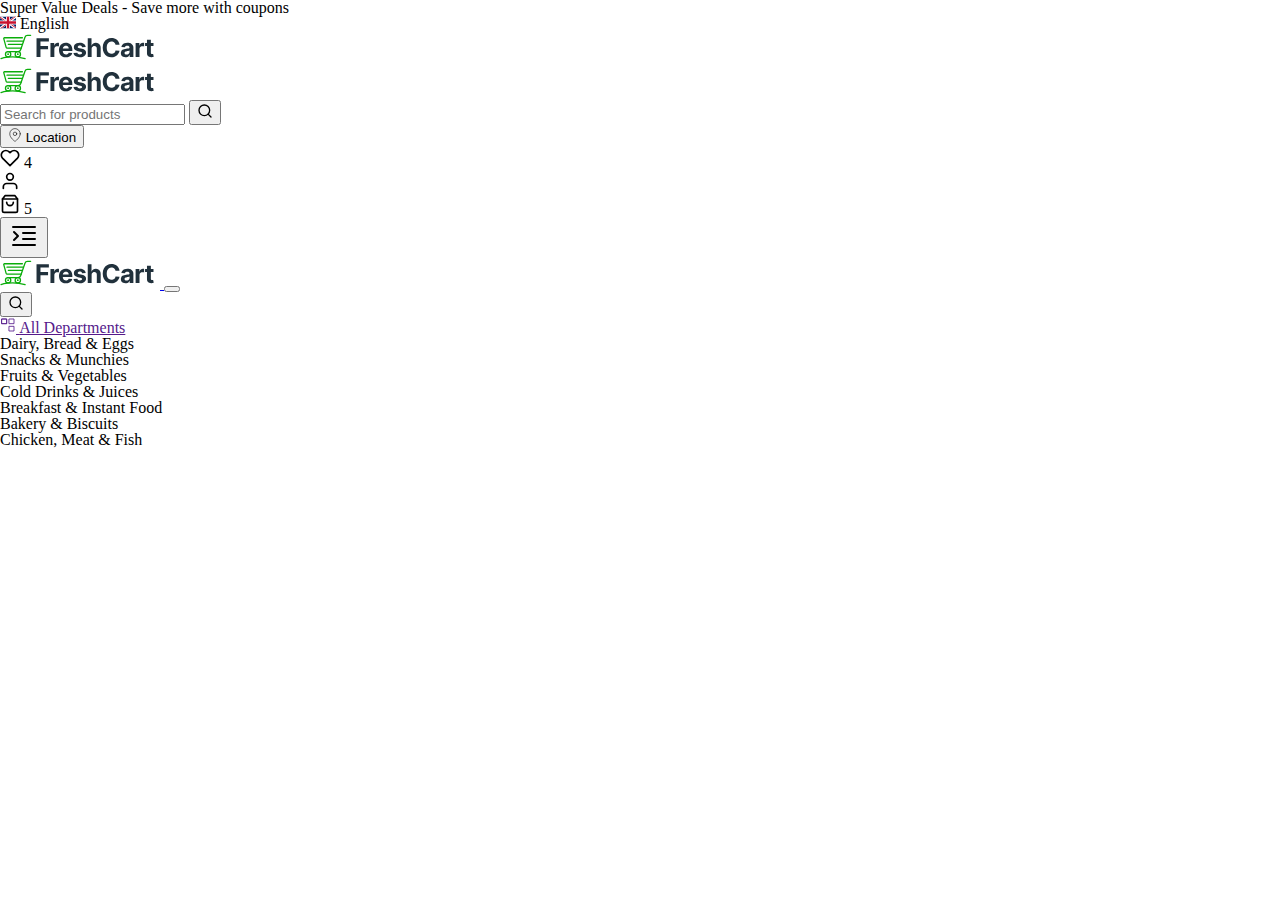
==== freshcart/index.html @ 1ed7e711 "Freshcard website with Bootstrap" ====
<!DOCTYPE html>
<html lang="en">
<head>
    <meta charset="UTF-8">
    <meta name="viewport" content="width=device-width, initial-scale=1.0">
    <title>Home | FreshCar - eCommerce</title>
    <link rel="stylesheet" href="./css/reset.css">
    <link href="https://cdn.jsdelivr.net/npm/bootstrap@5.3.5/dist/css/bootstrap.min.css" rel="stylesheet" integrity="sha384-SgOJa3DmI69IUzQ2PVdRZhwQ+dy64/BUtbMJw1MZ8t5HZApcHrRKUc4W0kG879m7" crossorigin="anonymous">
    <link rel="stylesheet" href="./css/style.css">

</head>
<body>
    <header>
        <div class="border-bottom">
            <div class="py-1 bg-light">
                <div class="container">
                    <div class="row">
                        <div class="text-center text-md-start col-md-6 col-12">
                            <span>Super Value Deals - Save more with coupons</span>
                        </div>
                        <div class="text-end d-none d-md-block col">
                            <div class="selectBox dropdown">
                                <span class="dropdown-toggle selectValue text-reset cursor-pointer">
                                    <img src="./assets/icons/english-icon.svg" alt="" class="me-2">
                                    English
                                </span> 
                            </div>
                        </div>
                    </div>
                </div>
            </div>
            <div class="py-4">
                <div class="container">
                    <div class="w-100 align-items-center gx-lg-2 gx-0 row">
                        <div class="col-xxl-2 col-lg-3 col-md-6 col-5">
                            <a class="d-none d-lg-block navbar-brand" href="/">
                                <img src="./assets/logo/freshcart-logo.svg" alt="">
                            </a>
                            <div class="d-flex justify-content-between w-100 d-lg-none">
                                <a href="/" class="navbar-brand">
                                    <img src="./assets/logo/freshcart-logo.svg" alt="FreshCar">
                                </a>
                            </div>
                        </div>
                        <div class="d-none d-lg-block col-xxl-5 col-lg-5">
                            <form action="">
                                <div class="input-group">
                                    <input placeholder="Search for products" class="rounded form-control" type="search">
                                    <span class="input-group-append">
                                        <button type="button" class="border border-start-0 ms-n10 rounded-0 rounded-end btn btn-white">
                                            <svg width="16" height="16" viewBox="0 0 24 24" fill="none" stroke="currentColor" stroke-width="2" stroke-linecap="round" stroke-linejoin="round">
                                                <circle cx="11" cy="11" r="8"></circle>
                                                <line x1="21" y1="21" x2="16.65" y2="16.65"></line>
                                            </svg>
                                        </button>
                                    </span>
                                </div>
                            </form>
                        </div>
                        <div class="d-none d-lg-block col-xxl-3 col-md-2">
                            <button type="button" class="text-muted btn btn-outline-gray-400 border">
                                <svg width="14" heigh="14" viewBox="0 0 24 24" fill="none" stroke="currentColor" strok-width="2" stroke-linecap="round" stroke-linejoin="round" class="me-2">
                                    <path d="M21 10c0 7-9 13-9 13s-9-6-9-13a9 9 0 0 1 18 0z"></path>
                                    <circle cx="12" cy="10" r="3"></circle>
                                </svg>
                                Location
                            </button>
                        </div>
                        <div class="text-end col-xxl-2 col-lg-2 col-md-6 col-7">
                            <div class="list-inline">
                                <div role="button" class="s-me-5 text-muted position-relative list-inline-item">
                                    <svg width="20" height="20" viewBox="0 0 24 24" fill="none" stroke="currentColor" stroke-width="2" stroke-linecap="round" stroke-linejoin="round">
                                        <path d="M 20.84 4.61 a 5.5 5.5 0 0 0 -7.78 0 L 12 5.67 l -1.06 -1.06 a 5.5 5.5 0 0 0 -7.78 7.78 l 1.06 1.06 L 12 21.23 l 7.78 -7.78 l 1.06 -1.06 a 5.5 5.5 0 0 0 0 -7.78 Z"></path>
                                    </svg>
                                    <span class="custom-badge position-absolute top-0 start-100 translate-middle badge rounded-pill bg-success">4</span>
                                </div>
                                <div role="button" class="text-muted s-me-5 list-inline-item">
                                    <svg width="20" height="20" viewBox="0 0 24 24" fill="none" stroke="currentColor" stroke-width="2" stroke-linecap="round" stroke-linejoin="round">
                                        <path d="M 20 21 v -2 a 4 4 0 0 0 -4 -4 H 8 a 4 4 0 0 0 -4 4 v 2"></path>
                                        <circle cx="12" cy="7" r="4"></circle>
                                    </svg>
                                    <span class="custom-badge position-absolute top-0 start-100 translate-middle badge rounded-pill bg-success"></span>
                                </div>
                                <div role="button" class="s-me-5 me-lg-0 text-muted position-relative list-inline-item">
                                    <svg width="20" height="20" viewBox="0 0 24 24" fill="none" stroke="currentColor" stroke-width="2" stroke-linecap="round" stroke-linejoin="round">
                                        <path d="M 6 2 L 3 6 v 14 a 2 2 0 0 0 2 2 h 14 a 2 2 0 0 0 2 -2 V 6 l -3 -4 Z"></path>
                                        <line x1="3" y1="6" x2="21" y2="6"></line>
                                        <path d="M 16 10 a 4 4 0 0 1 -8 0"></path>
                                    </svg>
                                    <span class="custom-badge position-absolute top-0 start-100 translate-middle badge rounded-pill bg-success">5</span>
                                </div>
                                <div role="button" class="d-inline-block d-lg-none list-inline-item">
                                    <button type="button" aria-label="Toggle navigation" class="navbar-toggler collapsed">
                                        <svg viewBox="0 0 16 16" width="32" height="32" fill="currentColor" class="bi bi-text-indent-left text-success">
                                            <path d="M 2 3.5 a 0.5 0.5 0 0 1 0.5 -0.5 h 11 a 0.5 0.5 0 0 1 0 1 h -11 a 0.5 0.5 0 0 1 -0.5 -0.5 m 0.646 2.146 a 0.5 0.5 0 0 1 0.708 0 l 2 2 a 0.5 0.5 0 0 1 0 0.708 l -2 2 a 0.5 0.5 0 0 1 -0.708 -0.708 L 4.293 8 L 2.646 6.354 a 0.5 0.5 0 0 1 0 -0.708 M 7 6.5 a 0.5 0.5 0 0 1 0.5 -0.5 h 6 a 0.5 0.5 0 0 1 0 1 h -6 a 0.5 0.5 0 0 1 -0.5 -0.5 m 0 3 a 0.5 0.5 0 0 1 0.5 -0.5 h 6 a 0.5 0.5 0 0 1 0 1 h -6 a 0.5 0.5 0 0 1 -0.5 -0.5 m -5 3 a 0.5 0.5 0 0 1 0.5 -0.5 h 11 a 0.5 0.5 0 0 1 0 1 h -11 a 0.5 0.5 0 0 1 -0.5 -0.5"></path>
                                        </svg>
                                    </button>
                                </div>
                            </div>
                        </div>
                    </div>
                </div>
            </div>
            <div class="py-0 pb-lg-4 navbar-default navbar navbar-expand-lg navbar-light">
                <div class="container">
                    <div id="navbar-default" class="offcanvas-lg offcanvas-start">
                        <div class="pb-1 offcanvas-header">
                            <a href="/">
                                <img src="./assets/logo/freshcart-logo.svg" alt="" class>
                            </a>
                            <button type="button" class="btn btn-close"></button>
                        </div>
                        <div class="offcanvas-body">
                            <div class="d-block d-lg-none mb-4">
                                <form action="" class>
                                    <div class="input-group-append">
                                        <button type="button" class="border border-start-0 ms-n10 rouneded-0 rounded-end btn btn-white">
                                            <svg width="16" height="16" viewBox="0 0 24 24" fill="none" stroke="currentColor" stroke-width="2" stroke-linecap="round" stroke-linejoin="round">
                                                <circle cx="11" cy="11" r="8"></circle>
                                                <line x1="21" y1="21" x2="16.65" y2="16.65"></line>
                                            </svg>
                                        </button>
                                    </div>
                                </form>
                            </div>
                            <div class="d-block d-lg-none mb-4">
                                <a href="" role="button" tabindex="0" class="w-100 d-flex justify-content-center align-items-center btn btn-primary">
                                    <span class="me-2">
                                        <svg width="16" height="16" viewBox="0 0 24 24" fill="none" stroke="currentColor" stroke-width="1.25" stroke-linecap="round" stroke-linejoin="round">
                                            <rect x="3" y="3" width="7" height="7"></rect>
                                            <rect x="14" y="3" width="7" height="7"></rect>
                                            <rect x="14" y="14" width="7" height="7"></rect>
                                            <rect x="3" y="3" width="7" height="7"></rect>
                                        </svg>
                                    </span>
                                    All Departments
                                </a>
                                <div id="collapseExample" class="mt-2 collapse">   
                                    <div class="card">
                                        <div class="card-body">
                                            <ul class="mb-0 list-unstyled">
                                                <li class="dropdown-item">Dairy, Bread & Eggs</li>
                                                <li class="dropdown-item">Snacks & Munchies</li>
                                                <li class="dropdown-item">Fruits & Vegetables</li>
                                                <li class="dropdown-item">Cold Drinks & Juices</li>
                                                <li class="dropdown-item">Breakfast & Instant Food</li>
                                                <li class="dropdown-item">Bakery & Biscuits</li>
                                                <li class="dropdown-item">Chicken, Meat & Fish</li>
                                            </ul>
                                        </div>
                                    </div>
                                </div>
                            </div>
                            <div class="me-3 d-none d-lg-block dropdown">
                                
                            </div>
                            <div>
                                <div class="align-items-center underfined navbar-nav">
                                    <div></div>
                                    <div></div>
                                    <div></div>
                                    <div></div>
                                    <div></div>
                                    <div></div>
                                    <div></div>
                                    <div></div>
                                </div>
                            </div>
                        </div>
                    </div>
                </div>
            </div>
        </div>
    </header>
    <main></main>
    <footer></footer>
    <script src="https://cdn.jsdelivr.net/npm/bootstrap@5.3.5/dist/js/bootstrap.bundle.min.js" integrity="sha384-k6d4wzSIapyDyv1kpU366/PK5hCdSbCRGRCMv+eplOQJWyd1fbcAu9OCUj5zNLiq" crossorigin="anonymous"></script>
</body>
</html>
---- freshcart/css/style.css ----
.s-me-5 {
    margin-right: 1.25rem !important;
}
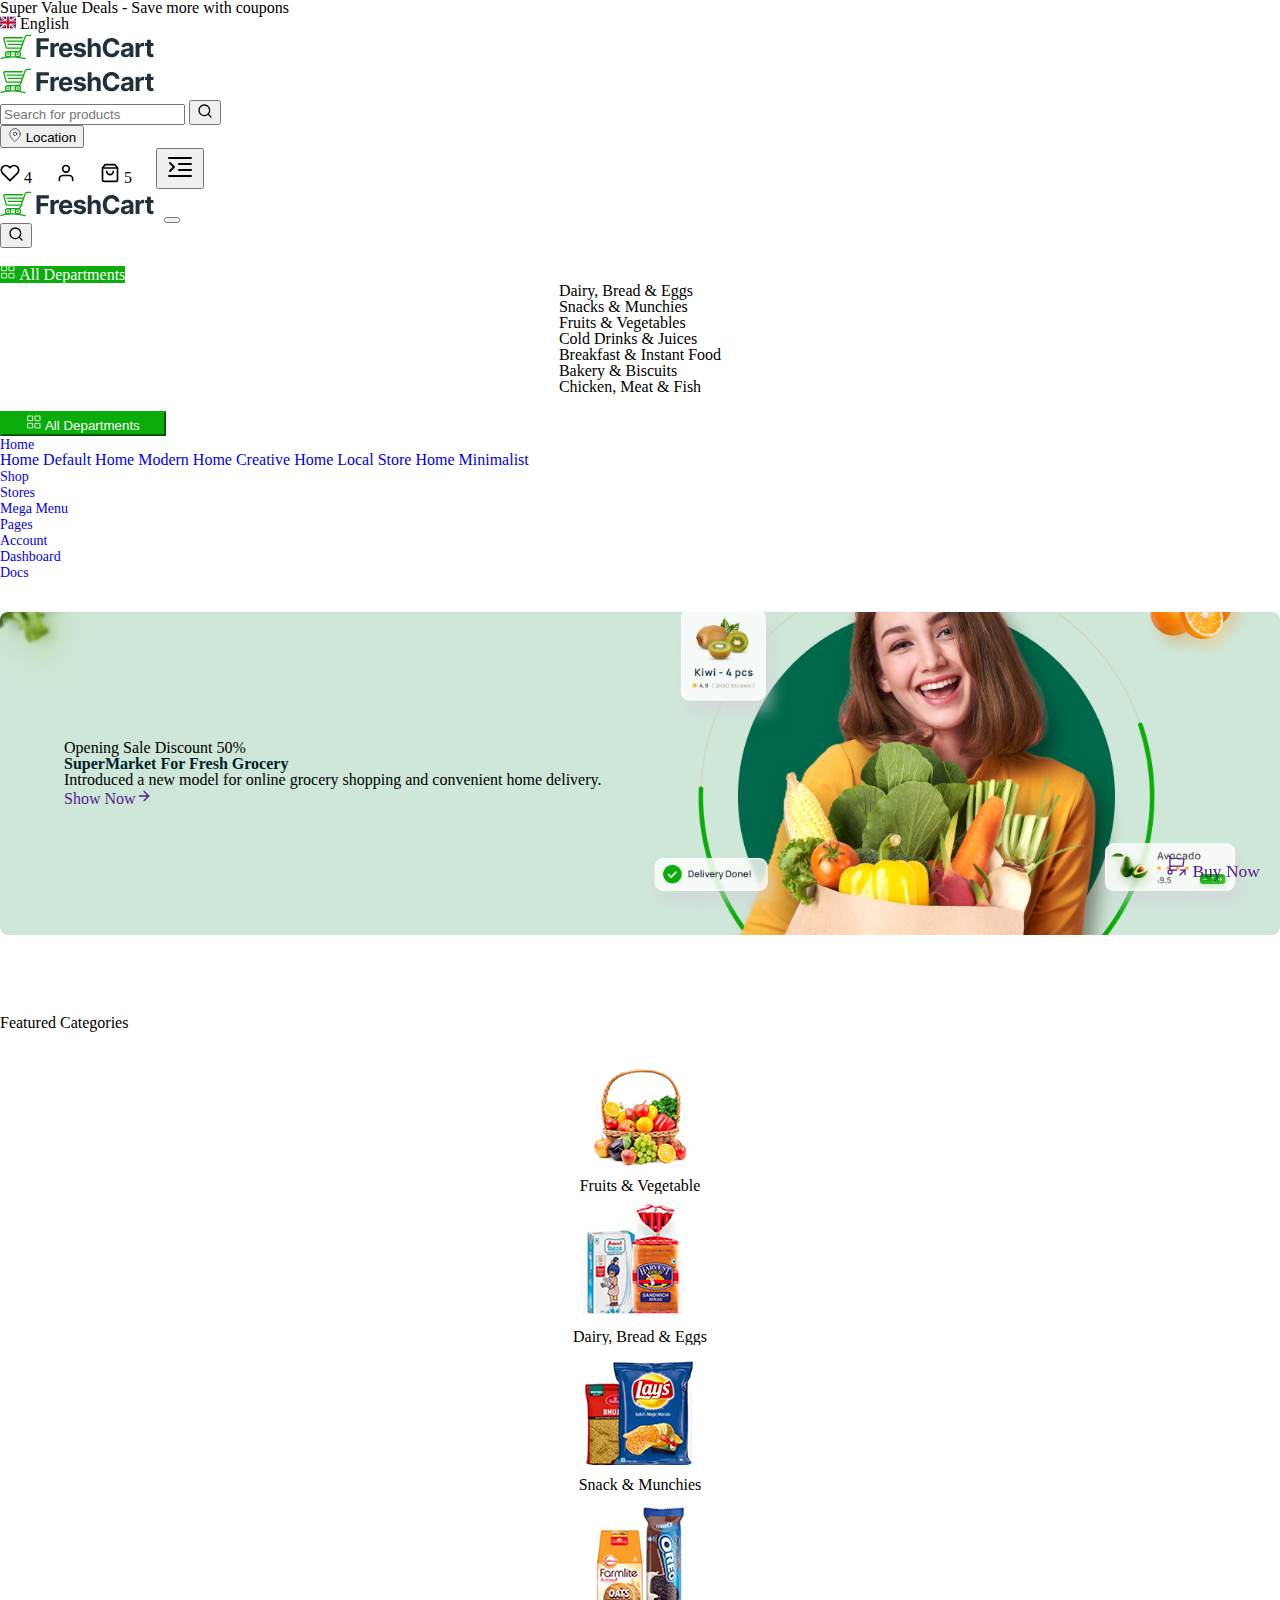
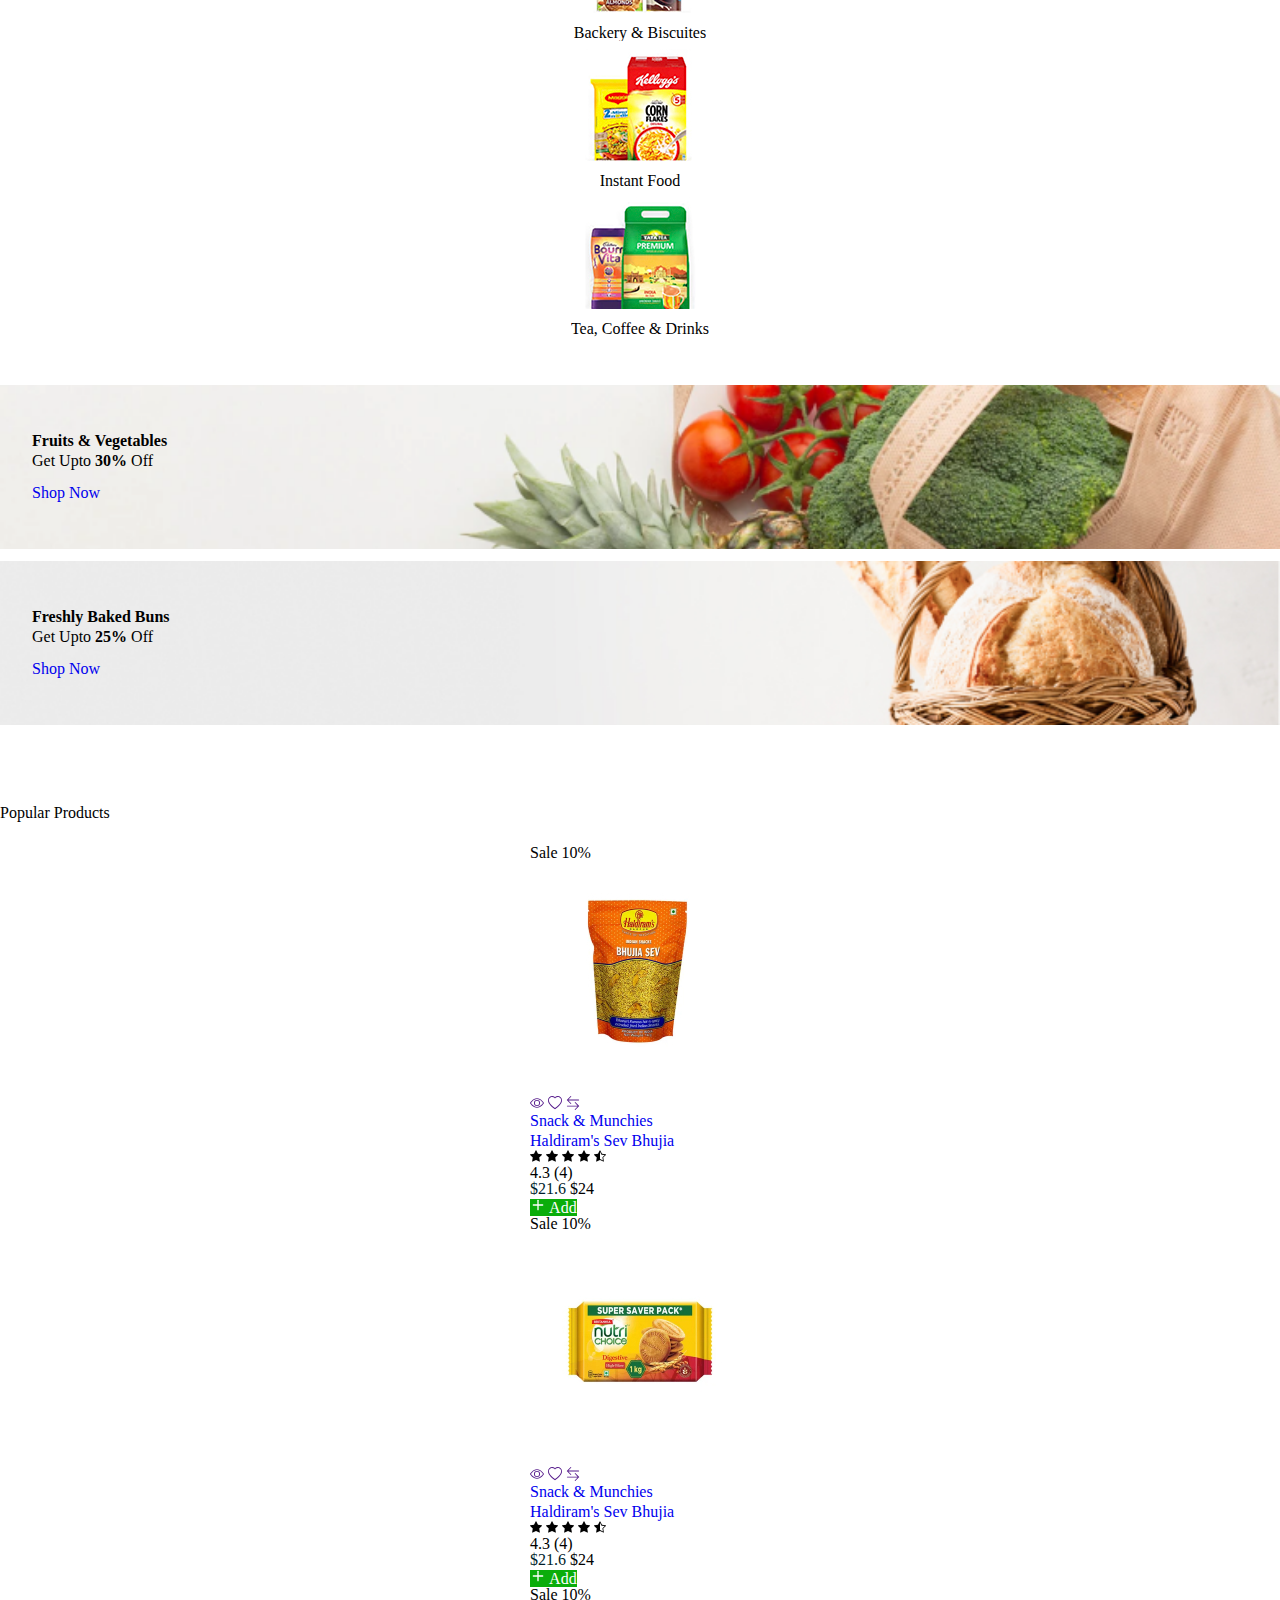
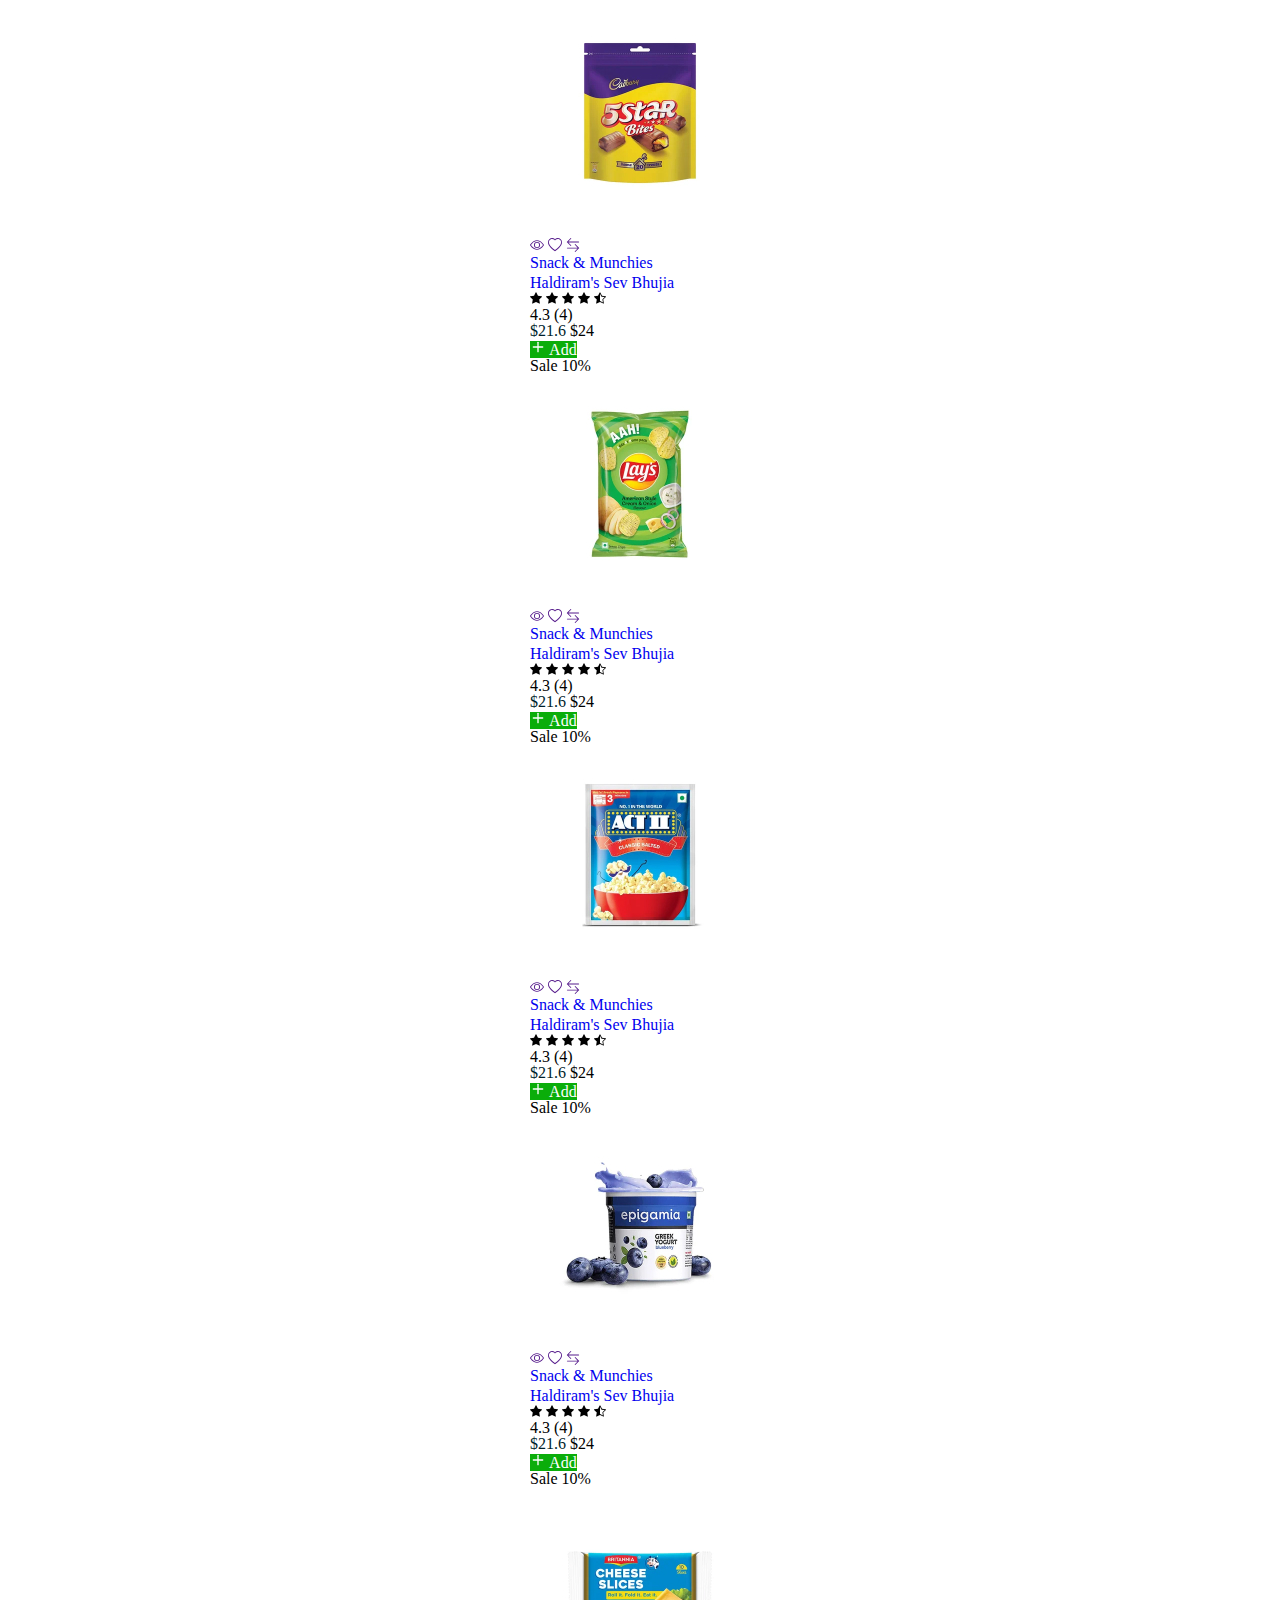
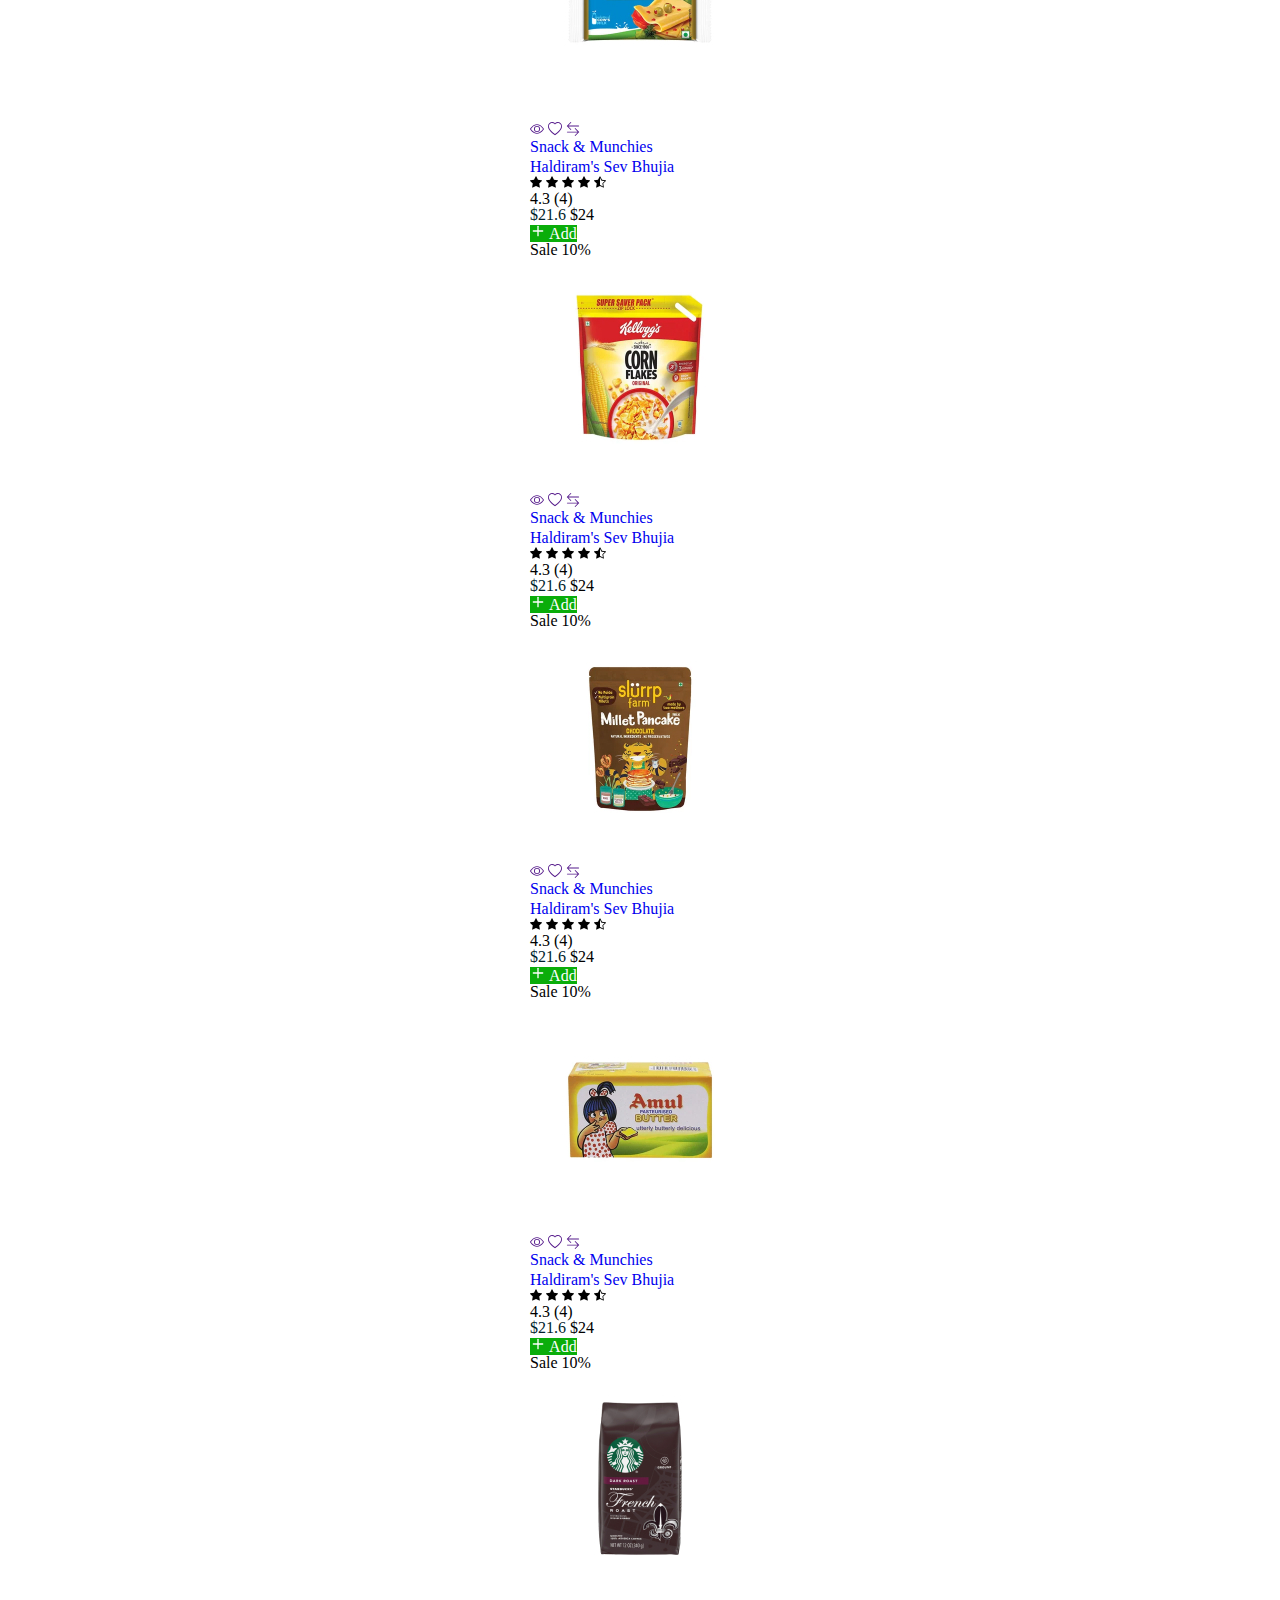
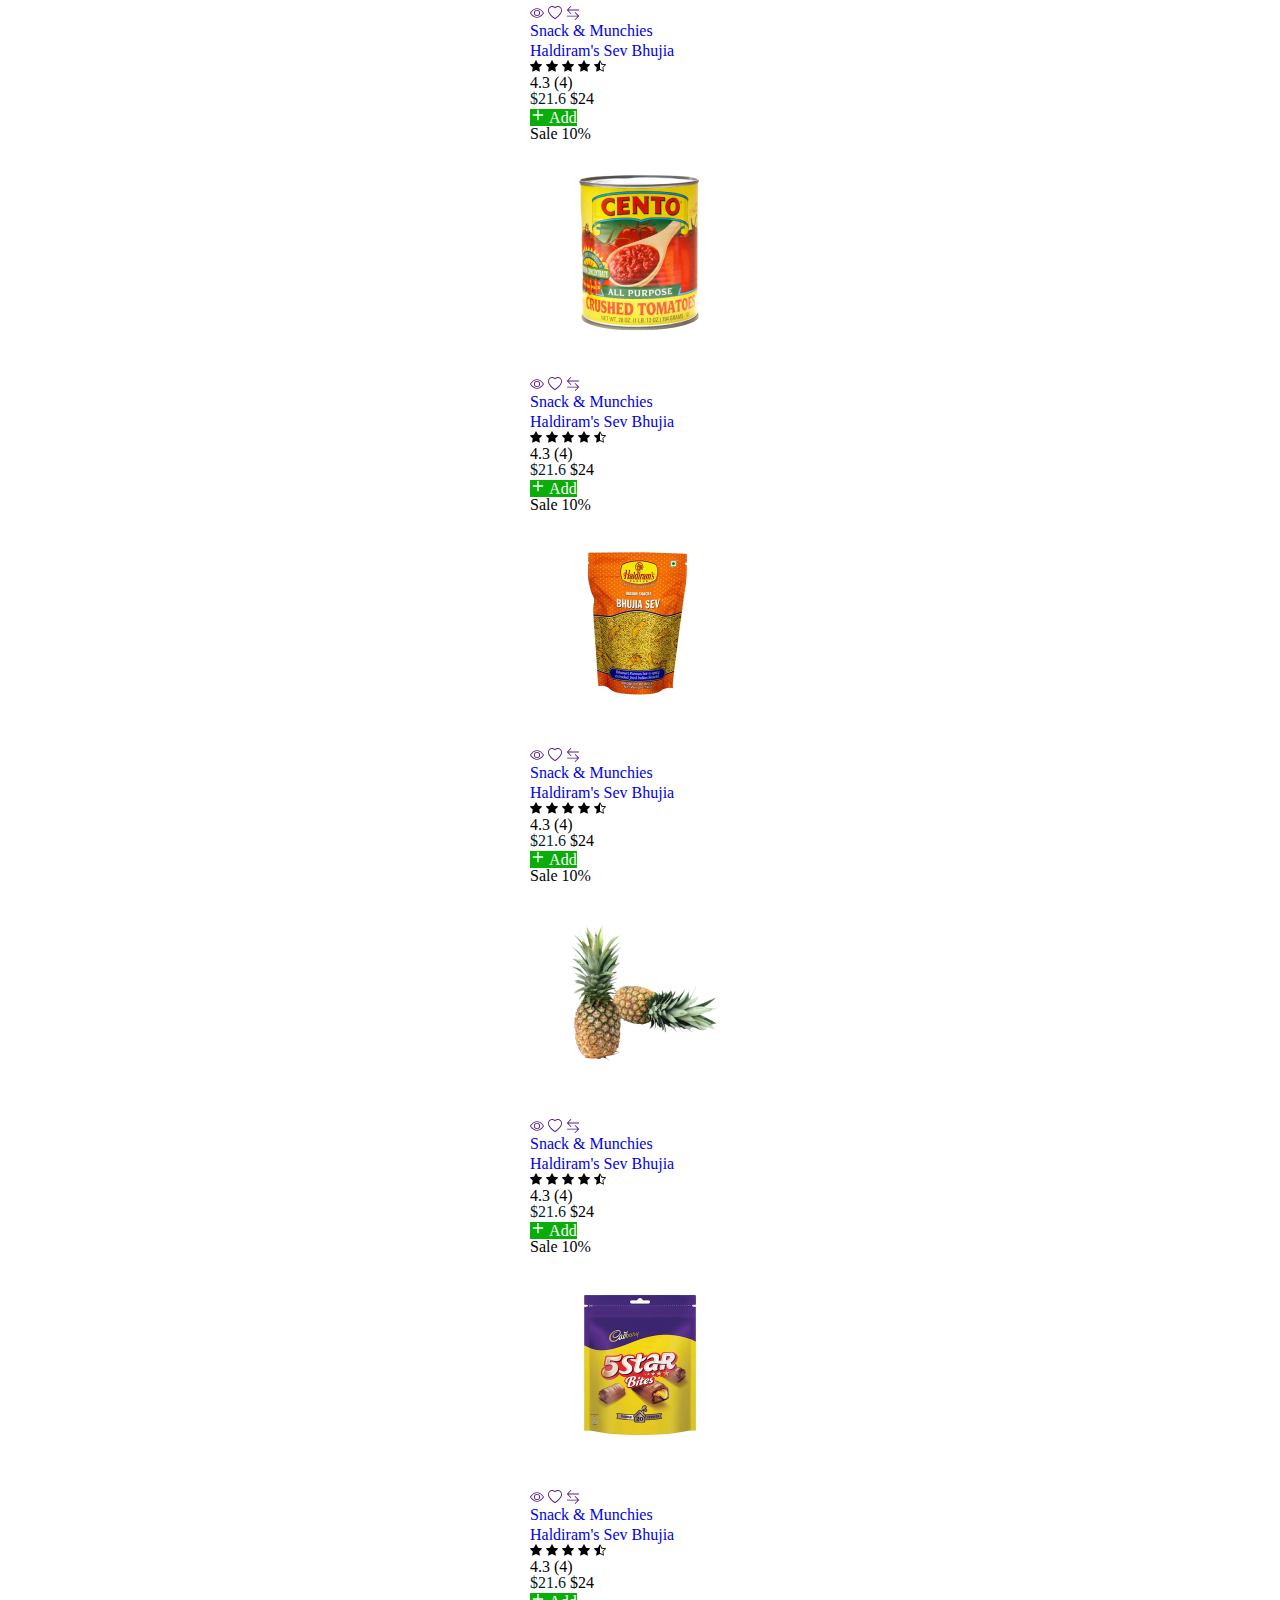
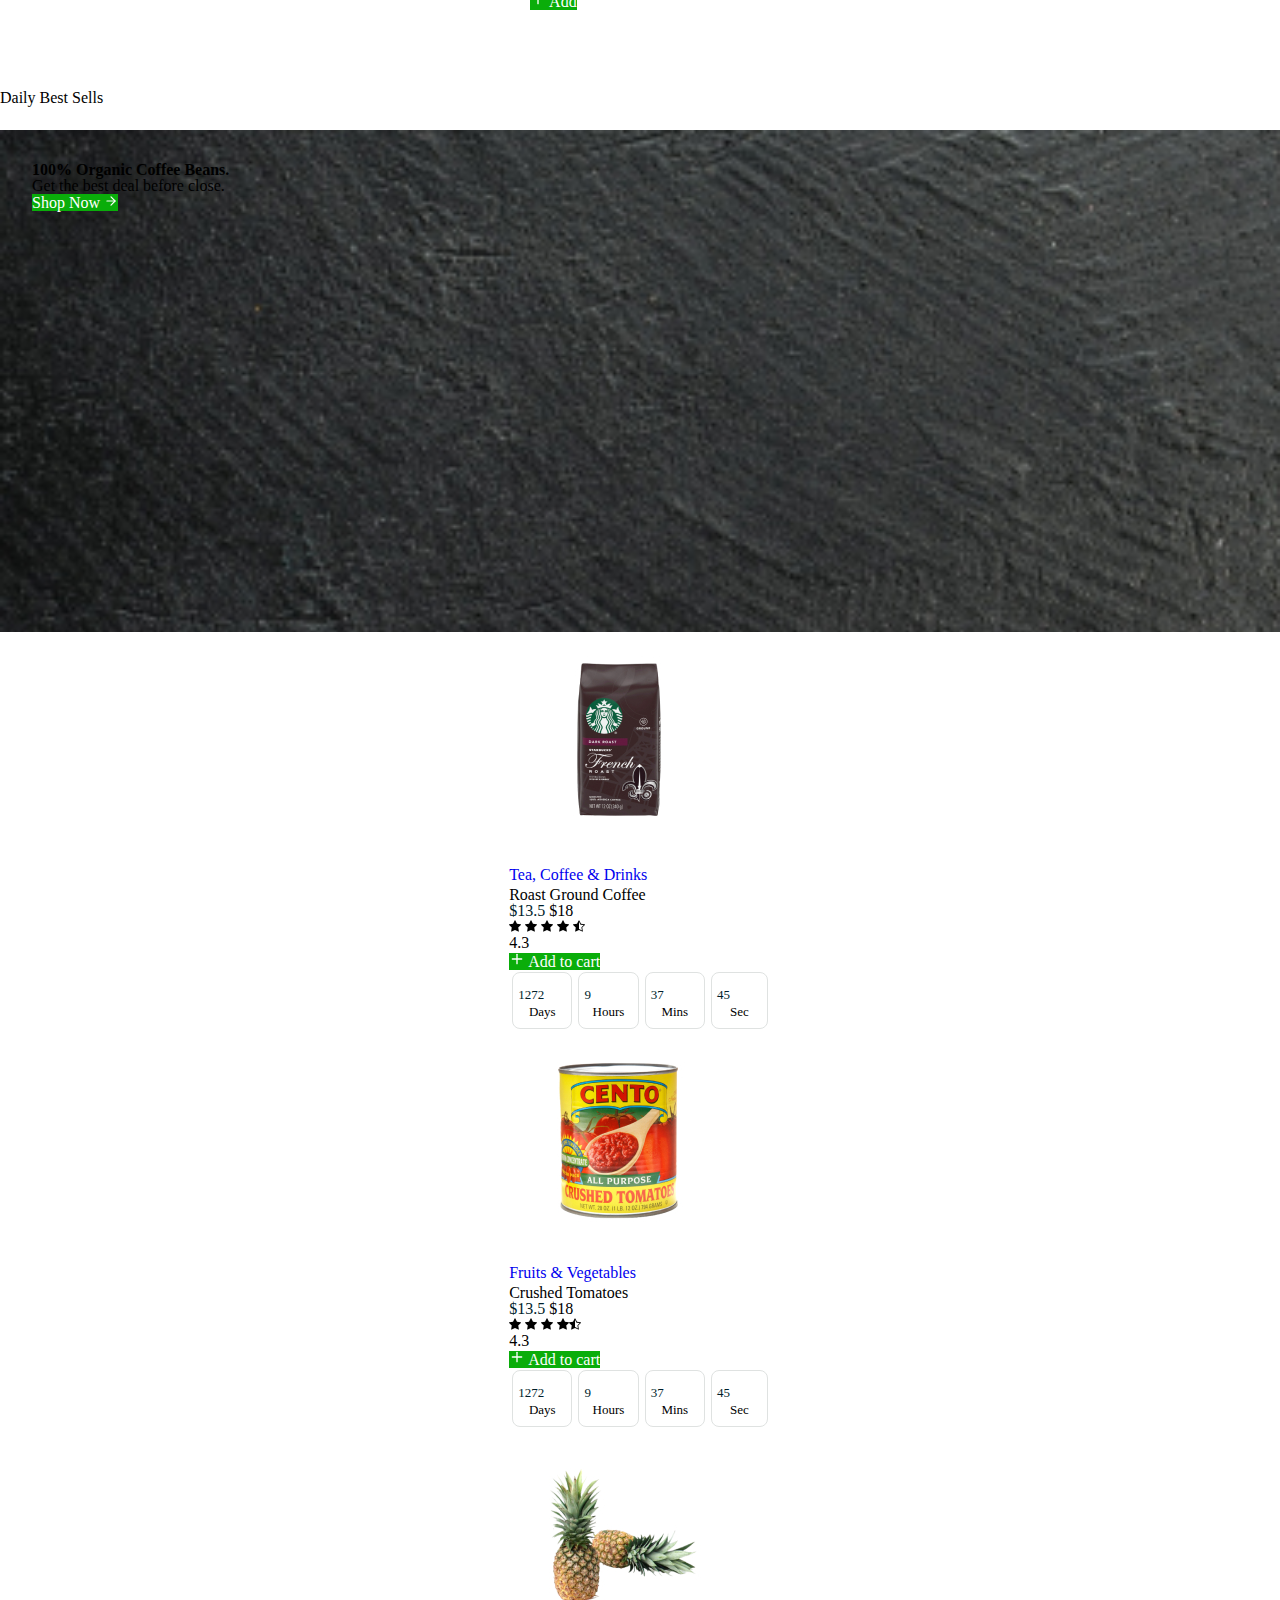
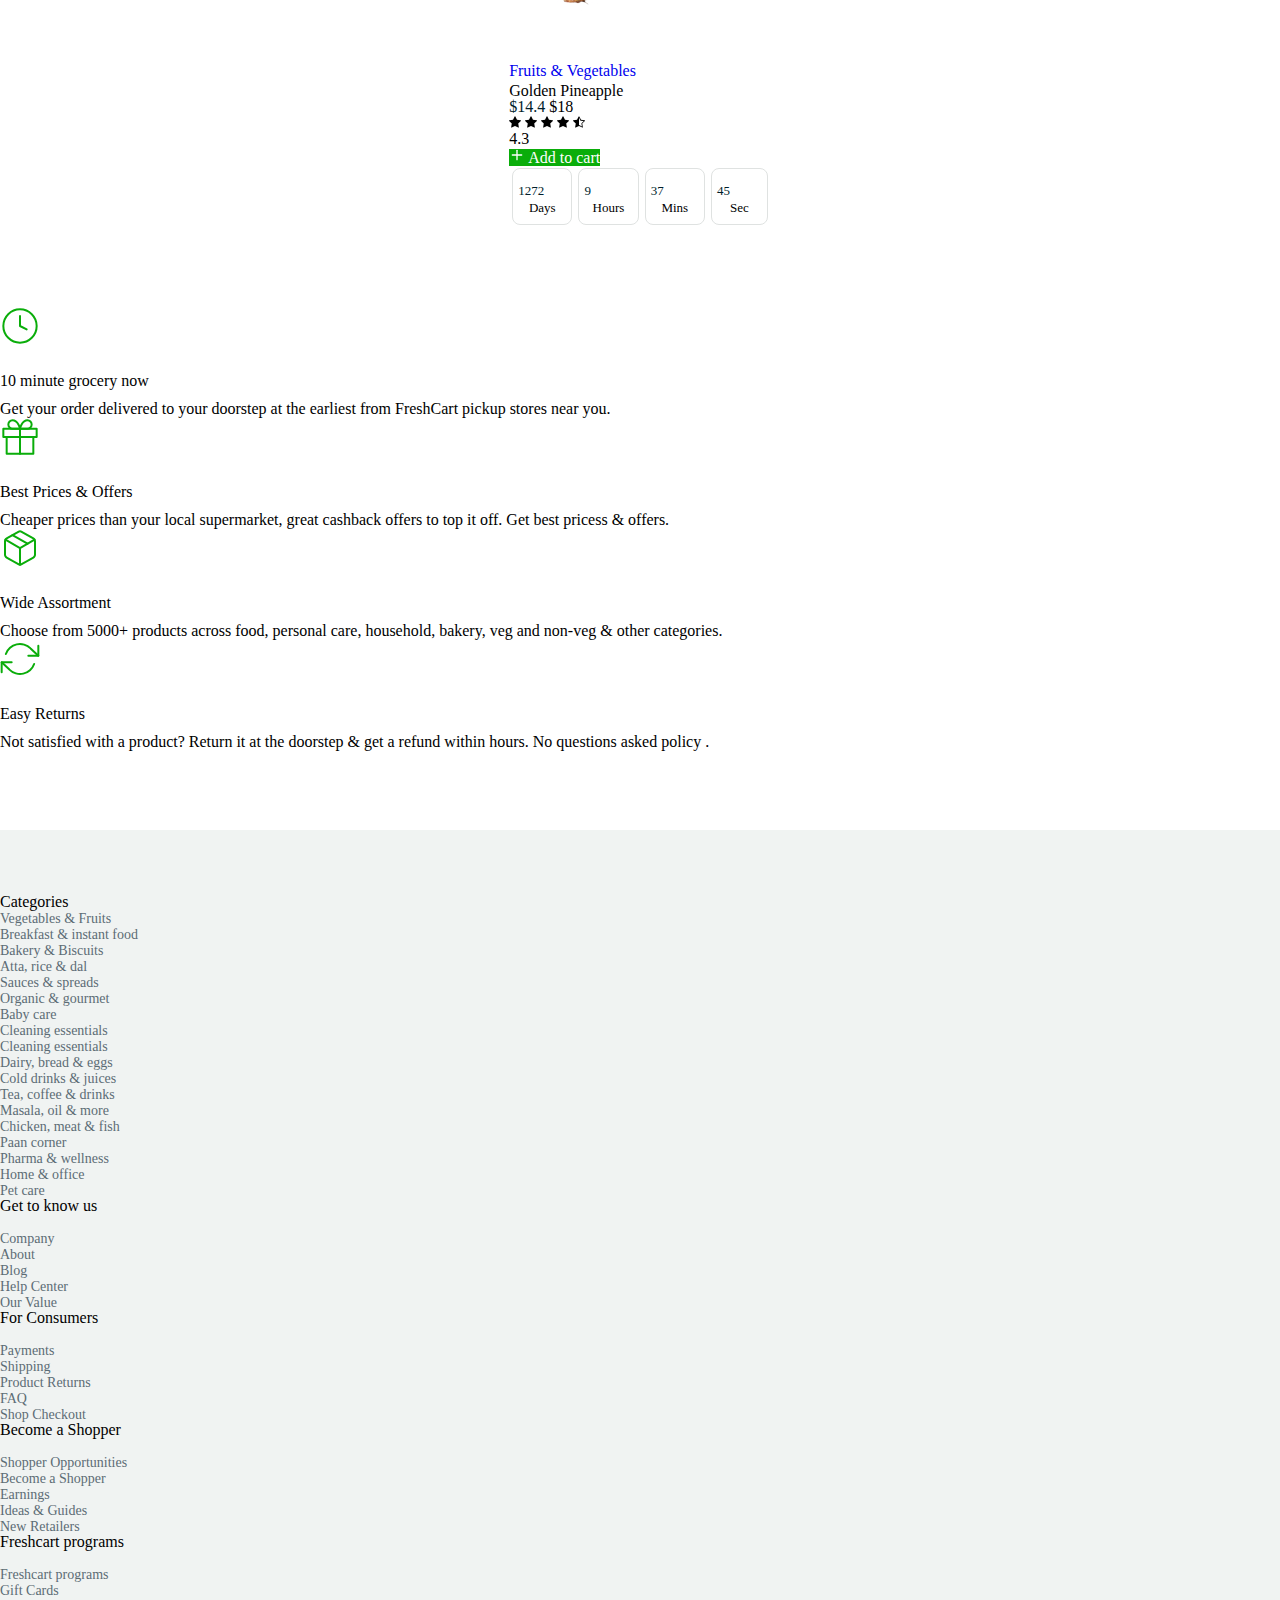
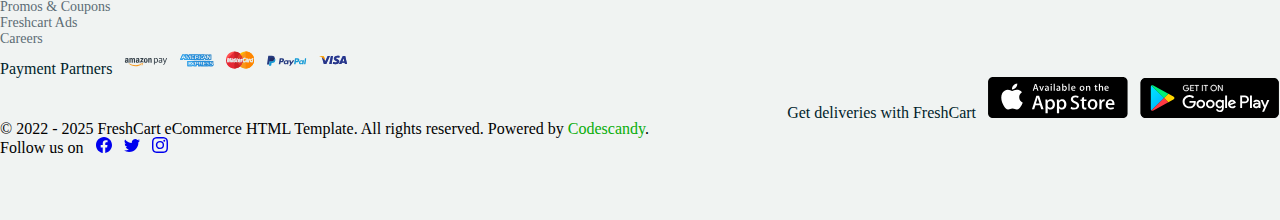
==== commit 59c57ece: "Completed: Fresh Cart website template with responsive" ====
--- a/freshcart/index.html
+++ b/freshcart/index.html
@@ -130,7 +130,7 @@
                                             <rect x="3" y="3" width="7" height="7"></rect>
                                             <rect x="14" y="3" width="7" height="7"></rect>
                                             <rect x="14" y="14" width="7" height="7"></rect>
-                                            <rect x="3" y="3" width="7" height="7"></rect>
+                                            <rect x="3" y="14" width="7" height="7"></rect>
                                         </svg>
                                     </span>
                                     All Departments
@@ -152,18 +152,67 @@
                                 </div>
                             </div>
                             <div class="me-3 d-none d-lg-block dropdown">
-                                
+                                <button type="button" id="dropdownMenuButton1" class="px-6 btn btn-primary ">
+                                    <span class="me-1">
+                                        <svg width="16" height="16" viewBox="0 0 24 24" fill="none" stroke="currentColor" stroke-width="1.25" stroke-linecap="round" stroke-linejoin="round">
+                                            <rect x="3" y="3" width="7" height="7"></rect>
+                                            <rect x="14" y="3" width="7" height="7"></rect>
+                                            <rect x="14" y="14" width="7" height="7"></rect>
+                                            <rect x="3" y="14" width="7" height="7"></rect>
+                                        </svg>
+                                    </span>
+                                    All Departments
+                                </button>
                             </div>
                             <div>
                                 <div class="align-items-center underfined navbar-nav">
-                                    <div></div>
-                                    <div></div>
-                                    <div></div>
-                                    <div></div>
-                                    <div></div>
-                                    <div></div>
-                                    <div></div>
-                                    <div></div>
+                                    <div class="w-100 w-lg-auto nav-item dropdown">
+                                        <a href="#" aria-expanded="false" role="button" class="dropdown-toggle nav-link" tabindex="0">
+                                            Home
+                                        </a>
+                                        <div aria-labelledby data-bs-popper="static" class="dropdown-menu">
+                                            <a href="/" class="w-100 w-lg-auto dropdown-item">Home Default</a>
+                                            <a href="/" class="w-100 w-lg-auto dropdown-item">Home Modern</a>
+                                            <a href="/" class="w-100 w-lg-auto dropdown-item">Home Creative</a>
+                                            <a href="/" class="w-100 w-lg-auto dropdown-item">Home Local Store</a>
+                                            <a href="/" class="w-100 w-lg-auto dropdown-item">Home Minimalist</a>
+                                        </div>
+                                    </div>
+                                    <div class="w-100 w-lg-auto nav-item dropdown">
+                                        <a href="#" aria-expanded="false" role="button" class="dropdown-toggle nav-link" tabindex="0">
+                                            Shop
+                                        </a>
+                                    </div>
+                                    <div class="w-100 w-lg-auto nav-item dropdown">
+                                        <a href="#" aria-expanded="false" role="button" class="dropdown-toggle nav-link" tabindex="0">
+                                            Stores
+                                        </a>
+                                    </div>
+                                    <div class="w-100 w-lg-auto dropdown-fullwidth nav-item dropdown">
+                                        <a href="#" aria-expanded="false" role="button" class="dropdown-toggle nav-link" tabindex="0">
+                                            Mega Menu
+                                        </a>
+                                    </div>
+                                    <div class="w-100 w-lg-auto nav-item dropdown">
+                                        <a href="#" aria-expanded="false" role="button" class="dropdown-toggle nav-link" tabindex="0">
+                                            Pages
+                                        </a>
+                                    </div>
+                                    <div class="w-100 w-lg-auto nav-item dropdown">
+                                        <a href="#" aria-expanded="false" role="button" class="dropdown-toggle nav-link" tabindex="0">
+                                            Account
+                                        </a>
+                                    </div>
+                                    <div class="w-100 w-lg-auto nav-item">
+                                        <a href="#" aria-expanded="false" role="button" class="nav-link" tabindex="0">
+                                            Dashboard
+                                        </a>
+                                    </div>
+                                    <div class="w-100 w-lg-auto dropdown-flyout dropdown">
+                                        <a href="#" aria-expanded="false" role="button" class="nav-link" tabindex="0">
+                                            Docs
+                                        </a>
+                                    </div>
                                 </div>
                             </div>
                         </div>
@@ -172,8 +221,1889 @@
             </div>
         </div>
     </header>
-    <main></main>
-    <footer></footer>
+    <main>
+        <div class="mt-8">
+            <div class="container">
+                <div class="slick-slider hero-slider slick-initialized">
+                    <div style="background: url('./assets/slide/slide-1.jpg') center center / cover no-repeat; border-radius: 0.5rem;">
+                        <div class="ps-lg-12 py-lg-16 py-14 px-8 text-xs-center col-xxl-5 col-md-7">
+                            <span class="custom-badge text-bg-warning badge rounded-pill bg-warning">Opening Sale Discount 50%</span>
+                            <h2 class="text-dark display-5 fw-bold mt-4">SuperMarket For Fresh Grocery</h2>
+                            <p class="lead"> Introduced a new model for online grocery shopping and convenient home delivery.</p>
+                            <a role="button" tabindex="0" href="" class="mt-3 btn btn-dark">Show Now<svg xmlns="http://www.w3.org/2000/svg" width="16" height="16" viewBox="0 0 24 24" fill="none" stroke="currentColor" stroke-width="2" stroke-linecap="round" stroke-linejoin="round" class="ms-1"><line x1="5" y1="12" x2="19" y2="12"></line><polyline points="12 5 19 12 12 19"></polyline></svg></a>
+                        </div>
+                    </div>
+                    <ul class="slick-dots">
+                        <li class="slick-active">
+                            <a href=""></a>
+                        </li>
+                        <li>
+                            <a href=""></a>
+                        </li>
+                    </ul>
+                </div>
+            </div>
+        </div>
+        <div class="mb-lg-10 mt-lg-14 my-8">
+            <div class="container">
+                <div class="row">
+                    <div class="mb-6 col-12">
+                        <h3 class="mb-0">Featured Categories</h3>
+                    </div>
+                </div>
+                <div class="slick-slider category-slider slick-initialized" dir="ltr">
+                    <!-- <span class="slick-prev" style="background-color: #889397; opacity: 0.5;">
+                        <svg xmlns="http://www.w3.org/2000/svg" width="24" height="24" viewBox="0 0 24 24" fill="none" stroke="currentColor" stroke-width="2" stroke-linecap="round" stroke-linejoin="round"><polyline points="15 18 9 12 15 6"></polyline></svg>
+                    </span> -->
+                    <div class="row">
+                        <div class="col">
+                            <div class="card">
+                                <div class="text-center py-8 card-body">
+                                    <img src="./assets/images/category/category-fruits-vegetables.jpg" alt="">
+                                    <div class="text-truncate">Fruits & Vegetable</div>
+                                </div>
+                            </div>
+                        </div>
+                        <div class="col">
+                            <div class="card">
+                                <div class="text-center py-8 card-body">
+                                    <img src="./assets/images/category/category-dairy-bread-eggs.jpg" alt="" class="mb-3 img-fluid">
+                                    <div class="text-truncate">Dairy, Bread & Eggs</div>
+                                </div>
+                            </div>
+                        </div>
+                        <div class="col">
+                            <div class="card">
+                                <div class="text-center py-8 card-body"></div>
+                                <img src="./assets/images/category/category-snack-munchies.jpg" alt="" class="mb-3 img-fluid">
+                                <div class="text-truncate">Snack & Munchies</div>
+                            </div>
+                        </div>
+                        <div class="col">
+                            <div class="card">
+                                <div class="text-center py-8 card-body"></div>
+                                <img src="./assets/images/category/category-bakery-biscuits.jpg" alt="" class="mb-3 img-fluid">
+                                <div class="text-truncate">Backery & Biscuites</div>
+                            </div>
+                        </div>
+                        <div class="col">
+                            <div class="card">
+                                <div class="text-center py-8 card-body"></div>
+                                <img src="./assets/images/category/category-instant-food.jpg" alt="" class="mb-3 img-fluid">
+                                <div class="text-truncate">Instant Food</div>
+                            </div>
+                        </div>
+                        <div class="col">
+                            <div class="card">
+                                <div class="text-center py-8 card-body"></div>
+                                <img src="./assets/images/category/category-tea-coffee-drinks.jpg" alt="" class="mb-3 img-fluid">
+                                <div class="text-truncate">Tea, Coffee & Drinks</div>
+                            </div>
+                        </div>
+                    </div>
+                    <!-- <span class="slick-next" style="background-color: #889397; opacity: 0.5;">
+                        <svg xmlns="http://www.w3.org/2000/svg" width="24" height="24" viewBox="0 0 24 24" fill="none" stroke="currentColor" stroke-width="2" stroke-linecap="round" stroke-linejoin="round"><polyline points="9 18 15 12 9 6"></polyline></svg>
+                    </span> -->
+                </div>
+            </div>
+        </div>
+        <div class="">
+            <div class="container">
+                <div class="row">
+                    <div class="mb-3 mb-lg-0 col-md-6 col-12">
+                        <div class="py-10 px-8 rounded" style="background-image: url(&quot;./assets/images/banner/grocery-banner.png&quot;); background-repeat: no-repeat; background-size: cover; background-position: center center;">
+                            <div>
+                                <h3 class="fw-bold mb-1">Fruits &amp; Vegetables</h3>
+                                <p class="mb-4">Get Upto <span class="fw-bold">30%</span> Off</p>
+                                <a role="button" tabindex="0" href="#!" class="btn btn-dark">Shop Now</a>
+                            </div>
+                        </div>
+                    </div>
+                    <div class="mb-3 mb-lg-0 col-md-6 col-12">
+                        <div class="py-10 px-8 rounded" style="background-image: url(&quot;./assets/images/banner/grocery-banner-2.jpg&quot;); background-repeat: no-repeat; background-size: cover; background-position: center center;">
+                            <div>
+                                <h3 class="fw-bold mb-1">Freshly Baked Buns</h3>
+                                <p class="mb-4">Get Upto <span class="fw-bold">25%</span> Off</p>
+                                <a role="button" tabindex="0" href="#!" class="btn btn-dark">Shop Now</a>
+                            </div>
+                        </div>
+                    </div>
+                </div>
+            </div>
+        </div>
+        <div class="my-lg-14 my-8">
+            <div class="container">
+                <div class="row">
+                    <div class="mb-6 col-12">
+                        <h3 class="mb-0">Popular Products</h3>
+                    </div>
+                    <div class="g-4 row row-cols-lg-5 row-cols-md-3 row-cols-2">
+                        <div class="col">
+                            <div class="card-product card">
+                                <div class="card-body">
+                                    <div class="text-center position-relative">
+                                        <div class="position-absolute top-0 start-0 ">
+                                            <div class="d-flex gap-1 flex-column">
+                                                <span class="custom-badge  badge bg-danger">Sale</span>
+                                                <span class="custom-badge  badge bg-success">10%</span>
+                                            </div>
+                                        </div>
+                                        <a href="/shop/haldirams-sev-bhujia">
+                                            <img src="./assets/images/products/product-img-1.jpg" alt="Grocery Ecommerce Template" class="mb-3 img-fluid">
+                                        </a>
+                                        <div class="card-product-action d-flex gap-1 justify-content-center">
+                                            <a class="btn-action" href="">
+                                                <svg xmlns="http://www.w3.org/2000/svg" viewBox="0 0 16 16" width="14" height="14" fill="currentColor" class="bi bi-eye">
+                                                    <path d="M16 8s-3-5.5-8-5.5S0 8 0 8s3 5.5 8 5.5S16 8 16 8M1.173 8a13 13 0 0 1 1.66-2.043C4.12 4.668 5.88 3.5 8 3.5s3.879 1.168 5.168 2.457A13 13 0 0 1 14.828 8q-.086.13-.195.288c-.335.48-.83 1.12-1.465 1.755C11.879 11.332 10.119 12.5 8 12.5s-3.879-1.168-5.168-2.457A13 13 0 0 1 1.172 8z"></path>
+                                                    <path d="M8 5.5a2.5 2.5 0 1 0 0 5 2.5 2.5 0 0 0 0-5M4.5 8a3.5 3.5 0 1 1 7 0 3.5 3.5 0 0 1-7 0"></path>
+                                                </svg>
+                                            </a>
+                                            <a class="btn-action" href="">
+                                                <svg xmlns="http://www.w3.org/2000/svg" viewBox="0 0 16 16" width="14" height="14" fill="currentColor" class="bi bi-heart">
+                                                    <path d="m8 2.748-.717-.737C5.6.281 2.514.878 1.4 3.053c-.523 1.023-.641 2.5.314 4.385.92 1.815 2.834 3.989 6.286 6.357 3.452-2.368 5.365-4.542 6.286-6.357.955-1.886.838-3.362.314-4.385C13.486.878 10.4.28 8.717 2.01zM8 15C-7.333 4.868 3.279-3.04 7.824 1.143q.09.083.176.171a3 3 0 0 1 .176-.17C12.72-3.042 23.333 4.867 8 15"></path>
+                                                </svg>
+                                            </a>
+                                            <a class="btn-action" href="">
+                                                <svg xmlns="http://www.w3.org/2000/svg" viewBox="0 0 16 16" width="14" height="14" fill="currentColor" class="bi bi-arrow-left-right">
+                                                    <path fill-rule="evenodd" d="M1 11.5a.5.5 0 0 0 .5.5h11.793l-3.147 3.146a.5.5 0 0 0 .708.708l4-4a.5.5 0 0 0 0-.708l-4-4a.5.5 0 0 0-.708.708L13.293 11H1.5a.5.5 0 0 0-.5.5m14-7a.5.5 0 0 1-.5.5H2.707l3.147 3.146a.5.5 0 1 1-.708.708l-4-4a.5.5 0 0 1 0-.708l4-4a.5.5 0 1 1 .708.708L2.707 4H14.5a.5.5 0 0 1 .5.5"></path>
+                                                </svg>
+                                            </a>
+                                        </div>
+                                    </div>
+                                    <div class="text-small mb-1">
+                                        <a class="text-decoration-none text-muted" href="#!"><small>Snack &amp; Munchies</small>
+                                        </a>
+                                    </div>
+                                    <h2 class="fs-6">
+                                        <a class="text-inherit text-decoration-none" href="/shop/haldirams-sev-bhujia">Haldiram's Sev Bhujia</a>
+                                    </h2>
+                                    <div class="d-inline-flex gap-1 align-items-center ">
+                                        <small class="text-warning">
+                                            <div class="d-flex gap-1">
+                                                <svg xmlns="http://www.w3.org/2000/svg" viewBox="0 0 16 16" width="12" height="12" fill="currentColor" class="bi bi-star-fill text-warning">
+                                                    <path d="M3.612 15.443c-.386.198-.824-.149-.746-.592l.83-4.73L.173 6.765c-.329-.314-.158-.888.283-.95l4.898-.696L7.538.792c.197-.39.73-.39.927 0l2.184 4.327 4.898.696c.441.062.612.636.282.95l-3.522 3.356.83 4.73c.078.443-.36.79-.746.592L8 13.187l-4.389 2.256z"></path>
+                                                </svg>
+                                                <svg xmlns="http://www.w3.org/2000/svg" viewBox="0 0 16 16" width="12" height="12" fill="currentColor" class="bi bi-star-fill text-warning">
+                                                    <path d="M3.612 15.443c-.386.198-.824-.149-.746-.592l.83-4.73L.173 6.765c-.329-.314-.158-.888.283-.95l4.898-.696L7.538.792c.197-.39.73-.39.927 0l2.184 4.327 4.898.696c.441.062.612.636.282.95l-3.522 3.356.83 4.73c.078.443-.36.79-.746.592L8 13.187l-4.389 2.256z"></path>
+                                                </svg>
+                                                <svg xmlns="http://www.w3.org/2000/svg" viewBox="0 0 16 16" width="12" height="12" fill="currentColor" class="bi bi-star-fill text-warning">
+                                                    <path d="M3.612 15.443c-.386.198-.824-.149-.746-.592l.83-4.73L.173 6.765c-.329-.314-.158-.888.283-.95l4.898-.696L7.538.792c.197-.39.73-.39.927 0l2.184 4.327 4.898.696c.441.062.612.636.282.95l-3.522 3.356.83 4.73c.078.443-.36.79-.746.592L8 13.187l-4.389 2.256z"></path>
+                                                </svg>
+                                                <svg xmlns="http://www.w3.org/2000/svg" viewBox="0 0 16 16" width="12" height="12" fill="currentColor" class="bi bi-star-fill text-warning">
+                                                    <path d="M3.612 15.443c-.386.198-.824-.149-.746-.592l.83-4.73L.173 6.765c-.329-.314-.158-.888.283-.95l4.898-.696L7.538.792c.197-.39.73-.39.927 0l2.184 4.327 4.898.696c.441.062.612.636.282.95l-3.522 3.356.83 4.73c.078.443-.36.79-.746.592L8 13.187l-4.389 2.256z"></path>
+                                                </svg>
+                                                <svg xmlns="http://www.w3.org/2000/svg" viewBox="0 0 16 16" width="12" height="12" fill="currentColor" class="bi bi-star-half text-warning">
+                                                    <path d="M5.354 5.119 7.538.792A.52.52 0 0 1 8 .5c.183 0 .366.097.465.292l2.184 4.327 4.898.696A.54.54 0 0 1 16 6.32a.55.55 0 0 1-.17.445l-3.523 3.356.83 4.73c.078.443-.36.79-.746.592L8 13.187l-4.389 2.256a.5.5 0 0 1-.146.05c-.342.06-.668-.254-.6-.642l.83-4.73L.173 6.765a.55.55 0 0 1-.172-.403.6.6 0 0 1 .085-.302.51.51 0 0 1 .37-.245zM8 12.027a.5.5 0 0 1 .232.056l3.686 1.894-.694-3.957a.56.56 0 0 1 .162-.505l2.907-2.77-4.052-.576a.53.53 0 0 1-.393-.288L8.001 2.223 8 2.226z"></path>
+                                                </svg>
+                                            </div>
+                                        </small>
+                                        <span class="text-muted small">4.3 (4)</span>
+                                    </div>
+                                    <div class="d-flex justify-content-between align-items-center mt-3">
+                                        <div>
+                                            <span class="text-dark">$21.6 </span>
+                                            <span class="text-decoration-line-through text-muted">$24</span>
+                                        </div>
+                                        <div>
+                                            <a role="button" tabindex="0" href="#!" class="btn btn-primary btn-sm btn btn-primary">
+                                                <svg xmlns="http://www.w3.org/2000/svg" width="16" height="16" viewBox="0 0 24 24" fill="none" stroke="currentColor" stroke-width="2" stroke-linecap="round" stroke-linejoin="round">
+                                                    <line x1="12" y1="5" x2="12" y2="19"></line>
+                                                    <line x1="5" y1="12" x2="19" y2="12"></line>
+                                                </svg>
+                                                Add
+                                            </a>
+                                        </div>
+                                    </div>
+                                </div>
+                            </div>
+                        </div>
+                        <div class="col">
+                            <div class="card-product card">
+                                <div class="card-body">
+                                    <div class="text-center position-relative">
+                                        <div class="position-absolute top-0 start-0 ">
+                                            <div class="d-flex gap-1 flex-column">
+                                                <span class="custom-badge  badge bg-danger">Sale</span>
+                                                <span class="custom-badge  badge bg-success">10%</span>
+                                            </div>
+                                        </div>
+                                        <a href="/shop/haldirams-sev-bhujia">
+                                            <img src="./assets/images/products/product-img-2.jpg" alt="Grocery Ecommerce Template" class="mb-3 img-fluid">
+                                        </a>
+                                        <div class="card-product-action d-flex gap-1 justify-content-center">
+                                            <a class="btn-action" href="">
+                                                <svg xmlns="http://www.w3.org/2000/svg" viewBox="0 0 16 16" width="14" height="14" fill="currentColor" class="bi bi-eye">
+                                                    <path d="M16 8s-3-5.5-8-5.5S0 8 0 8s3 5.5 8 5.5S16 8 16 8M1.173 8a13 13 0 0 1 1.66-2.043C4.12 4.668 5.88 3.5 8 3.5s3.879 1.168 5.168 2.457A13 13 0 0 1 14.828 8q-.086.13-.195.288c-.335.48-.83 1.12-1.465 1.755C11.879 11.332 10.119 12.5 8 12.5s-3.879-1.168-5.168-2.457A13 13 0 0 1 1.172 8z"></path>
+                                                    <path d="M8 5.5a2.5 2.5 0 1 0 0 5 2.5 2.5 0 0 0 0-5M4.5 8a3.5 3.5 0 1 1 7 0 3.5 3.5 0 0 1-7 0"></path>
+                                                </svg>
+                                            </a>
+                                            <a class="btn-action" href="">
+                                                <svg xmlns="http://www.w3.org/2000/svg" viewBox="0 0 16 16" width="14" height="14" fill="currentColor" class="bi bi-heart">
+                                                    <path d="m8 2.748-.717-.737C5.6.281 2.514.878 1.4 3.053c-.523 1.023-.641 2.5.314 4.385.92 1.815 2.834 3.989 6.286 6.357 3.452-2.368 5.365-4.542 6.286-6.357.955-1.886.838-3.362.314-4.385C13.486.878 10.4.28 8.717 2.01zM8 15C-7.333 4.868 3.279-3.04 7.824 1.143q.09.083.176.171a3 3 0 0 1 .176-.17C12.72-3.042 23.333 4.867 8 15"></path>
+                                                </svg>
+                                            </a>
+                                            <a class="btn-action" href="">
+                                                <svg xmlns="http://www.w3.org/2000/svg" viewBox="0 0 16 16" width="14" height="14" fill="currentColor" class="bi bi-arrow-left-right">
+                                                    <path fill-rule="evenodd" d="M1 11.5a.5.5 0 0 0 .5.5h11.793l-3.147 3.146a.5.5 0 0 0 .708.708l4-4a.5.5 0 0 0 0-.708l-4-4a.5.5 0 0 0-.708.708L13.293 11H1.5a.5.5 0 0 0-.5.5m14-7a.5.5 0 0 1-.5.5H2.707l3.147 3.146a.5.5 0 1 1-.708.708l-4-4a.5.5 0 0 1 0-.708l4-4a.5.5 0 1 1 .708.708L2.707 4H14.5a.5.5 0 0 1 .5.5"></path>
+                                                </svg>
+                                            </a>
+                                        </div>
+                                    </div>
+                                    <div class="text-small mb-1">
+                                        <a class="text-decoration-none text-muted" href="#!"><small>Snack &amp; Munchies</small>
+                                        </a>
+                                    </div>
+                                    <h2 class="fs-6">
+                                        <a class="text-inherit text-decoration-none" href="/shop/haldirams-sev-bhujia">Haldiram's Sev Bhujia</a>
+                                    </h2>
+                                    <div class="d-inline-flex gap-1 align-items-center ">
+                                        <small class="text-warning">
+                                            <div class="d-flex gap-1">
+                                                <svg xmlns="http://www.w3.org/2000/svg" viewBox="0 0 16 16" width="12" height="12" fill="currentColor" class="bi bi-star-fill text-warning">
+                                                    <path d="M3.612 15.443c-.386.198-.824-.149-.746-.592l.83-4.73L.173 6.765c-.329-.314-.158-.888.283-.95l4.898-.696L7.538.792c.197-.39.73-.39.927 0l2.184 4.327 4.898.696c.441.062.612.636.282.95l-3.522 3.356.83 4.73c.078.443-.36.79-.746.592L8 13.187l-4.389 2.256z"></path>
+                                                </svg>
+                                                <svg xmlns="http://www.w3.org/2000/svg" viewBox="0 0 16 16" width="12" height="12" fill="currentColor" class="bi bi-star-fill text-warning">
+                                                    <path d="M3.612 15.443c-.386.198-.824-.149-.746-.592l.83-4.73L.173 6.765c-.329-.314-.158-.888.283-.95l4.898-.696L7.538.792c.197-.39.73-.39.927 0l2.184 4.327 4.898.696c.441.062.612.636.282.95l-3.522 3.356.83 4.73c.078.443-.36.79-.746.592L8 13.187l-4.389 2.256z"></path>
+                                                </svg>
+                                                <svg xmlns="http://www.w3.org/2000/svg" viewBox="0 0 16 16" width="12" height="12" fill="currentColor" class="bi bi-star-fill text-warning">
+                                                    <path d="M3.612 15.443c-.386.198-.824-.149-.746-.592l.83-4.73L.173 6.765c-.329-.314-.158-.888.283-.95l4.898-.696L7.538.792c.197-.39.73-.39.927 0l2.184 4.327 4.898.696c.441.062.612.636.282.95l-3.522 3.356.83 4.73c.078.443-.36.79-.746.592L8 13.187l-4.389 2.256z"></path>
+                                                </svg>
+                                                <svg xmlns="http://www.w3.org/2000/svg" viewBox="0 0 16 16" width="12" height="12" fill="currentColor" class="bi bi-star-fill text-warning">
+                                                    <path d="M3.612 15.443c-.386.198-.824-.149-.746-.592l.83-4.73L.173 6.765c-.329-.314-.158-.888.283-.95l4.898-.696L7.538.792c.197-.39.73-.39.927 0l2.184 4.327 4.898.696c.441.062.612.636.282.95l-3.522 3.356.83 4.73c.078.443-.36.79-.746.592L8 13.187l-4.389 2.256z"></path>
+                                                </svg>
+                                                <svg xmlns="http://www.w3.org/2000/svg" viewBox="0 0 16 16" width="12" height="12" fill="currentColor" class="bi bi-star-half text-warning">
+                                                    <path d="M5.354 5.119 7.538.792A.52.52 0 0 1 8 .5c.183 0 .366.097.465.292l2.184 4.327 4.898.696A.54.54 0 0 1 16 6.32a.55.55 0 0 1-.17.445l-3.523 3.356.83 4.73c.078.443-.36.79-.746.592L8 13.187l-4.389 2.256a.5.5 0 0 1-.146.05c-.342.06-.668-.254-.6-.642l.83-4.73L.173 6.765a.55.55 0 0 1-.172-.403.6.6 0 0 1 .085-.302.51.51 0 0 1 .37-.245zM8 12.027a.5.5 0 0 1 .232.056l3.686 1.894-.694-3.957a.56.56 0 0 1 .162-.505l2.907-2.77-4.052-.576a.53.53 0 0 1-.393-.288L8.001 2.223 8 2.226z"></path>
+                                                </svg>
+                                            </div>
+                                        </small>
+                                        <span class="text-muted small">4.3 (4)</span>
+                                    </div>
+                                    <div class="d-flex justify-content-between align-items-center mt-3">
+                                        <div>
+                                            <span class="text-dark">$21.6 </span>
+                                            <span class="text-decoration-line-through text-muted">$24</span>
+                                        </div>
+                                        <div>
+                                            <a role="button" tabindex="0" href="#!" class="btn btn-primary btn-sm btn btn-primary">
+                                                <svg xmlns="http://www.w3.org/2000/svg" width="16" height="16" viewBox="0 0 24 24" fill="none" stroke="currentColor" stroke-width="2" stroke-linecap="round" stroke-linejoin="round">
+                                                    <line x1="12" y1="5" x2="12" y2="19"></line>
+                                                    <line x1="5" y1="12" x2="19" y2="12"></line>
+                                                </svg>
+                                                Add
+                                            </a>
+                                        </div>
+                                    </div>
+                                </div>
+                            </div>
+                        </div>
+                        <div class="col">
+                            <div class="card-product card">
+                                <div class="card-body">
+                                    <div class="text-center position-relative">
+                                        <div class="position-absolute top-0 start-0 ">
+                                            <div class="d-flex gap-1 flex-column">
+                                                <span class="custom-badge  badge bg-danger">Sale</span>
+                                                <span class="custom-badge  badge bg-success">10%</span>
+                                            </div>
+                                        </div>
+                                        <a href="/shop/haldirams-sev-bhujia">
+                                            <img src="./assets/images/products/product-img-3.jpg" alt="Grocery Ecommerce Template" class="mb-3 img-fluid">
+                                        </a>
+                                        <div class="card-product-action d-flex gap-1 justify-content-center">
+                                            <a class="btn-action" href="">
+                                                <svg xmlns="http://www.w3.org/2000/svg" viewBox="0 0 16 16" width="14" height="14" fill="currentColor" class="bi bi-eye">
+                                                    <path d="M16 8s-3-5.5-8-5.5S0 8 0 8s3 5.5 8 5.5S16 8 16 8M1.173 8a13 13 0 0 1 1.66-2.043C4.12 4.668 5.88 3.5 8 3.5s3.879 1.168 5.168 2.457A13 13 0 0 1 14.828 8q-.086.13-.195.288c-.335.48-.83 1.12-1.465 1.755C11.879 11.332 10.119 12.5 8 12.5s-3.879-1.168-5.168-2.457A13 13 0 0 1 1.172 8z"></path>
+                                                    <path d="M8 5.5a2.5 2.5 0 1 0 0 5 2.5 2.5 0 0 0 0-5M4.5 8a3.5 3.5 0 1 1 7 0 3.5 3.5 0 0 1-7 0"></path>
+                                                </svg>
+                                            </a>
+                                            <a class="btn-action" href="">
+                                                <svg xmlns="http://www.w3.org/2000/svg" viewBox="0 0 16 16" width="14" height="14" fill="currentColor" class="bi bi-heart">
+                                                    <path d="m8 2.748-.717-.737C5.6.281 2.514.878 1.4 3.053c-.523 1.023-.641 2.5.314 4.385.92 1.815 2.834 3.989 6.286 6.357 3.452-2.368 5.365-4.542 6.286-6.357.955-1.886.838-3.362.314-4.385C13.486.878 10.4.28 8.717 2.01zM8 15C-7.333 4.868 3.279-3.04 7.824 1.143q.09.083.176.171a3 3 0 0 1 .176-.17C12.72-3.042 23.333 4.867 8 15"></path>
+                                                </svg>
+                                            </a>
+                                            <a class="btn-action" href="">
+                                                <svg xmlns="http://www.w3.org/2000/svg" viewBox="0 0 16 16" width="14" height="14" fill="currentColor" class="bi bi-arrow-left-right">
+                                                    <path fill-rule="evenodd" d="M1 11.5a.5.5 0 0 0 .5.5h11.793l-3.147 3.146a.5.5 0 0 0 .708.708l4-4a.5.5 0 0 0 0-.708l-4-4a.5.5 0 0 0-.708.708L13.293 11H1.5a.5.5 0 0 0-.5.5m14-7a.5.5 0 0 1-.5.5H2.707l3.147 3.146a.5.5 0 1 1-.708.708l-4-4a.5.5 0 0 1 0-.708l4-4a.5.5 0 1 1 .708.708L2.707 4H14.5a.5.5 0 0 1 .5.5"></path>
+                                                </svg>
+                                            </a>
+                                        </div>
+                                    </div>
+                                    <div class="text-small mb-1">
+                                        <a class="text-decoration-none text-muted" href="#!"><small>Snack &amp; Munchies</small>
+                                        </a>
+                                    </div>
+                                    <h2 class="fs-6">
+                                        <a class="text-inherit text-decoration-none" href="/shop/haldirams-sev-bhujia">Haldiram's Sev Bhujia</a>
+                                    </h2>
+                                    <div class="d-inline-flex gap-1 align-items-center ">
+                                        <small class="text-warning">
+                                            <div class="d-flex gap-1">
+                                                <svg xmlns="http://www.w3.org/2000/svg" viewBox="0 0 16 16" width="12" height="12" fill="currentColor" class="bi bi-star-fill text-warning">
+                                                    <path d="M3.612 15.443c-.386.198-.824-.149-.746-.592l.83-4.73L.173 6.765c-.329-.314-.158-.888.283-.95l4.898-.696L7.538.792c.197-.39.73-.39.927 0l2.184 4.327 4.898.696c.441.062.612.636.282.95l-3.522 3.356.83 4.73c.078.443-.36.79-.746.592L8 13.187l-4.389 2.256z"></path>
+                                                </svg>
+                                                <svg xmlns="http://www.w3.org/2000/svg" viewBox="0 0 16 16" width="12" height="12" fill="currentColor" class="bi bi-star-fill text-warning">
+                                                    <path d="M3.612 15.443c-.386.198-.824-.149-.746-.592l.83-4.73L.173 6.765c-.329-.314-.158-.888.283-.95l4.898-.696L7.538.792c.197-.39.73-.39.927 0l2.184 4.327 4.898.696c.441.062.612.636.282.95l-3.522 3.356.83 4.73c.078.443-.36.79-.746.592L8 13.187l-4.389 2.256z"></path>
+                                                </svg>
+                                                <svg xmlns="http://www.w3.org/2000/svg" viewBox="0 0 16 16" width="12" height="12" fill="currentColor" class="bi bi-star-fill text-warning">
+                                                    <path d="M3.612 15.443c-.386.198-.824-.149-.746-.592l.83-4.73L.173 6.765c-.329-.314-.158-.888.283-.95l4.898-.696L7.538.792c.197-.39.73-.39.927 0l2.184 4.327 4.898.696c.441.062.612.636.282.95l-3.522 3.356.83 4.73c.078.443-.36.79-.746.592L8 13.187l-4.389 2.256z"></path>
+                                                </svg>
+                                                <svg xmlns="http://www.w3.org/2000/svg" viewBox="0 0 16 16" width="12" height="12" fill="currentColor" class="bi bi-star-fill text-warning">
+                                                    <path d="M3.612 15.443c-.386.198-.824-.149-.746-.592l.83-4.73L.173 6.765c-.329-.314-.158-.888.283-.95l4.898-.696L7.538.792c.197-.39.73-.39.927 0l2.184 4.327 4.898.696c.441.062.612.636.282.95l-3.522 3.356.83 4.73c.078.443-.36.79-.746.592L8 13.187l-4.389 2.256z"></path>
+                                                </svg>
+                                                <svg xmlns="http://www.w3.org/2000/svg" viewBox="0 0 16 16" width="12" height="12" fill="currentColor" class="bi bi-star-half text-warning">
+                                                    <path d="M5.354 5.119 7.538.792A.52.52 0 0 1 8 .5c.183 0 .366.097.465.292l2.184 4.327 4.898.696A.54.54 0 0 1 16 6.32a.55.55 0 0 1-.17.445l-3.523 3.356.83 4.73c.078.443-.36.79-.746.592L8 13.187l-4.389 2.256a.5.5 0 0 1-.146.05c-.342.06-.668-.254-.6-.642l.83-4.73L.173 6.765a.55.55 0 0 1-.172-.403.6.6 0 0 1 .085-.302.51.51 0 0 1 .37-.245zM8 12.027a.5.5 0 0 1 .232.056l3.686 1.894-.694-3.957a.56.56 0 0 1 .162-.505l2.907-2.77-4.052-.576a.53.53 0 0 1-.393-.288L8.001 2.223 8 2.226z"></path>
+                                                </svg>
+                                            </div>
+                                        </small>
+                                        <span class="text-muted small">4.3 (4)</span>
+                                    </div>
+                                    <div class="d-flex justify-content-between align-items-center mt-3">
+                                        <div>
+                                            <span class="text-dark">$21.6 </span>
+                                            <span class="text-decoration-line-through text-muted">$24</span>
+                                        </div>
+                                        <div>
+                                            <a role="button" tabindex="0" href="#!" class="btn btn-primary btn-sm btn btn-primary">
+                                                <svg xmlns="http://www.w3.org/2000/svg" width="16" height="16" viewBox="0 0 24 24" fill="none" stroke="currentColor" stroke-width="2" stroke-linecap="round" stroke-linejoin="round">
+                                                    <line x1="12" y1="5" x2="12" y2="19"></line>
+                                                    <line x1="5" y1="12" x2="19" y2="12"></line>
+                                                </svg>
+                                                Add
+                                            </a>
+                                        </div>
+                                    </div>
+                                </div>
+                            </div>
+                        </div>
+                        <div class="col">
+                            <div class="card-product card">
+                                <div class="card-body">
+                                    <div class="text-center position-relative">
+                                        <div class="position-absolute top-0 start-0 ">
+                                            <div class="d-flex gap-1 flex-column">
+                                                <span class="custom-badge  badge bg-danger">Sale</span>
+                                                <span class="custom-badge  badge bg-success">10%</span>
+                                            </div>
+                                        </div>
+                                        <a href="/shop/haldirams-sev-bhujia">
+                                            <img src="./assets/images/products/product-img-4.jpg" alt="Grocery Ecommerce Template" class="mb-3 img-fluid">
+                                        </a>
+                                        <div class="card-product-action d-flex gap-1 justify-content-center">
+                                            <a class="btn-action" href="">
+                                                <svg xmlns="http://www.w3.org/2000/svg" viewBox="0 0 16 16" width="14" height="14" fill="currentColor" class="bi bi-eye">
+                                                    <path d="M16 8s-3-5.5-8-5.5S0 8 0 8s3 5.5 8 5.5S16 8 16 8M1.173 8a13 13 0 0 1 1.66-2.043C4.12 4.668 5.88 3.5 8 3.5s3.879 1.168 5.168 2.457A13 13 0 0 1 14.828 8q-.086.13-.195.288c-.335.48-.83 1.12-1.465 1.755C11.879 11.332 10.119 12.5 8 12.5s-3.879-1.168-5.168-2.457A13 13 0 0 1 1.172 8z"></path>
+                                                    <path d="M8 5.5a2.5 2.5 0 1 0 0 5 2.5 2.5 0 0 0 0-5M4.5 8a3.5 3.5 0 1 1 7 0 3.5 3.5 0 0 1-7 0"></path>
+                                                </svg>
+                                            </a>
+                                            <a class="btn-action" href="">
+                                                <svg xmlns="http://www.w3.org/2000/svg" viewBox="0 0 16 16" width="14" height="14" fill="currentColor" class="bi bi-heart">
+                                                    <path d="m8 2.748-.717-.737C5.6.281 2.514.878 1.4 3.053c-.523 1.023-.641 2.5.314 4.385.92 1.815 2.834 3.989 6.286 6.357 3.452-2.368 5.365-4.542 6.286-6.357.955-1.886.838-3.362.314-4.385C13.486.878 10.4.28 8.717 2.01zM8 15C-7.333 4.868 3.279-3.04 7.824 1.143q.09.083.176.171a3 3 0 0 1 .176-.17C12.72-3.042 23.333 4.867 8 15"></path>
+                                                </svg>
+                                            </a>
+                                            <a class="btn-action" href="">
+                                                <svg xmlns="http://www.w3.org/2000/svg" viewBox="0 0 16 16" width="14" height="14" fill="currentColor" class="bi bi-arrow-left-right">
+                                                    <path fill-rule="evenodd" d="M1 11.5a.5.5 0 0 0 .5.5h11.793l-3.147 3.146a.5.5 0 0 0 .708.708l4-4a.5.5 0 0 0 0-.708l-4-4a.5.5 0 0 0-.708.708L13.293 11H1.5a.5.5 0 0 0-.5.5m14-7a.5.5 0 0 1-.5.5H2.707l3.147 3.146a.5.5 0 1 1-.708.708l-4-4a.5.5 0 0 1 0-.708l4-4a.5.5 0 1 1 .708.708L2.707 4H14.5a.5.5 0 0 1 .5.5"></path>
+                                                </svg>
+                                            </a>
+                                        </div>
+                                    </div>
+                                    <div class="text-small mb-1">
+                                        <a class="text-decoration-none text-muted" href="#!"><small>Snack &amp; Munchies</small>
+                                        </a>
+                                    </div>
+                                    <h2 class="fs-6">
+                                        <a class="text-inherit text-decoration-none" href="/shop/haldirams-sev-bhujia">Haldiram's Sev Bhujia</a>
+                                    </h2>
+                                    <div class="d-inline-flex gap-1 align-items-center ">
+                                        <small class="text-warning">
+                                            <div class="d-flex gap-1">
+                                                <svg xmlns="http://www.w3.org/2000/svg" viewBox="0 0 16 16" width="12" height="12" fill="currentColor" class="bi bi-star-fill text-warning">
+                                                    <path d="M3.612 15.443c-.386.198-.824-.149-.746-.592l.83-4.73L.173 6.765c-.329-.314-.158-.888.283-.95l4.898-.696L7.538.792c.197-.39.73-.39.927 0l2.184 4.327 4.898.696c.441.062.612.636.282.95l-3.522 3.356.83 4.73c.078.443-.36.79-.746.592L8 13.187l-4.389 2.256z"></path>
+                                                </svg>
+                                                <svg xmlns="http://www.w3.org/2000/svg" viewBox="0 0 16 16" width="12" height="12" fill="currentColor" class="bi bi-star-fill text-warning">
+                                                    <path d="M3.612 15.443c-.386.198-.824-.149-.746-.592l.83-4.73L.173 6.765c-.329-.314-.158-.888.283-.95l4.898-.696L7.538.792c.197-.39.73-.39.927 0l2.184 4.327 4.898.696c.441.062.612.636.282.95l-3.522 3.356.83 4.73c.078.443-.36.79-.746.592L8 13.187l-4.389 2.256z"></path>
+                                                </svg>
+                                                <svg xmlns="http://www.w3.org/2000/svg" viewBox="0 0 16 16" width="12" height="12" fill="currentColor" class="bi bi-star-fill text-warning">
+                                                    <path d="M3.612 15.443c-.386.198-.824-.149-.746-.592l.83-4.73L.173 6.765c-.329-.314-.158-.888.283-.95l4.898-.696L7.538.792c.197-.39.73-.39.927 0l2.184 4.327 4.898.696c.441.062.612.636.282.95l-3.522 3.356.83 4.73c.078.443-.36.79-.746.592L8 13.187l-4.389 2.256z"></path>
+                                                </svg>
+                                                <svg xmlns="http://www.w3.org/2000/svg" viewBox="0 0 16 16" width="12" height="12" fill="currentColor" class="bi bi-star-fill text-warning">
+                                                    <path d="M3.612 15.443c-.386.198-.824-.149-.746-.592l.83-4.73L.173 6.765c-.329-.314-.158-.888.283-.95l4.898-.696L7.538.792c.197-.39.73-.39.927 0l2.184 4.327 4.898.696c.441.062.612.636.282.95l-3.522 3.356.83 4.73c.078.443-.36.79-.746.592L8 13.187l-4.389 2.256z"></path>
+                                                </svg>
+                                                <svg xmlns="http://www.w3.org/2000/svg" viewBox="0 0 16 16" width="12" height="12" fill="currentColor" class="bi bi-star-half text-warning">
+                                                    <path d="M5.354 5.119 7.538.792A.52.52 0 0 1 8 .5c.183 0 .366.097.465.292l2.184 4.327 4.898.696A.54.54 0 0 1 16 6.32a.55.55 0 0 1-.17.445l-3.523 3.356.83 4.73c.078.443-.36.79-.746.592L8 13.187l-4.389 2.256a.5.5 0 0 1-.146.05c-.342.06-.668-.254-.6-.642l.83-4.73L.173 6.765a.55.55 0 0 1-.172-.403.6.6 0 0 1 .085-.302.51.51 0 0 1 .37-.245zM8 12.027a.5.5 0 0 1 .232.056l3.686 1.894-.694-3.957a.56.56 0 0 1 .162-.505l2.907-2.77-4.052-.576a.53.53 0 0 1-.393-.288L8.001 2.223 8 2.226z"></path>
+                                                </svg>
+                                            </div>
+                                        </small>
+                                        <span class="text-muted small">4.3 (4)</span>
+                                    </div>
+                                    <div class="d-flex justify-content-between align-items-center mt-3">
+                                        <div>
+                                            <span class="text-dark">$21.6 </span>
+                                            <span class="text-decoration-line-through text-muted">$24</span>
+                                        </div>
+                                        <div>
+                                            <a role="button" tabindex="0" href="#!" class="btn btn-primary btn-sm btn btn-primary">
+                                                <svg xmlns="http://www.w3.org/2000/svg" width="16" height="16" viewBox="0 0 24 24" fill="none" stroke="currentColor" stroke-width="2" stroke-linecap="round" stroke-linejoin="round">
+                                                    <line x1="12" y1="5" x2="12" y2="19"></line>
+                                                    <line x1="5" y1="12" x2="19" y2="12"></line>
+                                                </svg>
+                                                Add
+                                            </a>
+                                        </div>
+                                    </div>
+                                </div>
+                            </div>
+                        </div>
+                        <div class="col">
+                            <div class="card-product card">
+                                <div class="card-body">
+                                    <div class="text-center position-relative">
+                                        <div class="position-absolute top-0 start-0 ">
+                                            <div class="d-flex gap-1 flex-column">
+                                                <span class="custom-badge  badge bg-danger">Sale</span>
+                                                <span class="custom-badge  badge bg-success">10%</span>
+                                            </div>
+                                        </div>
+                                        <a href="/shop/haldirams-sev-bhujia">
+                                            <img src="./assets/images/products/product-img-5.jpg" alt="Grocery Ecommerce Template" class="mb-3 img-fluid">
+                                        </a>
+                                        <div class="card-product-action d-flex gap-1 justify-content-center">
+                                            <a class="btn-action" href="">
+                                                <svg xmlns="http://www.w3.org/2000/svg" viewBox="0 0 16 16" width="14" height="14" fill="currentColor" class="bi bi-eye">
+                                                    <path d="M16 8s-3-5.5-8-5.5S0 8 0 8s3 5.5 8 5.5S16 8 16 8M1.173 8a13 13 0 0 1 1.66-2.043C4.12 4.668 5.88 3.5 8 3.5s3.879 1.168 5.168 2.457A13 13 0 0 1 14.828 8q-.086.13-.195.288c-.335.48-.83 1.12-1.465 1.755C11.879 11.332 10.119 12.5 8 12.5s-3.879-1.168-5.168-2.457A13 13 0 0 1 1.172 8z"></path>
+                                                    <path d="M8 5.5a2.5 2.5 0 1 0 0 5 2.5 2.5 0 0 0 0-5M4.5 8a3.5 3.5 0 1 1 7 0 3.5 3.5 0 0 1-7 0"></path>
+                                                </svg>
+                                            </a>
+                                            <a class="btn-action" href="">
+                                                <svg xmlns="http://www.w3.org/2000/svg" viewBox="0 0 16 16" width="14" height="14" fill="currentColor" class="bi bi-heart">
+                                                    <path d="m8 2.748-.717-.737C5.6.281 2.514.878 1.4 3.053c-.523 1.023-.641 2.5.314 4.385.92 1.815 2.834 3.989 6.286 6.357 3.452-2.368 5.365-4.542 6.286-6.357.955-1.886.838-3.362.314-4.385C13.486.878 10.4.28 8.717 2.01zM8 15C-7.333 4.868 3.279-3.04 7.824 1.143q.09.083.176.171a3 3 0 0 1 .176-.17C12.72-3.042 23.333 4.867 8 15"></path>
+                                                </svg>
+                                            </a>
+                                            <a class="btn-action" href="">
+                                                <svg xmlns="http://www.w3.org/2000/svg" viewBox="0 0 16 16" width="14" height="14" fill="currentColor" class="bi bi-arrow-left-right">
+                                                    <path fill-rule="evenodd" d="M1 11.5a.5.5 0 0 0 .5.5h11.793l-3.147 3.146a.5.5 0 0 0 .708.708l4-4a.5.5 0 0 0 0-.708l-4-4a.5.5 0 0 0-.708.708L13.293 11H1.5a.5.5 0 0 0-.5.5m14-7a.5.5 0 0 1-.5.5H2.707l3.147 3.146a.5.5 0 1 1-.708.708l-4-4a.5.5 0 0 1 0-.708l4-4a.5.5 0 1 1 .708.708L2.707 4H14.5a.5.5 0 0 1 .5.5"></path>
+                                                </svg>
+                                            </a>
+                                        </div>
+                                    </div>
+                                    <div class="text-small mb-1">
+                                        <a class="text-decoration-none text-muted" href="#!"><small>Snack &amp; Munchies</small>
+                                        </a>
+                                    </div>
+                                    <h2 class="fs-6">
+                                        <a class="text-inherit text-decoration-none" href="/shop/haldirams-sev-bhujia">Haldiram's Sev Bhujia</a>
+                                    </h2>
+                                    <div class="d-inline-flex gap-1 align-items-center ">
+                                        <small class="text-warning">
+                                            <div class="d-flex gap-1">
+                                                <svg xmlns="http://www.w3.org/2000/svg" viewBox="0 0 16 16" width="12" height="12" fill="currentColor" class="bi bi-star-fill text-warning">
+                                                    <path d="M3.612 15.443c-.386.198-.824-.149-.746-.592l.83-4.73L.173 6.765c-.329-.314-.158-.888.283-.95l4.898-.696L7.538.792c.197-.39.73-.39.927 0l2.184 4.327 4.898.696c.441.062.612.636.282.95l-3.522 3.356.83 4.73c.078.443-.36.79-.746.592L8 13.187l-4.389 2.256z"></path>
+                                                </svg>
+                                                <svg xmlns="http://www.w3.org/2000/svg" viewBox="0 0 16 16" width="12" height="12" fill="currentColor" class="bi bi-star-fill text-warning">
+                                                    <path d="M3.612 15.443c-.386.198-.824-.149-.746-.592l.83-4.73L.173 6.765c-.329-.314-.158-.888.283-.95l4.898-.696L7.538.792c.197-.39.73-.39.927 0l2.184 4.327 4.898.696c.441.062.612.636.282.95l-3.522 3.356.83 4.73c.078.443-.36.79-.746.592L8 13.187l-4.389 2.256z"></path>
+                                                </svg>
+                                                <svg xmlns="http://www.w3.org/2000/svg" viewBox="0 0 16 16" width="12" height="12" fill="currentColor" class="bi bi-star-fill text-warning">
+                                                    <path d="M3.612 15.443c-.386.198-.824-.149-.746-.592l.83-4.73L.173 6.765c-.329-.314-.158-.888.283-.95l4.898-.696L7.538.792c.197-.39.73-.39.927 0l2.184 4.327 4.898.696c.441.062.612.636.282.95l-3.522 3.356.83 4.73c.078.443-.36.79-.746.592L8 13.187l-4.389 2.256z"></path>
+                                                </svg>
+                                                <svg xmlns="http://www.w3.org/2000/svg" viewBox="0 0 16 16" width="12" height="12" fill="currentColor" class="bi bi-star-fill text-warning">
+                                                    <path d="M3.612 15.443c-.386.198-.824-.149-.746-.592l.83-4.73L.173 6.765c-.329-.314-.158-.888.283-.95l4.898-.696L7.538.792c.197-.39.73-.39.927 0l2.184 4.327 4.898.696c.441.062.612.636.282.95l-3.522 3.356.83 4.73c.078.443-.36.79-.746.592L8 13.187l-4.389 2.256z"></path>
+                                                </svg>
+                                                <svg xmlns="http://www.w3.org/2000/svg" viewBox="0 0 16 16" width="12" height="12" fill="currentColor" class="bi bi-star-half text-warning">
+                                                    <path d="M5.354 5.119 7.538.792A.52.52 0 0 1 8 .5c.183 0 .366.097.465.292l2.184 4.327 4.898.696A.54.54 0 0 1 16 6.32a.55.55 0 0 1-.17.445l-3.523 3.356.83 4.73c.078.443-.36.79-.746.592L8 13.187l-4.389 2.256a.5.5 0 0 1-.146.05c-.342.06-.668-.254-.6-.642l.83-4.73L.173 6.765a.55.55 0 0 1-.172-.403.6.6 0 0 1 .085-.302.51.51 0 0 1 .37-.245zM8 12.027a.5.5 0 0 1 .232.056l3.686 1.894-.694-3.957a.56.56 0 0 1 .162-.505l2.907-2.77-4.052-.576a.53.53 0 0 1-.393-.288L8.001 2.223 8 2.226z"></path>
+                                                </svg>
+                                            </div>
+                                        </small>
+                                        <span class="text-muted small">4.3 (4)</span>
+                                    </div>
+                                    <div class="d-flex justify-content-between align-items-center mt-3">
+                                        <div>
+                                            <span class="text-dark">$21.6 </span>
+                                            <span class="text-decoration-line-through text-muted">$24</span>
+                                        </div>
+                                        <div>
+                                            <a role="button" tabindex="0" href="#!" class="btn btn-primary btn-sm btn btn-primary">
+                                                <svg xmlns="http://www.w3.org/2000/svg" width="16" height="16" viewBox="0 0 24 24" fill="none" stroke="currentColor" stroke-width="2" stroke-linecap="round" stroke-linejoin="round">
+                                                    <line x1="12" y1="5" x2="12" y2="19"></line>
+                                                    <line x1="5" y1="12" x2="19" y2="12"></line>
+                                                </svg>
+                                                Add
+                                            </a>
+                                        </div>
+                                    </div>
+                                </div>
+                            </div>
+                        </div>
+                        <div class="col">
+                            <div class="card-product card">
+                                <div class="card-body">
+                                    <div class="text-center position-relative">
+                                        <div class="position-absolute top-0 start-0 ">
+                                            <div class="d-flex gap-1 flex-column">
+                                                <span class="custom-badge  badge bg-danger">Sale</span>
+                                                <span class="custom-badge  badge bg-success">10%</span>
+                                            </div>
+                                        </div>
+                                        <a href="/shop/haldirams-sev-bhujia">
+                                            <img src="./assets/images/products/product-img-6.jpg" alt="Grocery Ecommerce Template" class="mb-3 img-fluid">
+                                        </a>
+                                        <div class="card-product-action d-flex gap-1 justify-content-center">
+                                            <a class="btn-action" href="">
+                                                <svg xmlns="http://www.w3.org/2000/svg" viewBox="0 0 16 16" width="14" height="14" fill="currentColor" class="bi bi-eye">
+                                                    <path d="M16 8s-3-5.5-8-5.5S0 8 0 8s3 5.5 8 5.5S16 8 16 8M1.173 8a13 13 0 0 1 1.66-2.043C4.12 4.668 5.88 3.5 8 3.5s3.879 1.168 5.168 2.457A13 13 0 0 1 14.828 8q-.086.13-.195.288c-.335.48-.83 1.12-1.465 1.755C11.879 11.332 10.119 12.5 8 12.5s-3.879-1.168-5.168-2.457A13 13 0 0 1 1.172 8z"></path>
+                                                    <path d="M8 5.5a2.5 2.5 0 1 0 0 5 2.5 2.5 0 0 0 0-5M4.5 8a3.5 3.5 0 1 1 7 0 3.5 3.5 0 0 1-7 0"></path>
+                                                </svg>
+                                            </a>
+                                            <a class="btn-action" href="">
+                                                <svg xmlns="http://www.w3.org/2000/svg" viewBox="0 0 16 16" width="14" height="14" fill="currentColor" class="bi bi-heart">
+                                                    <path d="m8 2.748-.717-.737C5.6.281 2.514.878 1.4 3.053c-.523 1.023-.641 2.5.314 4.385.92 1.815 2.834 3.989 6.286 6.357 3.452-2.368 5.365-4.542 6.286-6.357.955-1.886.838-3.362.314-4.385C13.486.878 10.4.28 8.717 2.01zM8 15C-7.333 4.868 3.279-3.04 7.824 1.143q.09.083.176.171a3 3 0 0 1 .176-.17C12.72-3.042 23.333 4.867 8 15"></path>
+                                                </svg>
+                                            </a>
+                                            <a class="btn-action" href="">
+                                                <svg xmlns="http://www.w3.org/2000/svg" viewBox="0 0 16 16" width="14" height="14" fill="currentColor" class="bi bi-arrow-left-right">
+                                                    <path fill-rule="evenodd" d="M1 11.5a.5.5 0 0 0 .5.5h11.793l-3.147 3.146a.5.5 0 0 0 .708.708l4-4a.5.5 0 0 0 0-.708l-4-4a.5.5 0 0 0-.708.708L13.293 11H1.5a.5.5 0 0 0-.5.5m14-7a.5.5 0 0 1-.5.5H2.707l3.147 3.146a.5.5 0 1 1-.708.708l-4-4a.5.5 0 0 1 0-.708l4-4a.5.5 0 1 1 .708.708L2.707 4H14.5a.5.5 0 0 1 .5.5"></path>
+                                                </svg>
+                                            </a>
+                                        </div>
+                                    </div>
+                                    <div class="text-small mb-1">
+                                        <a class="text-decoration-none text-muted" href="#!"><small>Snack &amp; Munchies</small>
+                                        </a>
+                                    </div>
+                                    <h2 class="fs-6">
+                                        <a class="text-inherit text-decoration-none" href="/shop/haldirams-sev-bhujia">Haldiram's Sev Bhujia</a>
+                                    </h2>
+                                    <div class="d-inline-flex gap-1 align-items-center ">
+                                        <small class="text-warning">
+                                            <div class="d-flex gap-1">
+                                                <svg xmlns="http://www.w3.org/2000/svg" viewBox="0 0 16 16" width="12" height="12" fill="currentColor" class="bi bi-star-fill text-warning">
+                                                    <path d="M3.612 15.443c-.386.198-.824-.149-.746-.592l.83-4.73L.173 6.765c-.329-.314-.158-.888.283-.95l4.898-.696L7.538.792c.197-.39.73-.39.927 0l2.184 4.327 4.898.696c.441.062.612.636.282.95l-3.522 3.356.83 4.73c.078.443-.36.79-.746.592L8 13.187l-4.389 2.256z"></path>
+                                                </svg>
+                                                <svg xmlns="http://www.w3.org/2000/svg" viewBox="0 0 16 16" width="12" height="12" fill="currentColor" class="bi bi-star-fill text-warning">
+                                                    <path d="M3.612 15.443c-.386.198-.824-.149-.746-.592l.83-4.73L.173 6.765c-.329-.314-.158-.888.283-.95l4.898-.696L7.538.792c.197-.39.73-.39.927 0l2.184 4.327 4.898.696c.441.062.612.636.282.95l-3.522 3.356.83 4.73c.078.443-.36.79-.746.592L8 13.187l-4.389 2.256z"></path>
+                                                </svg>
+                                                <svg xmlns="http://www.w3.org/2000/svg" viewBox="0 0 16 16" width="12" height="12" fill="currentColor" class="bi bi-star-fill text-warning">
+                                                    <path d="M3.612 15.443c-.386.198-.824-.149-.746-.592l.83-4.73L.173 6.765c-.329-.314-.158-.888.283-.95l4.898-.696L7.538.792c.197-.39.73-.39.927 0l2.184 4.327 4.898.696c.441.062.612.636.282.95l-3.522 3.356.83 4.73c.078.443-.36.79-.746.592L8 13.187l-4.389 2.256z"></path>
+                                                </svg>
+                                                <svg xmlns="http://www.w3.org/2000/svg" viewBox="0 0 16 16" width="12" height="12" fill="currentColor" class="bi bi-star-fill text-warning">
+                                                    <path d="M3.612 15.443c-.386.198-.824-.149-.746-.592l.83-4.73L.173 6.765c-.329-.314-.158-.888.283-.95l4.898-.696L7.538.792c.197-.39.73-.39.927 0l2.184 4.327 4.898.696c.441.062.612.636.282.95l-3.522 3.356.83 4.73c.078.443-.36.79-.746.592L8 13.187l-4.389 2.256z"></path>
+                                                </svg>
+                                                <svg xmlns="http://www.w3.org/2000/svg" viewBox="0 0 16 16" width="12" height="12" fill="currentColor" class="bi bi-star-half text-warning">
+                                                    <path d="M5.354 5.119 7.538.792A.52.52 0 0 1 8 .5c.183 0 .366.097.465.292l2.184 4.327 4.898.696A.54.54 0 0 1 16 6.32a.55.55 0 0 1-.17.445l-3.523 3.356.83 4.73c.078.443-.36.79-.746.592L8 13.187l-4.389 2.256a.5.5 0 0 1-.146.05c-.342.06-.668-.254-.6-.642l.83-4.73L.173 6.765a.55.55 0 0 1-.172-.403.6.6 0 0 1 .085-.302.51.51 0 0 1 .37-.245zM8 12.027a.5.5 0 0 1 .232.056l3.686 1.894-.694-3.957a.56.56 0 0 1 .162-.505l2.907-2.77-4.052-.576a.53.53 0 0 1-.393-.288L8.001 2.223 8 2.226z"></path>
+                                                </svg>
+                                            </div>
+                                        </small>
+                                        <span class="text-muted small">4.3 (4)</span>
+                                    </div>
+                                    <div class="d-flex justify-content-between align-items-center mt-3">
+                                        <div>
+                                            <span class="text-dark">$21.6 </span>
+                                            <span class="text-decoration-line-through text-muted">$24</span>
+                                        </div>
+                                        <div>
+                                            <a role="button" tabindex="0" href="#!" class="btn btn-primary btn-sm btn btn-primary">
+                                                <svg xmlns="http://www.w3.org/2000/svg" width="16" height="16" viewBox="0 0 24 24" fill="none" stroke="currentColor" stroke-width="2" stroke-linecap="round" stroke-linejoin="round">
+                                                    <line x1="12" y1="5" x2="12" y2="19"></line>
+                                                    <line x1="5" y1="12" x2="19" y2="12"></line>
+                                                </svg>
+                                                Add
+                                            </a>
+                                        </div>
+                                    </div>
+                                </div>
+                            </div>
+                        </div>
+                        <div class="col">
+                            <div class="card-product card">
+                                <div class="card-body">
+                                    <div class="text-center position-relative">
+                                        <div class="position-absolute top-0 start-0 ">
+                                            <div class="d-flex gap-1 flex-column">
+                                                <span class="custom-badge  badge bg-danger">Sale</span>
+                                                <span class="custom-badge  badge bg-success">10%</span>
+                                            </div>
+                                        </div>
+                                        <a href="/shop/haldirams-sev-bhujia">
+                                            <img src="./assets/images/products/product-img-7.jpg" alt="Grocery Ecommerce Template" class="mb-3 img-fluid">
+                                        </a>
+                                        <div class="card-product-action d-flex gap-1 justify-content-center">
+                                            <a class="btn-action" href="">
+                                                <svg xmlns="http://www.w3.org/2000/svg" viewBox="0 0 16 16" width="14" height="14" fill="currentColor" class="bi bi-eye">
+                                                    <path d="M16 8s-3-5.5-8-5.5S0 8 0 8s3 5.5 8 5.5S16 8 16 8M1.173 8a13 13 0 0 1 1.66-2.043C4.12 4.668 5.88 3.5 8 3.5s3.879 1.168 5.168 2.457A13 13 0 0 1 14.828 8q-.086.13-.195.288c-.335.48-.83 1.12-1.465 1.755C11.879 11.332 10.119 12.5 8 12.5s-3.879-1.168-5.168-2.457A13 13 0 0 1 1.172 8z"></path>
+                                                    <path d="M8 5.5a2.5 2.5 0 1 0 0 5 2.5 2.5 0 0 0 0-5M4.5 8a3.5 3.5 0 1 1 7 0 3.5 3.5 0 0 1-7 0"></path>
+                                                </svg>
+                                            </a>
+                                            <a class="btn-action" href="">
+                                                <svg xmlns="http://www.w3.org/2000/svg" viewBox="0 0 16 16" width="14" height="14" fill="currentColor" class="bi bi-heart">
+                                                    <path d="m8 2.748-.717-.737C5.6.281 2.514.878 1.4 3.053c-.523 1.023-.641 2.5.314 4.385.92 1.815 2.834 3.989 6.286 6.357 3.452-2.368 5.365-4.542 6.286-6.357.955-1.886.838-3.362.314-4.385C13.486.878 10.4.28 8.717 2.01zM8 15C-7.333 4.868 3.279-3.04 7.824 1.143q.09.083.176.171a3 3 0 0 1 .176-.17C12.72-3.042 23.333 4.867 8 15"></path>
+                                                </svg>
+                                            </a>
+                                            <a class="btn-action" href="">
+                                                <svg xmlns="http://www.w3.org/2000/svg" viewBox="0 0 16 16" width="14" height="14" fill="currentColor" class="bi bi-arrow-left-right">
+                                                    <path fill-rule="evenodd" d="M1 11.5a.5.5 0 0 0 .5.5h11.793l-3.147 3.146a.5.5 0 0 0 .708.708l4-4a.5.5 0 0 0 0-.708l-4-4a.5.5 0 0 0-.708.708L13.293 11H1.5a.5.5 0 0 0-.5.5m14-7a.5.5 0 0 1-.5.5H2.707l3.147 3.146a.5.5 0 1 1-.708.708l-4-4a.5.5 0 0 1 0-.708l4-4a.5.5 0 1 1 .708.708L2.707 4H14.5a.5.5 0 0 1 .5.5"></path>
+                                                </svg>
+                                            </a>
+                                        </div>
+                                    </div>
+                                    <div class="text-small mb-1">
+                                        <a class="text-decoration-none text-muted" href="#!"><small>Snack &amp; Munchies</small>
+                                        </a>
+                                    </div>
+                                    <h2 class="fs-6">
+                                        <a class="text-inherit text-decoration-none" href="/shop/haldirams-sev-bhujia">Haldiram's Sev Bhujia</a>
+                                    </h2>
+                                    <div class="d-inline-flex gap-1 align-items-center ">
+                                        <small class="text-warning">
+                                            <div class="d-flex gap-1">
+                                                <svg xmlns="http://www.w3.org/2000/svg" viewBox="0 0 16 16" width="12" height="12" fill="currentColor" class="bi bi-star-fill text-warning">
+                                                    <path d="M3.612 15.443c-.386.198-.824-.149-.746-.592l.83-4.73L.173 6.765c-.329-.314-.158-.888.283-.95l4.898-.696L7.538.792c.197-.39.73-.39.927 0l2.184 4.327 4.898.696c.441.062.612.636.282.95l-3.522 3.356.83 4.73c.078.443-.36.79-.746.592L8 13.187l-4.389 2.256z"></path>
+                                                </svg>
+                                                <svg xmlns="http://www.w3.org/2000/svg" viewBox="0 0 16 16" width="12" height="12" fill="currentColor" class="bi bi-star-fill text-warning">
+                                                    <path d="M3.612 15.443c-.386.198-.824-.149-.746-.592l.83-4.73L.173 6.765c-.329-.314-.158-.888.283-.95l4.898-.696L7.538.792c.197-.39.73-.39.927 0l2.184 4.327 4.898.696c.441.062.612.636.282.95l-3.522 3.356.83 4.73c.078.443-.36.79-.746.592L8 13.187l-4.389 2.256z"></path>
+                                                </svg>
+                                                <svg xmlns="http://www.w3.org/2000/svg" viewBox="0 0 16 16" width="12" height="12" fill="currentColor" class="bi bi-star-fill text-warning">
+                                                    <path d="M3.612 15.443c-.386.198-.824-.149-.746-.592l.83-4.73L.173 6.765c-.329-.314-.158-.888.283-.95l4.898-.696L7.538.792c.197-.39.73-.39.927 0l2.184 4.327 4.898.696c.441.062.612.636.282.95l-3.522 3.356.83 4.73c.078.443-.36.79-.746.592L8 13.187l-4.389 2.256z"></path>
+                                                </svg>
+                                                <svg xmlns="http://www.w3.org/2000/svg" viewBox="0 0 16 16" width="12" height="12" fill="currentColor" class="bi bi-star-fill text-warning">
+                                                    <path d="M3.612 15.443c-.386.198-.824-.149-.746-.592l.83-4.73L.173 6.765c-.329-.314-.158-.888.283-.95l4.898-.696L7.538.792c.197-.39.73-.39.927 0l2.184 4.327 4.898.696c.441.062.612.636.282.95l-3.522 3.356.83 4.73c.078.443-.36.79-.746.592L8 13.187l-4.389 2.256z"></path>
+                                                </svg>
+                                                <svg xmlns="http://www.w3.org/2000/svg" viewBox="0 0 16 16" width="12" height="12" fill="currentColor" class="bi bi-star-half text-warning">
+                                                    <path d="M5.354 5.119 7.538.792A.52.52 0 0 1 8 .5c.183 0 .366.097.465.292l2.184 4.327 4.898.696A.54.54 0 0 1 16 6.32a.55.55 0 0 1-.17.445l-3.523 3.356.83 4.73c.078.443-.36.79-.746.592L8 13.187l-4.389 2.256a.5.5 0 0 1-.146.05c-.342.06-.668-.254-.6-.642l.83-4.73L.173 6.765a.55.55 0 0 1-.172-.403.6.6 0 0 1 .085-.302.51.51 0 0 1 .37-.245zM8 12.027a.5.5 0 0 1 .232.056l3.686 1.894-.694-3.957a.56.56 0 0 1 .162-.505l2.907-2.77-4.052-.576a.53.53 0 0 1-.393-.288L8.001 2.223 8 2.226z"></path>
+                                                </svg>
+                                            </div>
+                                        </small>
+                                        <span class="text-muted small">4.3 (4)</span>
+                                    </div>
+                                    <div class="d-flex justify-content-between align-items-center mt-3">
+                                        <div>
+                                            <span class="text-dark">$21.6 </span>
+                                            <span class="text-decoration-line-through text-muted">$24</span>
+                                        </div>
+                                        <div>
+                                            <a role="button" tabindex="0" href="#!" class="btn btn-primary btn-sm btn btn-primary">
+                                                <svg xmlns="http://www.w3.org/2000/svg" width="16" height="16" viewBox="0 0 24 24" fill="none" stroke="currentColor" stroke-width="2" stroke-linecap="round" stroke-linejoin="round">
+                                                    <line x1="12" y1="5" x2="12" y2="19"></line>
+                                                    <line x1="5" y1="12" x2="19" y2="12"></line>
+                                                </svg>
+                                                Add
+                                            </a>
+                                        </div>
+                                    </div>
+                                </div>
+                            </div>
+                        </div>
+                        <div class="col">
+                            <div class="card-product card">
+                                <div class="card-body">
+                                    <div class="text-center position-relative">
+                                        <div class="position-absolute top-0 start-0 ">
+                                            <div class="d-flex gap-1 flex-column">
+                                                <span class="custom-badge  badge bg-danger">Sale</span>
+                                                <span class="custom-badge  badge bg-success">10%</span>
+                                            </div>
+                                        </div>
+                                        <a href="/shop/haldirams-sev-bhujia">
+                                            <img src="./assets/images/products/product-img-8.jpg" alt="Grocery Ecommerce Template" class="mb-3 img-fluid">
+                                        </a>
+                                        <div class="card-product-action d-flex gap-1 justify-content-center">
+                                            <a class="btn-action" href="">
+                                                <svg xmlns="http://www.w3.org/2000/svg" viewBox="0 0 16 16" width="14" height="14" fill="currentColor" class="bi bi-eye">
+                                                    <path d="M16 8s-3-5.5-8-5.5S0 8 0 8s3 5.5 8 5.5S16 8 16 8M1.173 8a13 13 0 0 1 1.66-2.043C4.12 4.668 5.88 3.5 8 3.5s3.879 1.168 5.168 2.457A13 13 0 0 1 14.828 8q-.086.13-.195.288c-.335.48-.83 1.12-1.465 1.755C11.879 11.332 10.119 12.5 8 12.5s-3.879-1.168-5.168-2.457A13 13 0 0 1 1.172 8z"></path>
+                                                    <path d="M8 5.5a2.5 2.5 0 1 0 0 5 2.5 2.5 0 0 0 0-5M4.5 8a3.5 3.5 0 1 1 7 0 3.5 3.5 0 0 1-7 0"></path>
+                                                </svg>
+                                            </a>
+                                            <a class="btn-action" href="">
+                                                <svg xmlns="http://www.w3.org/2000/svg" viewBox="0 0 16 16" width="14" height="14" fill="currentColor" class="bi bi-heart">
+                                                    <path d="m8 2.748-.717-.737C5.6.281 2.514.878 1.4 3.053c-.523 1.023-.641 2.5.314 4.385.92 1.815 2.834 3.989 6.286 6.357 3.452-2.368 5.365-4.542 6.286-6.357.955-1.886.838-3.362.314-4.385C13.486.878 10.4.28 8.717 2.01zM8 15C-7.333 4.868 3.279-3.04 7.824 1.143q.09.083.176.171a3 3 0 0 1 .176-.17C12.72-3.042 23.333 4.867 8 15"></path>
+                                                </svg>
+                                            </a>
+                                            <a class="btn-action" href="">
+                                                <svg xmlns="http://www.w3.org/2000/svg" viewBox="0 0 16 16" width="14" height="14" fill="currentColor" class="bi bi-arrow-left-right">
+                                                    <path fill-rule="evenodd" d="M1 11.5a.5.5 0 0 0 .5.5h11.793l-3.147 3.146a.5.5 0 0 0 .708.708l4-4a.5.5 0 0 0 0-.708l-4-4a.5.5 0 0 0-.708.708L13.293 11H1.5a.5.5 0 0 0-.5.5m14-7a.5.5 0 0 1-.5.5H2.707l3.147 3.146a.5.5 0 1 1-.708.708l-4-4a.5.5 0 0 1 0-.708l4-4a.5.5 0 1 1 .708.708L2.707 4H14.5a.5.5 0 0 1 .5.5"></path>
+                                                </svg>
+                                            </a>
+                                        </div>
+                                    </div>
+                                    <div class="text-small mb-1">
+                                        <a class="text-decoration-none text-muted" href="#!"><small>Snack &amp; Munchies</small>
+                                        </a>
+                                    </div>
+                                    <h2 class="fs-6">
+                                        <a class="text-inherit text-decoration-none" href="/shop/haldirams-sev-bhujia">Haldiram's Sev Bhujia</a>
+                                    </h2>
+                                    <div class="d-inline-flex gap-1 align-items-center ">
+                                        <small class="text-warning">
+                                            <div class="d-flex gap-1">
+                                                <svg xmlns="http://www.w3.org/2000/svg" viewBox="0 0 16 16" width="12" height="12" fill="currentColor" class="bi bi-star-fill text-warning">
+                                                    <path d="M3.612 15.443c-.386.198-.824-.149-.746-.592l.83-4.73L.173 6.765c-.329-.314-.158-.888.283-.95l4.898-.696L7.538.792c.197-.39.73-.39.927 0l2.184 4.327 4.898.696c.441.062.612.636.282.95l-3.522 3.356.83 4.73c.078.443-.36.79-.746.592L8 13.187l-4.389 2.256z"></path>
+                                                </svg>
+                                                <svg xmlns="http://www.w3.org/2000/svg" viewBox="0 0 16 16" width="12" height="12" fill="currentColor" class="bi bi-star-fill text-warning">
+                                                    <path d="M3.612 15.443c-.386.198-.824-.149-.746-.592l.83-4.73L.173 6.765c-.329-.314-.158-.888.283-.95l4.898-.696L7.538.792c.197-.39.73-.39.927 0l2.184 4.327 4.898.696c.441.062.612.636.282.95l-3.522 3.356.83 4.73c.078.443-.36.79-.746.592L8 13.187l-4.389 2.256z"></path>
+                                                </svg>
+                                                <svg xmlns="http://www.w3.org/2000/svg" viewBox="0 0 16 16" width="12" height="12" fill="currentColor" class="bi bi-star-fill text-warning">
+                                                    <path d="M3.612 15.443c-.386.198-.824-.149-.746-.592l.83-4.73L.173 6.765c-.329-.314-.158-.888.283-.95l4.898-.696L7.538.792c.197-.39.73-.39.927 0l2.184 4.327 4.898.696c.441.062.612.636.282.95l-3.522 3.356.83 4.73c.078.443-.36.79-.746.592L8 13.187l-4.389 2.256z"></path>
+                                                </svg>
+                                                <svg xmlns="http://www.w3.org/2000/svg" viewBox="0 0 16 16" width="12" height="12" fill="currentColor" class="bi bi-star-fill text-warning">
+                                                    <path d="M3.612 15.443c-.386.198-.824-.149-.746-.592l.83-4.73L.173 6.765c-.329-.314-.158-.888.283-.95l4.898-.696L7.538.792c.197-.39.73-.39.927 0l2.184 4.327 4.898.696c.441.062.612.636.282.95l-3.522 3.356.83 4.73c.078.443-.36.79-.746.592L8 13.187l-4.389 2.256z"></path>
+                                                </svg>
+                                                <svg xmlns="http://www.w3.org/2000/svg" viewBox="0 0 16 16" width="12" height="12" fill="currentColor" class="bi bi-star-half text-warning">
+                                                    <path d="M5.354 5.119 7.538.792A.52.52 0 0 1 8 .5c.183 0 .366.097.465.292l2.184 4.327 4.898.696A.54.54 0 0 1 16 6.32a.55.55 0 0 1-.17.445l-3.523 3.356.83 4.73c.078.443-.36.79-.746.592L8 13.187l-4.389 2.256a.5.5 0 0 1-.146.05c-.342.06-.668-.254-.6-.642l.83-4.73L.173 6.765a.55.55 0 0 1-.172-.403.6.6 0 0 1 .085-.302.51.51 0 0 1 .37-.245zM8 12.027a.5.5 0 0 1 .232.056l3.686 1.894-.694-3.957a.56.56 0 0 1 .162-.505l2.907-2.77-4.052-.576a.53.53 0 0 1-.393-.288L8.001 2.223 8 2.226z"></path>
+                                                </svg>
+                                            </div>
+                                        </small>
+                                        <span class="text-muted small">4.3 (4)</span>
+                                    </div>
+                                    <div class="d-flex justify-content-between align-items-center mt-3">
+                                        <div>
+                                            <span class="text-dark">$21.6 </span>
+                                            <span class="text-decoration-line-through text-muted">$24</span>
+                                        </div>
+                                        <div>
+                                            <a role="button" tabindex="0" href="#!" class="btn btn-primary btn-sm btn btn-primary">
+                                                <svg xmlns="http://www.w3.org/2000/svg" width="16" height="16" viewBox="0 0 24 24" fill="none" stroke="currentColor" stroke-width="2" stroke-linecap="round" stroke-linejoin="round">
+                                                    <line x1="12" y1="5" x2="12" y2="19"></line>
+                                                    <line x1="5" y1="12" x2="19" y2="12"></line>
+                                                </svg>
+                                                Add
+                                            </a>
+                                        </div>
+                                    </div>
+                                </div>
+                            </div>
+                        </div>
+                        <div class="col">
+                            <div class="card-product card">
+                                <div class="card-body">
+                                    <div class="text-center position-relative">
+                                        <div class="position-absolute top-0 start-0 ">
+                                            <div class="d-flex gap-1 flex-column">
+                                                <span class="custom-badge  badge bg-danger">Sale</span>
+                                                <span class="custom-badge  badge bg-success">10%</span>
+                                            </div>
+                                        </div>
+                                        <a href="/shop/haldirams-sev-bhujia">
+                                            <img src="./assets/images/products/product-img-9.jpg" alt="Grocery Ecommerce Template" class="mb-3 img-fluid">
+                                        </a>
+                                        <div class="card-product-action d-flex gap-1 justify-content-center">
+                                            <a class="btn-action" href="">
+                                                <svg xmlns="http://www.w3.org/2000/svg" viewBox="0 0 16 16" width="14" height="14" fill="currentColor" class="bi bi-eye">
+                                                    <path d="M16 8s-3-5.5-8-5.5S0 8 0 8s3 5.5 8 5.5S16 8 16 8M1.173 8a13 13 0 0 1 1.66-2.043C4.12 4.668 5.88 3.5 8 3.5s3.879 1.168 5.168 2.457A13 13 0 0 1 14.828 8q-.086.13-.195.288c-.335.48-.83 1.12-1.465 1.755C11.879 11.332 10.119 12.5 8 12.5s-3.879-1.168-5.168-2.457A13 13 0 0 1 1.172 8z"></path>
+                                                    <path d="M8 5.5a2.5 2.5 0 1 0 0 5 2.5 2.5 0 0 0 0-5M4.5 8a3.5 3.5 0 1 1 7 0 3.5 3.5 0 0 1-7 0"></path>
+                                                </svg>
+                                            </a>
+                                            <a class="btn-action" href="">
+                                                <svg xmlns="http://www.w3.org/2000/svg" viewBox="0 0 16 16" width="14" height="14" fill="currentColor" class="bi bi-heart">
+                                                    <path d="m8 2.748-.717-.737C5.6.281 2.514.878 1.4 3.053c-.523 1.023-.641 2.5.314 4.385.92 1.815 2.834 3.989 6.286 6.357 3.452-2.368 5.365-4.542 6.286-6.357.955-1.886.838-3.362.314-4.385C13.486.878 10.4.28 8.717 2.01zM8 15C-7.333 4.868 3.279-3.04 7.824 1.143q.09.083.176.171a3 3 0 0 1 .176-.17C12.72-3.042 23.333 4.867 8 15"></path>
+                                                </svg>
+                                            </a>
+                                            <a class="btn-action" href="">
+                                                <svg xmlns="http://www.w3.org/2000/svg" viewBox="0 0 16 16" width="14" height="14" fill="currentColor" class="bi bi-arrow-left-right">
+                                                    <path fill-rule="evenodd" d="M1 11.5a.5.5 0 0 0 .5.5h11.793l-3.147 3.146a.5.5 0 0 0 .708.708l4-4a.5.5 0 0 0 0-.708l-4-4a.5.5 0 0 0-.708.708L13.293 11H1.5a.5.5 0 0 0-.5.5m14-7a.5.5 0 0 1-.5.5H2.707l3.147 3.146a.5.5 0 1 1-.708.708l-4-4a.5.5 0 0 1 0-.708l4-4a.5.5 0 1 1 .708.708L2.707 4H14.5a.5.5 0 0 1 .5.5"></path>
+                                                </svg>
+                                            </a>
+                                        </div>
+                                    </div>
+                                    <div class="text-small mb-1">
+                                        <a class="text-decoration-none text-muted" href="#!"><small>Snack &amp; Munchies</small>
+                                        </a>
+                                    </div>
+                                    <h2 class="fs-6">
+                                        <a class="text-inherit text-decoration-none" href="/shop/haldirams-sev-bhujia">Haldiram's Sev Bhujia</a>
+                                    </h2>
+                                    <div class="d-inline-flex gap-1 align-items-center ">
+                                        <small class="text-warning">
+                                            <div class="d-flex gap-1">
+                                                <svg xmlns="http://www.w3.org/2000/svg" viewBox="0 0 16 16" width="12" height="12" fill="currentColor" class="bi bi-star-fill text-warning">
+                                                    <path d="M3.612 15.443c-.386.198-.824-.149-.746-.592l.83-4.73L.173 6.765c-.329-.314-.158-.888.283-.95l4.898-.696L7.538.792c.197-.39.73-.39.927 0l2.184 4.327 4.898.696c.441.062.612.636.282.95l-3.522 3.356.83 4.73c.078.443-.36.79-.746.592L8 13.187l-4.389 2.256z"></path>
+                                                </svg>
+                                                <svg xmlns="http://www.w3.org/2000/svg" viewBox="0 0 16 16" width="12" height="12" fill="currentColor" class="bi bi-star-fill text-warning">
+                                                    <path d="M3.612 15.443c-.386.198-.824-.149-.746-.592l.83-4.73L.173 6.765c-.329-.314-.158-.888.283-.95l4.898-.696L7.538.792c.197-.39.73-.39.927 0l2.184 4.327 4.898.696c.441.062.612.636.282.95l-3.522 3.356.83 4.73c.078.443-.36.79-.746.592L8 13.187l-4.389 2.256z"></path>
+                                                </svg>
+                                                <svg xmlns="http://www.w3.org/2000/svg" viewBox="0 0 16 16" width="12" height="12" fill="currentColor" class="bi bi-star-fill text-warning">
+                                                    <path d="M3.612 15.443c-.386.198-.824-.149-.746-.592l.83-4.73L.173 6.765c-.329-.314-.158-.888.283-.95l4.898-.696L7.538.792c.197-.39.73-.39.927 0l2.184 4.327 4.898.696c.441.062.612.636.282.95l-3.522 3.356.83 4.73c.078.443-.36.79-.746.592L8 13.187l-4.389 2.256z"></path>
+                                                </svg>
+                                                <svg xmlns="http://www.w3.org/2000/svg" viewBox="0 0 16 16" width="12" height="12" fill="currentColor" class="bi bi-star-fill text-warning">
+                                                    <path d="M3.612 15.443c-.386.198-.824-.149-.746-.592l.83-4.73L.173 6.765c-.329-.314-.158-.888.283-.95l4.898-.696L7.538.792c.197-.39.73-.39.927 0l2.184 4.327 4.898.696c.441.062.612.636.282.95l-3.522 3.356.83 4.73c.078.443-.36.79-.746.592L8 13.187l-4.389 2.256z"></path>
+                                                </svg>
+                                                <svg xmlns="http://www.w3.org/2000/svg" viewBox="0 0 16 16" width="12" height="12" fill="currentColor" class="bi bi-star-half text-warning">
+                                                    <path d="M5.354 5.119 7.538.792A.52.52 0 0 1 8 .5c.183 0 .366.097.465.292l2.184 4.327 4.898.696A.54.54 0 0 1 16 6.32a.55.55 0 0 1-.17.445l-3.523 3.356.83 4.73c.078.443-.36.79-.746.592L8 13.187l-4.389 2.256a.5.5 0 0 1-.146.05c-.342.06-.668-.254-.6-.642l.83-4.73L.173 6.765a.55.55 0 0 1-.172-.403.6.6 0 0 1 .085-.302.51.51 0 0 1 .37-.245zM8 12.027a.5.5 0 0 1 .232.056l3.686 1.894-.694-3.957a.56.56 0 0 1 .162-.505l2.907-2.77-4.052-.576a.53.53 0 0 1-.393-.288L8.001 2.223 8 2.226z"></path>
+                                                </svg>
+                                            </div>
+                                        </small>
+                                        <span class="text-muted small">4.3 (4)</span>
+                                    </div>
+                                    <div class="d-flex justify-content-between align-items-center mt-3">
+                                        <div>
+                                            <span class="text-dark">$21.6 </span>
+                                            <span class="text-decoration-line-through text-muted">$24</span>
+                                        </div>
+                                        <div>
+                                            <a role="button" tabindex="0" href="#!" class="btn btn-primary btn-sm btn btn-primary">
+                                                <svg xmlns="http://www.w3.org/2000/svg" width="16" height="16" viewBox="0 0 24 24" fill="none" stroke="currentColor" stroke-width="2" stroke-linecap="round" stroke-linejoin="round">
+                                                    <line x1="12" y1="5" x2="12" y2="19"></line>
+                                                    <line x1="5" y1="12" x2="19" y2="12"></line>
+                                                </svg>
+                                                Add
+                                            </a>
+                                        </div>
+                                    </div>
+                                </div>
+                            </div>
+                        </div>
+                        <div class="col">
+                            <div class="card-product card">
+                                <div class="card-body">
+                                    <div class="text-center position-relative">
+                                        <div class="position-absolute top-0 start-0 ">
+                                            <div class="d-flex gap-1 flex-column">
+                                                <span class="custom-badge  badge bg-danger">Sale</span>
+                                                <span class="custom-badge  badge bg-success">10%</span>
+                                            </div>
+                                        </div>
+                                        <a href="/shop/haldirams-sev-bhujia">
+                                            <img src="./assets/images/products/product-img-10.jpg" alt="Grocery Ecommerce Template" class="mb-3 img-fluid">
+                                        </a>
+                                        <div class="card-product-action d-flex gap-1 justify-content-center">
+                                            <a class="btn-action" href="">
+                                                <svg xmlns="http://www.w3.org/2000/svg" viewBox="0 0 16 16" width="14" height="14" fill="currentColor" class="bi bi-eye">
+                                                    <path d="M16 8s-3-5.5-8-5.5S0 8 0 8s3 5.5 8 5.5S16 8 16 8M1.173 8a13 13 0 0 1 1.66-2.043C4.12 4.668 5.88 3.5 8 3.5s3.879 1.168 5.168 2.457A13 13 0 0 1 14.828 8q-.086.13-.195.288c-.335.48-.83 1.12-1.465 1.755C11.879 11.332 10.119 12.5 8 12.5s-3.879-1.168-5.168-2.457A13 13 0 0 1 1.172 8z"></path>
+                                                    <path d="M8 5.5a2.5 2.5 0 1 0 0 5 2.5 2.5 0 0 0 0-5M4.5 8a3.5 3.5 0 1 1 7 0 3.5 3.5 0 0 1-7 0"></path>
+                                                </svg>
+                                            </a>
+                                            <a class="btn-action" href="">
+                                                <svg xmlns="http://www.w3.org/2000/svg" viewBox="0 0 16 16" width="14" height="14" fill="currentColor" class="bi bi-heart">
+                                                    <path d="m8 2.748-.717-.737C5.6.281 2.514.878 1.4 3.053c-.523 1.023-.641 2.5.314 4.385.92 1.815 2.834 3.989 6.286 6.357 3.452-2.368 5.365-4.542 6.286-6.357.955-1.886.838-3.362.314-4.385C13.486.878 10.4.28 8.717 2.01zM8 15C-7.333 4.868 3.279-3.04 7.824 1.143q.09.083.176.171a3 3 0 0 1 .176-.17C12.72-3.042 23.333 4.867 8 15"></path>
+                                                </svg>
+                                            </a>
+                                            <a class="btn-action" href="">
+                                                <svg xmlns="http://www.w3.org/2000/svg" viewBox="0 0 16 16" width="14" height="14" fill="currentColor" class="bi bi-arrow-left-right">
+                                                    <path fill-rule="evenodd" d="M1 11.5a.5.5 0 0 0 .5.5h11.793l-3.147 3.146a.5.5 0 0 0 .708.708l4-4a.5.5 0 0 0 0-.708l-4-4a.5.5 0 0 0-.708.708L13.293 11H1.5a.5.5 0 0 0-.5.5m14-7a.5.5 0 0 1-.5.5H2.707l3.147 3.146a.5.5 0 1 1-.708.708l-4-4a.5.5 0 0 1 0-.708l4-4a.5.5 0 1 1 .708.708L2.707 4H14.5a.5.5 0 0 1 .5.5"></path>
+                                                </svg>
+                                            </a>
+                                        </div>
+                                    </div>
+                                    <div class="text-small mb-1">
+                                        <a class="text-decoration-none text-muted" href="#!"><small>Snack &amp; Munchies</small>
+                                        </a>
+                                    </div>
+                                    <h2 class="fs-6">
+                                        <a class="text-inherit text-decoration-none" href="/shop/haldirams-sev-bhujia">Haldiram's Sev Bhujia</a>
+                                    </h2>
+                                    <div class="d-inline-flex gap-1 align-items-center ">
+                                        <small class="text-warning">
+                                            <div class="d-flex gap-1">
+                                                <svg xmlns="http://www.w3.org/2000/svg" viewBox="0 0 16 16" width="12" height="12" fill="currentColor" class="bi bi-star-fill text-warning">
+                                                    <path d="M3.612 15.443c-.386.198-.824-.149-.746-.592l.83-4.73L.173 6.765c-.329-.314-.158-.888.283-.95l4.898-.696L7.538.792c.197-.39.73-.39.927 0l2.184 4.327 4.898.696c.441.062.612.636.282.95l-3.522 3.356.83 4.73c.078.443-.36.79-.746.592L8 13.187l-4.389 2.256z"></path>
+                                                </svg>
+                                                <svg xmlns="http://www.w3.org/2000/svg" viewBox="0 0 16 16" width="12" height="12" fill="currentColor" class="bi bi-star-fill text-warning">
+                                                    <path d="M3.612 15.443c-.386.198-.824-.149-.746-.592l.83-4.73L.173 6.765c-.329-.314-.158-.888.283-.95l4.898-.696L7.538.792c.197-.39.73-.39.927 0l2.184 4.327 4.898.696c.441.062.612.636.282.95l-3.522 3.356.83 4.73c.078.443-.36.79-.746.592L8 13.187l-4.389 2.256z"></path>
+                                                </svg>
+                                                <svg xmlns="http://www.w3.org/2000/svg" viewBox="0 0 16 16" width="12" height="12" fill="currentColor" class="bi bi-star-fill text-warning">
+                                                    <path d="M3.612 15.443c-.386.198-.824-.149-.746-.592l.83-4.73L.173 6.765c-.329-.314-.158-.888.283-.95l4.898-.696L7.538.792c.197-.39.73-.39.927 0l2.184 4.327 4.898.696c.441.062.612.636.282.95l-3.522 3.356.83 4.73c.078.443-.36.79-.746.592L8 13.187l-4.389 2.256z"></path>
+                                                </svg>
+                                                <svg xmlns="http://www.w3.org/2000/svg" viewBox="0 0 16 16" width="12" height="12" fill="currentColor" class="bi bi-star-fill text-warning">
+                                                    <path d="M3.612 15.443c-.386.198-.824-.149-.746-.592l.83-4.73L.173 6.765c-.329-.314-.158-.888.283-.95l4.898-.696L7.538.792c.197-.39.73-.39.927 0l2.184 4.327 4.898.696c.441.062.612.636.282.95l-3.522 3.356.83 4.73c.078.443-.36.79-.746.592L8 13.187l-4.389 2.256z"></path>
+                                                </svg>
+                                                <svg xmlns="http://www.w3.org/2000/svg" viewBox="0 0 16 16" width="12" height="12" fill="currentColor" class="bi bi-star-half text-warning">
+                                                    <path d="M5.354 5.119 7.538.792A.52.52 0 0 1 8 .5c.183 0 .366.097.465.292l2.184 4.327 4.898.696A.54.54 0 0 1 16 6.32a.55.55 0 0 1-.17.445l-3.523 3.356.83 4.73c.078.443-.36.79-.746.592L8 13.187l-4.389 2.256a.5.5 0 0 1-.146.05c-.342.06-.668-.254-.6-.642l.83-4.73L.173 6.765a.55.55 0 0 1-.172-.403.6.6 0 0 1 .085-.302.51.51 0 0 1 .37-.245zM8 12.027a.5.5 0 0 1 .232.056l3.686 1.894-.694-3.957a.56.56 0 0 1 .162-.505l2.907-2.77-4.052-.576a.53.53 0 0 1-.393-.288L8.001 2.223 8 2.226z"></path>
+                                                </svg>
+                                            </div>
+                                        </small>
+                                        <span class="text-muted small">4.3 (4)</span>
+                                    </div>
+                                    <div class="d-flex justify-content-between align-items-center mt-3">
+                                        <div>
+                                            <span class="text-dark">$21.6 </span>
+                                            <span class="text-decoration-line-through text-muted">$24</span>
+                                        </div>
+                                        <div>
+                                            <a role="button" tabindex="0" href="#!" class="btn btn-primary btn-sm btn btn-primary">
+                                                <svg xmlns="http://www.w3.org/2000/svg" width="16" height="16" viewBox="0 0 24 24" fill="none" stroke="currentColor" stroke-width="2" stroke-linecap="round" stroke-linejoin="round">
+                                                    <line x1="12" y1="5" x2="12" y2="19"></line>
+                                                    <line x1="5" y1="12" x2="19" y2="12"></line>
+                                                </svg>
+                                                Add
+                                            </a>
+                                        </div>
+                                    </div>
+                                </div>
+                            </div>
+                        </div>
+                        <div class="col">
+                            <div class="card-product card">
+                                <div class="card-body">
+                                    <div class="text-center position-relative">
+                                        <div class="position-absolute top-0 start-0 ">
+                                            <div class="d-flex gap-1 flex-column">
+                                                <span class="custom-badge  badge bg-danger">Sale</span>
+                                                <span class="custom-badge  badge bg-success">10%</span>
+                                            </div>
+                                        </div>
+                                        <a href="/shop/haldirams-sev-bhujia">
+                                            <img src="./assets/images/products/product-img-11.jpg" alt="Grocery Ecommerce Template" class="mb-3 img-fluid">
+                                        </a>
+                                        <div class="card-product-action d-flex gap-1 justify-content-center">
+                                            <a class="btn-action" href="">
+                                                <svg xmlns="http://www.w3.org/2000/svg" viewBox="0 0 16 16" width="14" height="14" fill="currentColor" class="bi bi-eye">
+                                                    <path d="M16 8s-3-5.5-8-5.5S0 8 0 8s3 5.5 8 5.5S16 8 16 8M1.173 8a13 13 0 0 1 1.66-2.043C4.12 4.668 5.88 3.5 8 3.5s3.879 1.168 5.168 2.457A13 13 0 0 1 14.828 8q-.086.13-.195.288c-.335.48-.83 1.12-1.465 1.755C11.879 11.332 10.119 12.5 8 12.5s-3.879-1.168-5.168-2.457A13 13 0 0 1 1.172 8z"></path>
+                                                    <path d="M8 5.5a2.5 2.5 0 1 0 0 5 2.5 2.5 0 0 0 0-5M4.5 8a3.5 3.5 0 1 1 7 0 3.5 3.5 0 0 1-7 0"></path>
+                                                </svg>
+                                            </a>
+                                            <a class="btn-action" href="">
+                                                <svg xmlns="http://www.w3.org/2000/svg" viewBox="0 0 16 16" width="14" height="14" fill="currentColor" class="bi bi-heart">
+                                                    <path d="m8 2.748-.717-.737C5.6.281 2.514.878 1.4 3.053c-.523 1.023-.641 2.5.314 4.385.92 1.815 2.834 3.989 6.286 6.357 3.452-2.368 5.365-4.542 6.286-6.357.955-1.886.838-3.362.314-4.385C13.486.878 10.4.28 8.717 2.01zM8 15C-7.333 4.868 3.279-3.04 7.824 1.143q.09.083.176.171a3 3 0 0 1 .176-.17C12.72-3.042 23.333 4.867 8 15"></path>
+                                                </svg>
+                                            </a>
+                                            <a class="btn-action" href="">
+                                                <svg xmlns="http://www.w3.org/2000/svg" viewBox="0 0 16 16" width="14" height="14" fill="currentColor" class="bi bi-arrow-left-right">
+                                                    <path fill-rule="evenodd" d="M1 11.5a.5.5 0 0 0 .5.5h11.793l-3.147 3.146a.5.5 0 0 0 .708.708l4-4a.5.5 0 0 0 0-.708l-4-4a.5.5 0 0 0-.708.708L13.293 11H1.5a.5.5 0 0 0-.5.5m14-7a.5.5 0 0 1-.5.5H2.707l3.147 3.146a.5.5 0 1 1-.708.708l-4-4a.5.5 0 0 1 0-.708l4-4a.5.5 0 1 1 .708.708L2.707 4H14.5a.5.5 0 0 1 .5.5"></path>
+                                                </svg>
+                                            </a>
+                                        </div>
+                                    </div>
+                                    <div class="text-small mb-1">
+                                        <a class="text-decoration-none text-muted" href="#!"><small>Snack &amp; Munchies</small>
+                                        </a>
+                                    </div>
+                                    <h2 class="fs-6">
+                                        <a class="text-inherit text-decoration-none" href="/shop/haldirams-sev-bhujia">Haldiram's Sev Bhujia</a>
+                                    </h2>
+                                    <div class="d-inline-flex gap-1 align-items-center ">
+                                        <small class="text-warning">
+                                            <div class="d-flex gap-1">
+                                                <svg xmlns="http://www.w3.org/2000/svg" viewBox="0 0 16 16" width="12" height="12" fill="currentColor" class="bi bi-star-fill text-warning">
+                                                    <path d="M3.612 15.443c-.386.198-.824-.149-.746-.592l.83-4.73L.173 6.765c-.329-.314-.158-.888.283-.95l4.898-.696L7.538.792c.197-.39.73-.39.927 0l2.184 4.327 4.898.696c.441.062.612.636.282.95l-3.522 3.356.83 4.73c.078.443-.36.79-.746.592L8 13.187l-4.389 2.256z"></path>
+                                                </svg>
+                                                <svg xmlns="http://www.w3.org/2000/svg" viewBox="0 0 16 16" width="12" height="12" fill="currentColor" class="bi bi-star-fill text-warning">
+                                                    <path d="M3.612 15.443c-.386.198-.824-.149-.746-.592l.83-4.73L.173 6.765c-.329-.314-.158-.888.283-.95l4.898-.696L7.538.792c.197-.39.73-.39.927 0l2.184 4.327 4.898.696c.441.062.612.636.282.95l-3.522 3.356.83 4.73c.078.443-.36.79-.746.592L8 13.187l-4.389 2.256z"></path>
+                                                </svg>
+                                                <svg xmlns="http://www.w3.org/2000/svg" viewBox="0 0 16 16" width="12" height="12" fill="currentColor" class="bi bi-star-fill text-warning">
+                                                    <path d="M3.612 15.443c-.386.198-.824-.149-.746-.592l.83-4.73L.173 6.765c-.329-.314-.158-.888.283-.95l4.898-.696L7.538.792c.197-.39.73-.39.927 0l2.184 4.327 4.898.696c.441.062.612.636.282.95l-3.522 3.356.83 4.73c.078.443-.36.79-.746.592L8 13.187l-4.389 2.256z"></path>
+                                                </svg>
+                                                <svg xmlns="http://www.w3.org/2000/svg" viewBox="0 0 16 16" width="12" height="12" fill="currentColor" class="bi bi-star-fill text-warning">
+                                                    <path d="M3.612 15.443c-.386.198-.824-.149-.746-.592l.83-4.73L.173 6.765c-.329-.314-.158-.888.283-.95l4.898-.696L7.538.792c.197-.39.73-.39.927 0l2.184 4.327 4.898.696c.441.062.612.636.282.95l-3.522 3.356.83 4.73c.078.443-.36.79-.746.592L8 13.187l-4.389 2.256z"></path>
+                                                </svg>
+                                                <svg xmlns="http://www.w3.org/2000/svg" viewBox="0 0 16 16" width="12" height="12" fill="currentColor" class="bi bi-star-half text-warning">
+                                                    <path d="M5.354 5.119 7.538.792A.52.52 0 0 1 8 .5c.183 0 .366.097.465.292l2.184 4.327 4.898.696A.54.54 0 0 1 16 6.32a.55.55 0 0 1-.17.445l-3.523 3.356.83 4.73c.078.443-.36.79-.746.592L8 13.187l-4.389 2.256a.5.5 0 0 1-.146.05c-.342.06-.668-.254-.6-.642l.83-4.73L.173 6.765a.55.55 0 0 1-.172-.403.6.6 0 0 1 .085-.302.51.51 0 0 1 .37-.245zM8 12.027a.5.5 0 0 1 .232.056l3.686 1.894-.694-3.957a.56.56 0 0 1 .162-.505l2.907-2.77-4.052-.576a.53.53 0 0 1-.393-.288L8.001 2.223 8 2.226z"></path>
+                                                </svg>
+                                            </div>
+                                        </small>
+                                        <span class="text-muted small">4.3 (4)</span>
+                                    </div>
+                                    <div class="d-flex justify-content-between align-items-center mt-3">
+                                        <div>
+                                            <span class="text-dark">$21.6 </span>
+                                            <span class="text-decoration-line-through text-muted">$24</span>
+                                        </div>
+                                        <div>
+                                            <a role="button" tabindex="0" href="#!" class="btn btn-primary btn-sm btn btn-primary">
+                                                <svg xmlns="http://www.w3.org/2000/svg" width="16" height="16" viewBox="0 0 24 24" fill="none" stroke="currentColor" stroke-width="2" stroke-linecap="round" stroke-linejoin="round">
+                                                    <line x1="12" y1="5" x2="12" y2="19"></line>
+                                                    <line x1="5" y1="12" x2="19" y2="12"></line>
+                                                </svg>
+                                                Add
+                                            </a>
+                                        </div>
+                                    </div>
+                                </div>
+                            </div>
+                        </div>
+                        <div class="col">
+                            <div class="card-product card">
+                                <div class="card-body">
+                                    <div class="text-center position-relative">
+                                        <div class="position-absolute top-0 start-0 ">
+                                            <div class="d-flex gap-1 flex-column">
+                                                <span class="custom-badge  badge bg-danger">Sale</span>
+                                                <span class="custom-badge  badge bg-success">10%</span>
+                                            </div>
+                                        </div>
+                                        <a href="/shop/haldirams-sev-bhujia">
+                                            <img src="./assets/images/products/product-img-12.jpg" alt="Grocery Ecommerce Template" class="mb-3 img-fluid">
+                                        </a>
+                                        <div class="card-product-action d-flex gap-1 justify-content-center">
+                                            <a class="btn-action" href="">
+                                                <svg xmlns="http://www.w3.org/2000/svg" viewBox="0 0 16 16" width="14" height="14" fill="currentColor" class="bi bi-eye">
+                                                    <path d="M16 8s-3-5.5-8-5.5S0 8 0 8s3 5.5 8 5.5S16 8 16 8M1.173 8a13 13 0 0 1 1.66-2.043C4.12 4.668 5.88 3.5 8 3.5s3.879 1.168 5.168 2.457A13 13 0 0 1 14.828 8q-.086.13-.195.288c-.335.48-.83 1.12-1.465 1.755C11.879 11.332 10.119 12.5 8 12.5s-3.879-1.168-5.168-2.457A13 13 0 0 1 1.172 8z"></path>
+                                                    <path d="M8 5.5a2.5 2.5 0 1 0 0 5 2.5 2.5 0 0 0 0-5M4.5 8a3.5 3.5 0 1 1 7 0 3.5 3.5 0 0 1-7 0"></path>
+                                                </svg>
+                                            </a>
+                                            <a class="btn-action" href="">
+                                                <svg xmlns="http://www.w3.org/2000/svg" viewBox="0 0 16 16" width="14" height="14" fill="currentColor" class="bi bi-heart">
+                                                    <path d="m8 2.748-.717-.737C5.6.281 2.514.878 1.4 3.053c-.523 1.023-.641 2.5.314 4.385.92 1.815 2.834 3.989 6.286 6.357 3.452-2.368 5.365-4.542 6.286-6.357.955-1.886.838-3.362.314-4.385C13.486.878 10.4.28 8.717 2.01zM8 15C-7.333 4.868 3.279-3.04 7.824 1.143q.09.083.176.171a3 3 0 0 1 .176-.17C12.72-3.042 23.333 4.867 8 15"></path>
+                                                </svg>
+                                            </a>
+                                            <a class="btn-action" href="">
+                                                <svg xmlns="http://www.w3.org/2000/svg" viewBox="0 0 16 16" width="14" height="14" fill="currentColor" class="bi bi-arrow-left-right">
+                                                    <path fill-rule="evenodd" d="M1 11.5a.5.5 0 0 0 .5.5h11.793l-3.147 3.146a.5.5 0 0 0 .708.708l4-4a.5.5 0 0 0 0-.708l-4-4a.5.5 0 0 0-.708.708L13.293 11H1.5a.5.5 0 0 0-.5.5m14-7a.5.5 0 0 1-.5.5H2.707l3.147 3.146a.5.5 0 1 1-.708.708l-4-4a.5.5 0 0 1 0-.708l4-4a.5.5 0 1 1 .708.708L2.707 4H14.5a.5.5 0 0 1 .5.5"></path>
+                                                </svg>
+                                            </a>
+                                        </div>
+                                    </div>
+                                    <div class="text-small mb-1">
+                                        <a class="text-decoration-none text-muted" href="#!"><small>Snack &amp; Munchies</small>
+                                        </a>
+                                    </div>
+                                    <h2 class="fs-6">
+                                        <a class="text-inherit text-decoration-none" href="/shop/haldirams-sev-bhujia">Haldiram's Sev Bhujia</a>
+                                    </h2>
+                                    <div class="d-inline-flex gap-1 align-items-center ">
+                                        <small class="text-warning">
+                                            <div class="d-flex gap-1">
+                                                <svg xmlns="http://www.w3.org/2000/svg" viewBox="0 0 16 16" width="12" height="12" fill="currentColor" class="bi bi-star-fill text-warning">
+                                                    <path d="M3.612 15.443c-.386.198-.824-.149-.746-.592l.83-4.73L.173 6.765c-.329-.314-.158-.888.283-.95l4.898-.696L7.538.792c.197-.39.73-.39.927 0l2.184 4.327 4.898.696c.441.062.612.636.282.95l-3.522 3.356.83 4.73c.078.443-.36.79-.746.592L8 13.187l-4.389 2.256z"></path>
+                                                </svg>
+                                                <svg xmlns="http://www.w3.org/2000/svg" viewBox="0 0 16 16" width="12" height="12" fill="currentColor" class="bi bi-star-fill text-warning">
+                                                    <path d="M3.612 15.443c-.386.198-.824-.149-.746-.592l.83-4.73L.173 6.765c-.329-.314-.158-.888.283-.95l4.898-.696L7.538.792c.197-.39.73-.39.927 0l2.184 4.327 4.898.696c.441.062.612.636.282.95l-3.522 3.356.83 4.73c.078.443-.36.79-.746.592L8 13.187l-4.389 2.256z"></path>
+                                                </svg>
+                                                <svg xmlns="http://www.w3.org/2000/svg" viewBox="0 0 16 16" width="12" height="12" fill="currentColor" class="bi bi-star-fill text-warning">
+                                                    <path d="M3.612 15.443c-.386.198-.824-.149-.746-.592l.83-4.73L.173 6.765c-.329-.314-.158-.888.283-.95l4.898-.696L7.538.792c.197-.39.73-.39.927 0l2.184 4.327 4.898.696c.441.062.612.636.282.95l-3.522 3.356.83 4.73c.078.443-.36.79-.746.592L8 13.187l-4.389 2.256z"></path>
+                                                </svg>
+                                                <svg xmlns="http://www.w3.org/2000/svg" viewBox="0 0 16 16" width="12" height="12" fill="currentColor" class="bi bi-star-fill text-warning">
+                                                    <path d="M3.612 15.443c-.386.198-.824-.149-.746-.592l.83-4.73L.173 6.765c-.329-.314-.158-.888.283-.95l4.898-.696L7.538.792c.197-.39.73-.39.927 0l2.184 4.327 4.898.696c.441.062.612.636.282.95l-3.522 3.356.83 4.73c.078.443-.36.79-.746.592L8 13.187l-4.389 2.256z"></path>
+                                                </svg>
+                                                <svg xmlns="http://www.w3.org/2000/svg" viewBox="0 0 16 16" width="12" height="12" fill="currentColor" class="bi bi-star-half text-warning">
+                                                    <path d="M5.354 5.119 7.538.792A.52.52 0 0 1 8 .5c.183 0 .366.097.465.292l2.184 4.327 4.898.696A.54.54 0 0 1 16 6.32a.55.55 0 0 1-.17.445l-3.523 3.356.83 4.73c.078.443-.36.79-.746.592L8 13.187l-4.389 2.256a.5.5 0 0 1-.146.05c-.342.06-.668-.254-.6-.642l.83-4.73L.173 6.765a.55.55 0 0 1-.172-.403.6.6 0 0 1 .085-.302.51.51 0 0 1 .37-.245zM8 12.027a.5.5 0 0 1 .232.056l3.686 1.894-.694-3.957a.56.56 0 0 1 .162-.505l2.907-2.77-4.052-.576a.53.53 0 0 1-.393-.288L8.001 2.223 8 2.226z"></path>
+                                                </svg>
+                                            </div>
+                                        </small>
+                                        <span class="text-muted small">4.3 (4)</span>
+                                    </div>
+                                    <div class="d-flex justify-content-between align-items-center mt-3">
+                                        <div>
+                                            <span class="text-dark">$21.6 </span>
+                                            <span class="text-decoration-line-through text-muted">$24</span>
+                                        </div>
+                                        <div>
+                                            <a role="button" tabindex="0" href="#!" class="btn btn-primary btn-sm btn btn-primary">
+                                                <svg xmlns="http://www.w3.org/2000/svg" width="16" height="16" viewBox="0 0 24 24" fill="none" stroke="currentColor" stroke-width="2" stroke-linecap="round" stroke-linejoin="round">
+                                                    <line x1="12" y1="5" x2="12" y2="19"></line>
+                                                    <line x1="5" y1="12" x2="19" y2="12"></line>
+                                                </svg>
+                                                Add
+                                            </a>
+                                        </div>
+                                    </div>
+                                </div>
+                            </div>
+                        </div>
+                        <div class="col">
+                            <div class="card-product card">
+                                <div class="card-body">
+                                    <div class="text-center position-relative">
+                                        <div class="position-absolute top-0 start-0 ">
+                                            <div class="d-flex gap-1 flex-column">
+                                                <span class="custom-badge  badge bg-danger">Sale</span>
+                                                <span class="custom-badge  badge bg-success">10%</span>
+                                            </div>
+                                        </div>
+                                        <a href="/shop/haldirams-sev-bhujia">
+                                            <img src="./assets/images/products/product-img-1.jpg" alt="Grocery Ecommerce Template" class="mb-3 img-fluid">
+                                        </a>
+                                        <div class="card-product-action d-flex gap-1 justify-content-center">
+                                            <a class="btn-action" href="">
+                                                <svg xmlns="http://www.w3.org/2000/svg" viewBox="0 0 16 16" width="14" height="14" fill="currentColor" class="bi bi-eye">
+                                                    <path d="M16 8s-3-5.5-8-5.5S0 8 0 8s3 5.5 8 5.5S16 8 16 8M1.173 8a13 13 0 0 1 1.66-2.043C4.12 4.668 5.88 3.5 8 3.5s3.879 1.168 5.168 2.457A13 13 0 0 1 14.828 8q-.086.13-.195.288c-.335.48-.83 1.12-1.465 1.755C11.879 11.332 10.119 12.5 8 12.5s-3.879-1.168-5.168-2.457A13 13 0 0 1 1.172 8z"></path>
+                                                    <path d="M8 5.5a2.5 2.5 0 1 0 0 5 2.5 2.5 0 0 0 0-5M4.5 8a3.5 3.5 0 1 1 7 0 3.5 3.5 0 0 1-7 0"></path>
+                                                </svg>
+                                            </a>
+                                            <a class="btn-action" href="">
+                                                <svg xmlns="http://www.w3.org/2000/svg" viewBox="0 0 16 16" width="14" height="14" fill="currentColor" class="bi bi-heart">
+                                                    <path d="m8 2.748-.717-.737C5.6.281 2.514.878 1.4 3.053c-.523 1.023-.641 2.5.314 4.385.92 1.815 2.834 3.989 6.286 6.357 3.452-2.368 5.365-4.542 6.286-6.357.955-1.886.838-3.362.314-4.385C13.486.878 10.4.28 8.717 2.01zM8 15C-7.333 4.868 3.279-3.04 7.824 1.143q.09.083.176.171a3 3 0 0 1 .176-.17C12.72-3.042 23.333 4.867 8 15"></path>
+                                                </svg>
+                                            </a>
+                                            <a class="btn-action" href="">
+                                                <svg xmlns="http://www.w3.org/2000/svg" viewBox="0 0 16 16" width="14" height="14" fill="currentColor" class="bi bi-arrow-left-right">
+                                                    <path fill-rule="evenodd" d="M1 11.5a.5.5 0 0 0 .5.5h11.793l-3.147 3.146a.5.5 0 0 0 .708.708l4-4a.5.5 0 0 0 0-.708l-4-4a.5.5 0 0 0-.708.708L13.293 11H1.5a.5.5 0 0 0-.5.5m14-7a.5.5 0 0 1-.5.5H2.707l3.147 3.146a.5.5 0 1 1-.708.708l-4-4a.5.5 0 0 1 0-.708l4-4a.5.5 0 1 1 .708.708L2.707 4H14.5a.5.5 0 0 1 .5.5"></path>
+                                                </svg>
+                                            </a>
+                                        </div>
+                                    </div>
+                                    <div class="text-small mb-1">
+                                        <a class="text-decoration-none text-muted" href="#!"><small>Snack &amp; Munchies</small>
+                                        </a>
+                                    </div>
+                                    <h2 class="fs-6">
+                                        <a class="text-inherit text-decoration-none" href="/shop/haldirams-sev-bhujia">Haldiram's Sev Bhujia</a>
+                                    </h2>
+                                    <div class="d-inline-flex gap-1 align-items-center ">
+                                        <small class="text-warning">
+                                            <div class="d-flex gap-1">
+                                                <svg xmlns="http://www.w3.org/2000/svg" viewBox="0 0 16 16" width="12" height="12" fill="currentColor" class="bi bi-star-fill text-warning">
+                                                    <path d="M3.612 15.443c-.386.198-.824-.149-.746-.592l.83-4.73L.173 6.765c-.329-.314-.158-.888.283-.95l4.898-.696L7.538.792c.197-.39.73-.39.927 0l2.184 4.327 4.898.696c.441.062.612.636.282.95l-3.522 3.356.83 4.73c.078.443-.36.79-.746.592L8 13.187l-4.389 2.256z"></path>
+                                                </svg>
+                                                <svg xmlns="http://www.w3.org/2000/svg" viewBox="0 0 16 16" width="12" height="12" fill="currentColor" class="bi bi-star-fill text-warning">
+                                                    <path d="M3.612 15.443c-.386.198-.824-.149-.746-.592l.83-4.73L.173 6.765c-.329-.314-.158-.888.283-.95l4.898-.696L7.538.792c.197-.39.73-.39.927 0l2.184 4.327 4.898.696c.441.062.612.636.282.95l-3.522 3.356.83 4.73c.078.443-.36.79-.746.592L8 13.187l-4.389 2.256z"></path>
+                                                </svg>
+                                                <svg xmlns="http://www.w3.org/2000/svg" viewBox="0 0 16 16" width="12" height="12" fill="currentColor" class="bi bi-star-fill text-warning">
+                                                    <path d="M3.612 15.443c-.386.198-.824-.149-.746-.592l.83-4.73L.173 6.765c-.329-.314-.158-.888.283-.95l4.898-.696L7.538.792c.197-.39.73-.39.927 0l2.184 4.327 4.898.696c.441.062.612.636.282.95l-3.522 3.356.83 4.73c.078.443-.36.79-.746.592L8 13.187l-4.389 2.256z"></path>
+                                                </svg>
+                                                <svg xmlns="http://www.w3.org/2000/svg" viewBox="0 0 16 16" width="12" height="12" fill="currentColor" class="bi bi-star-fill text-warning">
+                                                    <path d="M3.612 15.443c-.386.198-.824-.149-.746-.592l.83-4.73L.173 6.765c-.329-.314-.158-.888.283-.95l4.898-.696L7.538.792c.197-.39.73-.39.927 0l2.184 4.327 4.898.696c.441.062.612.636.282.95l-3.522 3.356.83 4.73c.078.443-.36.79-.746.592L8 13.187l-4.389 2.256z"></path>
+                                                </svg>
+                                                <svg xmlns="http://www.w3.org/2000/svg" viewBox="0 0 16 16" width="12" height="12" fill="currentColor" class="bi bi-star-half text-warning">
+                                                    <path d="M5.354 5.119 7.538.792A.52.52 0 0 1 8 .5c.183 0 .366.097.465.292l2.184 4.327 4.898.696A.54.54 0 0 1 16 6.32a.55.55 0 0 1-.17.445l-3.523 3.356.83 4.73c.078.443-.36.79-.746.592L8 13.187l-4.389 2.256a.5.5 0 0 1-.146.05c-.342.06-.668-.254-.6-.642l.83-4.73L.173 6.765a.55.55 0 0 1-.172-.403.6.6 0 0 1 .085-.302.51.51 0 0 1 .37-.245zM8 12.027a.5.5 0 0 1 .232.056l3.686 1.894-.694-3.957a.56.56 0 0 1 .162-.505l2.907-2.77-4.052-.576a.53.53 0 0 1-.393-.288L8.001 2.223 8 2.226z"></path>
+                                                </svg>
+                                            </div>
+                                        </small>
+                                        <span class="text-muted small">4.3 (4)</span>
+                                    </div>
+                                    <div class="d-flex justify-content-between align-items-center mt-3">
+                                        <div>
+                                            <span class="text-dark">$21.6 </span>
+                                            <span class="text-decoration-line-through text-muted">$24</span>
+                                        </div>
+                                        <div>
+                                            <a role="button" tabindex="0" href="#!" class="btn btn-primary btn-sm btn btn-primary">
+                                                <svg xmlns="http://www.w3.org/2000/svg" width="16" height="16" viewBox="0 0 24 24" fill="none" stroke="currentColor" stroke-width="2" stroke-linecap="round" stroke-linejoin="round">
+                                                    <line x1="12" y1="5" x2="12" y2="19"></line>
+                                                    <line x1="5" y1="12" x2="19" y2="12"></line>
+                                                </svg>
+                                                Add
+                                            </a>
+                                        </div>
+                                    </div>
+                                </div>
+                            </div>
+                        </div>
+                        <div class="col">
+                            <div class="card-product card">
+                                <div class="card-body">
+                                    <div class="text-center position-relative">
+                                        <div class="position-absolute top-0 start-0 ">
+                                            <div class="d-flex gap-1 flex-column">
+                                                <span class="custom-badge  badge bg-danger">Sale</span>
+                                                <span class="custom-badge  badge bg-success">10%</span>
+                                            </div>
+                                        </div>
+                                        <a href="/shop/haldirams-sev-bhujia">
+                                            <img src="./assets/images/products/product-img-13.jpg" alt="Grocery Ecommerce Template" class="mb-3 img-fluid">
+                                        </a>
+                                        <div class="card-product-action d-flex gap-1 justify-content-center">
+                                            <a class="btn-action" href="">
+                                                <svg xmlns="http://www.w3.org/2000/svg" viewBox="0 0 16 16" width="14" height="14" fill="currentColor" class="bi bi-eye">
+                                                    <path d="M16 8s-3-5.5-8-5.5S0 8 0 8s3 5.5 8 5.5S16 8 16 8M1.173 8a13 13 0 0 1 1.66-2.043C4.12 4.668 5.88 3.5 8 3.5s3.879 1.168 5.168 2.457A13 13 0 0 1 14.828 8q-.086.13-.195.288c-.335.48-.83 1.12-1.465 1.755C11.879 11.332 10.119 12.5 8 12.5s-3.879-1.168-5.168-2.457A13 13 0 0 1 1.172 8z"></path>
+                                                    <path d="M8 5.5a2.5 2.5 0 1 0 0 5 2.5 2.5 0 0 0 0-5M4.5 8a3.5 3.5 0 1 1 7 0 3.5 3.5 0 0 1-7 0"></path>
+                                                </svg>
+                                            </a>
+                                            <a class="btn-action" href="">
+                                                <svg xmlns="http://www.w3.org/2000/svg" viewBox="0 0 16 16" width="14" height="14" fill="currentColor" class="bi bi-heart">
+                                                    <path d="m8 2.748-.717-.737C5.6.281 2.514.878 1.4 3.053c-.523 1.023-.641 2.5.314 4.385.92 1.815 2.834 3.989 6.286 6.357 3.452-2.368 5.365-4.542 6.286-6.357.955-1.886.838-3.362.314-4.385C13.486.878 10.4.28 8.717 2.01zM8 15C-7.333 4.868 3.279-3.04 7.824 1.143q.09.083.176.171a3 3 0 0 1 .176-.17C12.72-3.042 23.333 4.867 8 15"></path>
+                                                </svg>
+                                            </a>
+                                            <a class="btn-action" href="">
+                                                <svg xmlns="http://www.w3.org/2000/svg" viewBox="0 0 16 16" width="14" height="14" fill="currentColor" class="bi bi-arrow-left-right">
+                                                    <path fill-rule="evenodd" d="M1 11.5a.5.5 0 0 0 .5.5h11.793l-3.147 3.146a.5.5 0 0 0 .708.708l4-4a.5.5 0 0 0 0-.708l-4-4a.5.5 0 0 0-.708.708L13.293 11H1.5a.5.5 0 0 0-.5.5m14-7a.5.5 0 0 1-.5.5H2.707l3.147 3.146a.5.5 0 1 1-.708.708l-4-4a.5.5 0 0 1 0-.708l4-4a.5.5 0 1 1 .708.708L2.707 4H14.5a.5.5 0 0 1 .5.5"></path>
+                                                </svg>
+                                            </a>
+                                        </div>
+                                    </div>
+                                    <div class="text-small mb-1">
+                                        <a class="text-decoration-none text-muted" href="#!"><small>Snack &amp; Munchies</small>
+                                        </a>
+                                    </div>
+                                    <h2 class="fs-6">
+                                        <a class="text-inherit text-decoration-none" href="/shop/haldirams-sev-bhujia">Haldiram's Sev Bhujia</a>
+                                    </h2>
+                                    <div class="d-inline-flex gap-1 align-items-center ">
+                                        <small class="text-warning">
+                                            <div class="d-flex gap-1">
+                                                <svg xmlns="http://www.w3.org/2000/svg" viewBox="0 0 16 16" width="12" height="12" fill="currentColor" class="bi bi-star-fill text-warning">
+                                                    <path d="M3.612 15.443c-.386.198-.824-.149-.746-.592l.83-4.73L.173 6.765c-.329-.314-.158-.888.283-.95l4.898-.696L7.538.792c.197-.39.73-.39.927 0l2.184 4.327 4.898.696c.441.062.612.636.282.95l-3.522 3.356.83 4.73c.078.443-.36.79-.746.592L8 13.187l-4.389 2.256z"></path>
+                                                </svg>
+                                                <svg xmlns="http://www.w3.org/2000/svg" viewBox="0 0 16 16" width="12" height="12" fill="currentColor" class="bi bi-star-fill text-warning">
+                                                    <path d="M3.612 15.443c-.386.198-.824-.149-.746-.592l.83-4.73L.173 6.765c-.329-.314-.158-.888.283-.95l4.898-.696L7.538.792c.197-.39.73-.39.927 0l2.184 4.327 4.898.696c.441.062.612.636.282.95l-3.522 3.356.83 4.73c.078.443-.36.79-.746.592L8 13.187l-4.389 2.256z"></path>
+                                                </svg>
+                                                <svg xmlns="http://www.w3.org/2000/svg" viewBox="0 0 16 16" width="12" height="12" fill="currentColor" class="bi bi-star-fill text-warning">
+                                                    <path d="M3.612 15.443c-.386.198-.824-.149-.746-.592l.83-4.73L.173 6.765c-.329-.314-.158-.888.283-.95l4.898-.696L7.538.792c.197-.39.73-.39.927 0l2.184 4.327 4.898.696c.441.062.612.636.282.95l-3.522 3.356.83 4.73c.078.443-.36.79-.746.592L8 13.187l-4.389 2.256z"></path>
+                                                </svg>
+                                                <svg xmlns="http://www.w3.org/2000/svg" viewBox="0 0 16 16" width="12" height="12" fill="currentColor" class="bi bi-star-fill text-warning">
+                                                    <path d="M3.612 15.443c-.386.198-.824-.149-.746-.592l.83-4.73L.173 6.765c-.329-.314-.158-.888.283-.95l4.898-.696L7.538.792c.197-.39.73-.39.927 0l2.184 4.327 4.898.696c.441.062.612.636.282.95l-3.522 3.356.83 4.73c.078.443-.36.79-.746.592L8 13.187l-4.389 2.256z"></path>
+                                                </svg>
+                                                <svg xmlns="http://www.w3.org/2000/svg" viewBox="0 0 16 16" width="12" height="12" fill="currentColor" class="bi bi-star-half text-warning">
+                                                    <path d="M5.354 5.119 7.538.792A.52.52 0 0 1 8 .5c.183 0 .366.097.465.292l2.184 4.327 4.898.696A.54.54 0 0 1 16 6.32a.55.55 0 0 1-.17.445l-3.523 3.356.83 4.73c.078.443-.36.79-.746.592L8 13.187l-4.389 2.256a.5.5 0 0 1-.146.05c-.342.06-.668-.254-.6-.642l.83-4.73L.173 6.765a.55.55 0 0 1-.172-.403.6.6 0 0 1 .085-.302.51.51 0 0 1 .37-.245zM8 12.027a.5.5 0 0 1 .232.056l3.686 1.894-.694-3.957a.56.56 0 0 1 .162-.505l2.907-2.77-4.052-.576a.53.53 0 0 1-.393-.288L8.001 2.223 8 2.226z"></path>
+                                                </svg>
+                                            </div>
+                                        </small>
+                                        <span class="text-muted small">4.3 (4)</span>
+                                    </div>
+                                    <div class="d-flex justify-content-between align-items-center mt-3">
+                                        <div>
+                                            <span class="text-dark">$21.6 </span>
+                                            <span class="text-decoration-line-through text-muted">$24</span>
+                                        </div>
+                                        <div>
+                                            <a role="button" tabindex="0" href="#!" class="btn btn-primary btn-sm btn btn-primary">
+                                                <svg xmlns="http://www.w3.org/2000/svg" width="16" height="16" viewBox="0 0 24 24" fill="none" stroke="currentColor" stroke-width="2" stroke-linecap="round" stroke-linejoin="round">
+                                                    <line x1="12" y1="5" x2="12" y2="19"></line>
+                                                    <line x1="5" y1="12" x2="19" y2="12"></line>
+                                                </svg>
+                                                Add
+                                            </a>
+                                        </div>
+                                    </div>
+                                </div>
+                            </div>
+                        </div>
+                        <div class="col">
+                            <div class="card-product card">
+                                <div class="card-body">
+                                    <div class="text-center position-relative">
+                                        <div class="position-absolute top-0 start-0 ">
+                                            <div class="d-flex gap-1 flex-column">
+                                                <span class="custom-badge  badge bg-danger">Sale</span>
+                                                <span class="custom-badge  badge bg-success">10%</span>
+                                            </div>
+                                        </div>
+                                        <a href="/shop/haldirams-sev-bhujia">
+                                            <img src="./assets/images/products/product-img-3.jpg" alt="Grocery Ecommerce Template" class="mb-3 img-fluid">
+                                        </a>
+                                        <div class="card-product-action d-flex gap-1 justify-content-center">
+                                            <a class="btn-action" href="">
+                                                <svg xmlns="http://www.w3.org/2000/svg" viewBox="0 0 16 16" width="14" height="14" fill="currentColor" class="bi bi-eye">
+                                                    <path d="M16 8s-3-5.5-8-5.5S0 8 0 8s3 5.5 8 5.5S16 8 16 8M1.173 8a13 13 0 0 1 1.66-2.043C4.12 4.668 5.88 3.5 8 3.5s3.879 1.168 5.168 2.457A13 13 0 0 1 14.828 8q-.086.13-.195.288c-.335.48-.83 1.12-1.465 1.755C11.879 11.332 10.119 12.5 8 12.5s-3.879-1.168-5.168-2.457A13 13 0 0 1 1.172 8z"></path>
+                                                    <path d="M8 5.5a2.5 2.5 0 1 0 0 5 2.5 2.5 0 0 0 0-5M4.5 8a3.5 3.5 0 1 1 7 0 3.5 3.5 0 0 1-7 0"></path>
+                                                </svg>
+                                            </a>
+                                            <a class="btn-action" href="">
+                                                <svg xmlns="http://www.w3.org/2000/svg" viewBox="0 0 16 16" width="14" height="14" fill="currentColor" class="bi bi-heart">
+                                                    <path d="m8 2.748-.717-.737C5.6.281 2.514.878 1.4 3.053c-.523 1.023-.641 2.5.314 4.385.92 1.815 2.834 3.989 6.286 6.357 3.452-2.368 5.365-4.542 6.286-6.357.955-1.886.838-3.362.314-4.385C13.486.878 10.4.28 8.717 2.01zM8 15C-7.333 4.868 3.279-3.04 7.824 1.143q.09.083.176.171a3 3 0 0 1 .176-.17C12.72-3.042 23.333 4.867 8 15"></path>
+                                                </svg>
+                                            </a>
+                                            <a class="btn-action" href="">
+                                                <svg xmlns="http://www.w3.org/2000/svg" viewBox="0 0 16 16" width="14" height="14" fill="currentColor" class="bi bi-arrow-left-right">
+                                                    <path fill-rule="evenodd" d="M1 11.5a.5.5 0 0 0 .5.5h11.793l-3.147 3.146a.5.5 0 0 0 .708.708l4-4a.5.5 0 0 0 0-.708l-4-4a.5.5 0 0 0-.708.708L13.293 11H1.5a.5.5 0 0 0-.5.5m14-7a.5.5 0 0 1-.5.5H2.707l3.147 3.146a.5.5 0 1 1-.708.708l-4-4a.5.5 0 0 1 0-.708l4-4a.5.5 0 1 1 .708.708L2.707 4H14.5a.5.5 0 0 1 .5.5"></path>
+                                                </svg>
+                                            </a>
+                                        </div>
+                                    </div>
+                                    <div class="text-small mb-1">
+                                        <a class="text-decoration-none text-muted" href="#!"><small>Snack &amp; Munchies</small>
+                                        </a>
+                                    </div>
+                                    <h2 class="fs-6">
+                                        <a class="text-inherit text-decoration-none" href="/shop/haldirams-sev-bhujia">Haldiram's Sev Bhujia</a>
+                                    </h2>
+                                    <div class="d-inline-flex gap-1 align-items-center ">
+                                        <small class="text-warning">
+                                            <div class="d-flex gap-1">
+                                                <svg xmlns="http://www.w3.org/2000/svg" viewBox="0 0 16 16" width="12" height="12" fill="currentColor" class="bi bi-star-fill text-warning">
+                                                    <path d="M3.612 15.443c-.386.198-.824-.149-.746-.592l.83-4.73L.173 6.765c-.329-.314-.158-.888.283-.95l4.898-.696L7.538.792c.197-.39.73-.39.927 0l2.184 4.327 4.898.696c.441.062.612.636.282.95l-3.522 3.356.83 4.73c.078.443-.36.79-.746.592L8 13.187l-4.389 2.256z"></path>
+                                                </svg>
+                                                <svg xmlns="http://www.w3.org/2000/svg" viewBox="0 0 16 16" width="12" height="12" fill="currentColor" class="bi bi-star-fill text-warning">
+                                                    <path d="M3.612 15.443c-.386.198-.824-.149-.746-.592l.83-4.73L.173 6.765c-.329-.314-.158-.888.283-.95l4.898-.696L7.538.792c.197-.39.73-.39.927 0l2.184 4.327 4.898.696c.441.062.612.636.282.95l-3.522 3.356.83 4.73c.078.443-.36.79-.746.592L8 13.187l-4.389 2.256z"></path>
+                                                </svg>
+                                                <svg xmlns="http://www.w3.org/2000/svg" viewBox="0 0 16 16" width="12" height="12" fill="currentColor" class="bi bi-star-fill text-warning">
+                                                    <path d="M3.612 15.443c-.386.198-.824-.149-.746-.592l.83-4.73L.173 6.765c-.329-.314-.158-.888.283-.95l4.898-.696L7.538.792c.197-.39.73-.39.927 0l2.184 4.327 4.898.696c.441.062.612.636.282.95l-3.522 3.356.83 4.73c.078.443-.36.79-.746.592L8 13.187l-4.389 2.256z"></path>
+                                                </svg>
+                                                <svg xmlns="http://www.w3.org/2000/svg" viewBox="0 0 16 16" width="12" height="12" fill="currentColor" class="bi bi-star-fill text-warning">
+                                                    <path d="M3.612 15.443c-.386.198-.824-.149-.746-.592l.83-4.73L.173 6.765c-.329-.314-.158-.888.283-.95l4.898-.696L7.538.792c.197-.39.73-.39.927 0l2.184 4.327 4.898.696c.441.062.612.636.282.95l-3.522 3.356.83 4.73c.078.443-.36.79-.746.592L8 13.187l-4.389 2.256z"></path>
+                                                </svg>
+                                                <svg xmlns="http://www.w3.org/2000/svg" viewBox="0 0 16 16" width="12" height="12" fill="currentColor" class="bi bi-star-half text-warning">
+                                                    <path d="M5.354 5.119 7.538.792A.52.52 0 0 1 8 .5c.183 0 .366.097.465.292l2.184 4.327 4.898.696A.54.54 0 0 1 16 6.32a.55.55 0 0 1-.17.445l-3.523 3.356.83 4.73c.078.443-.36.79-.746.592L8 13.187l-4.389 2.256a.5.5 0 0 1-.146.05c-.342.06-.668-.254-.6-.642l.83-4.73L.173 6.765a.55.55 0 0 1-.172-.403.6.6 0 0 1 .085-.302.51.51 0 0 1 .37-.245zM8 12.027a.5.5 0 0 1 .232.056l3.686 1.894-.694-3.957a.56.56 0 0 1 .162-.505l2.907-2.77-4.052-.576a.53.53 0 0 1-.393-.288L8.001 2.223 8 2.226z"></path>
+                                                </svg>
+                                            </div>
+                                        </small>
+                                        <span class="text-muted small">4.3 (4)</span>
+                                    </div>
+                                    <div class="d-flex justify-content-between align-items-center mt-3">
+                                        <div>
+                                            <span class="text-dark">$21.6 </span>
+                                            <span class="text-decoration-line-through text-muted">$24</span>
+                                        </div>
+                                        <div>
+                                            <a role="button" tabindex="0" href="#!" class="btn btn-primary btn-sm btn btn-primary">
+                                                <svg xmlns="http://www.w3.org/2000/svg" width="16" height="16" viewBox="0 0 24 24" fill="none" stroke="currentColor" stroke-width="2" stroke-linecap="round" stroke-linejoin="round">
+                                                    <line x1="12" y1="5" x2="12" y2="19"></line>
+                                                    <line x1="5" y1="12" x2="19" y2="12"></line>
+                                                </svg>
+                                                Add
+                                            </a>
+                                        </div>
+                                    </div>
+                                </div>
+                            </div>
+                        </div>
+                    </div>
+                </div>
+            </div>
+        </div>
+        <div class="">
+            <div class="container">
+                <div class="row">
+                    <div class="mb-6 col-md-12">
+                        <h3 class="mb-0">Daily Best Sells</h3>
+                    </div>
+                    <div class="table-responsive-xl pb-6">
+                        <div class="g-4 flex-nowrap row row-cols-lg-4 row-cols-md-2 row-cols-1">
+                            <div class="col">
+                                <div class="pt-8 px-6 px-xl-8 rounded" style="background-image: url(&quot;./assets/images/banner/banner-deal.jpg&quot;); background-repeat: no-repeat; background-size: cover; height: 470px;">
+                                    <div>
+                                        <h3 class="fw-bold text-white">100% Organic Coffee Beans.</h3>
+                                        <p class="text-white">Get the best deal before close.</p>
+                                        <a class="btn btn-primary" href="">
+                                            Shop Now
+                                            <svg xmlns="http://www.w3.org/2000/svg" width="14" height="14" viewBox="0 0 24 24" fill="none" stroke="currentColor" stroke-width="2" stroke-linecap="round" stroke-linejoin="round" class="ms-1">
+                                                <line x1="5" y1="12" x2="19" y2="12"></line>
+                                                <polyline points="12 5 19 12 12 19"></polyline>
+                                            </svg>
+                                        </a>
+                                    </div>
+                                </div>
+                            </div>
+                            <div class="col">
+                                <div class="card-product card">
+                                    <div class="card-body w-100">
+                                        <div class="text-center position-relative">
+                                            <a href="">
+                                                <img src="./assets/images/products/product-img-11.jpg" alt="Grocery Ecommerce Template" class="mb-3 img-fluid">
+                                            </a>
+                                        </div>
+                                        <div class="text-small mb-1">
+                                            <a class="text-decoration-none text-muted" href="#!">
+                                                <small>Tea, Coffee &amp; Drinks</small>
+                                            </a>
+                                        </div>
+                                        <h2 class="fs-6">
+                                            <a class="text-inherit text-decoration-none font-color--black" href="">Roast Ground Coffee</a>
+                                        </h2>
+                                        <div class="d-flex justify-content-between align-items-center mt-3">
+                                            <div>
+                                                <span class="text-dark">$13.5 </span>
+                                                <span class="text-decoration-line-through text-muted">$18</span>
+                                            </div>
+                                            <div class="d-flex align-items-center gap-1">
+                                                <small class="text-warning">
+                                                <div class="d-flex gap-1">
+                                                    <svg xmlns="http://www.w3.org/2000/svg" viewBox="0 0 16 16" width="12" height="12" fill="currentColor" class="bi bi-star-fill text-warning">
+                                                        <path d="M3.612 15.443c-.386.198-.824-.149-.746-.592l.83-4.73L.173 6.765c-.329-.314-.158-.888.283-.95l4.898-.696L7.538.792c.197-.39.73-.39.927 0l2.184 4.327 4.898.696c.441.062.612.636.282.95l-3.522 3.356.83 4.73c.078.443-.36.79-.746.592L8 13.187l-4.389 2.256z"></path>
+                                                    </svg>
+                                                    <svg xmlns="http://www.w3.org/2000/svg" viewBox="0 0 16 16" width="12" height="12" fill="currentColor" class="bi bi-star-fill text-warning">
+                                                        <path d="M3.612 15.443c-.386.198-.824-.149-.746-.592l.83-4.73L.173 6.765c-.329-.314-.158-.888.283-.95l4.898-.696L7.538.792c.197-.39.73-.39.927 0l2.184 4.327 4.898.696c.441.062.612.636.282.95l-3.522 3.356.83 4.73c.078.443-.36.79-.746.592L8 13.187l-4.389 2.256z"></path>
+                                                    </svg>
+                                                    <svg xmlns="http://www.w3.org/2000/svg" viewBox="0 0 16 16" width="12" height="12" fill="currentColor" class="bi bi-star-fill text-warning">
+                                                        <path d="M3.612 15.443c-.386.198-.824-.149-.746-.592l.83-4.73L.173 6.765c-.329-.314-.158-.888.283-.95l4.898-.696L7.538.792c.197-.39.73-.39.927 0l2.184 4.327 4.898.696c.441.062.612.636.282.95l-3.522 3.356.83 4.73c.078.443-.36.79-.746.592L8 13.187l-4.389 2.256z"></path>
+                                                    </svg>
+                                                    <svg xmlns="http://www.w3.org/2000/svg" viewBox="0 0 16 16" width="12" height="12" fill="currentColor" class="bi bi-star-fill text-warning">
+                                                        <path d="M3.612 15.443c-.386.198-.824-.149-.746-.592l.83-4.73L.173 6.765c-.329-.314-.158-.888.283-.95l4.898-.696L7.538.792c.197-.39.73-.39.927 0l2.184 4.327 4.898.696c.441.062.612.636.282.95l-3.522 3.356.83 4.73c.078.443-.36.79-.746.592L8 13.187l-4.389 2.256z"></path>
+                                                    </svg>
+                                                    <svg xmlns="http://www.w3.org/2000/svg" viewBox="0 0 16 16" width="12" height="12" fill="currentColor" class="bi bi-star-half text-warning">
+                                                        <path d="M5.354 5.119 7.538.792A.52.52 0 0 1 8 .5c.183 0 .366.097.465.292l2.184 4.327 4.898.696A.54.54 0 0 1 16 6.32a.55.55 0 0 1-.17.445l-3.523 3.356.83 4.73c.078.443-.36.79-.746.592L8 13.187l-4.389 2.256a.5.5 0 0 1-.146.05c-.342.06-.668-.254-.6-.642l.83-4.73L.173 6.765a.55.55 0 0 1-.172-.403.6.6 0 0 1 .085-.302.51.51 0 0 1 .37-.245zM8 12.027a.5.5 0 0 1 .232.056l3.686 1.894-.694-3.957a.56.56 0 0 1 .162-.505l2.907-2.77-4.052-.576a.53.53 0 0 1-.393-.288L8.001 2.223 8 2.226z"></path>
+                                                    </svg>
+                                                </div>
+                                            </small>
+                                            <span>
+                                                <small>4.3</small>
+                                            </span>
+                                        </div>
+                                    </div>
+                                    <div class="d-grid mt-2">
+                                        <a class="btn btn-primary" href="">
+                                            <svg xmlns="http://www.w3.org/2000/svg" width="16" height="16" viewBox="0 0 24 24" fill="none" stroke="currentColor" stroke-width="2" stroke-linecap="round" stroke-linejoin="round">
+                                                <line x1="12" y1="5" x2="12" y2="19"></line>
+                                                <line x1="5" y1="12" x2="19" y2="12"></line>
+                                            </svg> Add to cart
+                                        </a>
+                                    </div>
+                                    <div class="d-flex justify-content-start text-center mt-3">
+                                        <div class="deals-countdown w-100">
+                                            <span class="countdown-section text-center">
+                                                <span class="countdown-amount hover-up">1272</span>
+                                                <span class="countdown-period"> days </span>
+                                            </span>
+                                            <span class="countdown-section text-center">
+                                                <span class="countdown-amount hover-up">9</span>
+                                                <span class="countdown-period"> hours </span>
+                                            </span>
+                                            <span class="countdown-section text-center">
+                                                <span class="countdown-amount hover-up">37</span>
+                                                <span class="countdown-period"> mins </span>
+                                            </span>
+                                            <span class="countdown-section text-center">
+                                                <span class="countdown-amount hover-up">45</span>
+                                                <span class="countdown-period"> sec </span>
+                                            </span>
+                                        </div>
+                                    </div>
+                                </div>
+                            </div>
+                        </div>
+                        <div class="col">
+                            <div class="card-product card">
+                                <div class="card-body w-100">
+                                    <div class="text-center position-relative">
+                                        <a href="">
+                                            <img src="./assets/images/products/product-img-12.jpg" alt="Grocery Ecommerce Template" class="mb-3 img-fluid">
+                                        </a>
+                                    </div>
+                                    <div class="text-small mb-1">
+                                        <a class="text-decoration-none text-muted" href="#!">
+                                            <small>Fruits &amp; Vegetables</small>
+                                        </a>
+                                    </div>
+                                    <h2 class="fs-6">
+                                        <a class="text-inherit text-decoration-none font-color--black" href="">Crushed Tomatoes</a>
+                                    </h2>
+                                    <div class="d-flex justify-content-between align-items-center mt-3">
+                                        <div>
+                                            <span class="text-dark">$13.5 </span>
+                                            <span class="text-decoration-line-through text-muted">$18</span>
+                                        </div>
+                                        <div class="d-flex align-items-center gap-1">
+                                            <small class="text-warning">
+                                                <div class="d-flex gap-1">
+                                                    <svg xmlns="http://www.w3.org/2000/svg" viewBox="0 0 16 16" width="12" height="12" fill="currentColor" class="bi bi-star-fill text-warning">
+                                                        <path d="M3.612 15.443c-.386.198-.824-.149-.746-.592l.83-4.73L.173 6.765c-.329-.314-.158-.888.283-.95l4.898-.696L7.538.792c.197-.39.73-.39.927 0l2.184 4.327 4.898.696c.441.062.612.636.282.95l-3.522 3.356.83 4.73c.078.443-.36.79-.746.592L8 13.187l-4.389 2.256z"></path>
+                                                    </svg>
+                                                    <svg xmlns="http://www.w3.org/2000/svg" viewBox="0 0 16 16" width="12" height="12" fill="currentColor" class="bi bi-star-fill text-warning">
+                                                        <path d="M3.612 15.443c-.386.198-.824-.149-.746-.592l.83-4.73L.173 6.765c-.329-.314-.158-.888.283-.95l4.898-.696L7.538.792c.197-.39.73-.39.927 0l2.184 4.327 4.898.696c.441.062.612.636.282.95l-3.522 3.356.83 4.73c.078.443-.36.79-.746.592L8 13.187l-4.389 2.256z"></path>'
+                                                        </svg>
+                                                        <svg xmlns="http://www.w3.org/2000/svg" viewBox="0 0 16 16" width="12" height="12" fill="currentColor" class="bi bi-star-fill text-warning">
+                                                            <path d="M3.612 15.443c-.386.198-.824-.149-.746-.592l.83-4.73L.173 6.765c-.329-.314-.158-.888.283-.95l4.898-.696L7.538.792c.197-.39.73-.39.927 0l2.184 4.327 4.898.696c.441.062.612.636.282.95l-3.522 3.356.83 4.73c.078.443-.36.79-.746.592L8 13.187l-4.389 2.256z"></path>
+                                                        </svg>
+                                                        <svg xmlns="http://www.w3.org/2000/svg" viewBox="0 0 16 16" width="12" height="12" fill="currentColor" class="bi bi-star-fill text-warning">
+                                                            <path d="M3.612 15.443c-.386.198-.824-.149-.746-.592l.83-4.73L.173 6.765c-.329-.314-.158-.888.283-.95l4.898-.696L7.538.792c.197-.39.73-.39.927 0l2.184 4.327 4.898.696c.441.062.612.636.282.95l-3.522 3.356.83 4.73c.078.443-.36.79-.746.592L8 13.187l-4.389 2.256z"></path>
+                                                        </svg><svg xmlns="http://www.w3.org/2000/svg" viewBox="0 0 16 16" width="12" height="12" fill="currentColor" class="bi bi-star-half text-warning">
+                                                            <path d="M5.354 5.119 7.538.792A.52.52 0 0 1 8 .5c.183 0 .366.097.465.292l2.184 4.327 4.898.696A.54.54 0 0 1 16 6.32a.55.55 0 0 1-.17.445l-3.523 3.356.83 4.73c.078.443-.36.79-.746.592L8 13.187l-4.389 2.256a.5.5 0 0 1-.146.05c-.342.06-.668-.254-.6-.642l.83-4.73L.173 6.765a.55.55 0 0 1-.172-.403.6.6 0 0 1 .085-.302.51.51 0 0 1 .37-.245zM8 12.027a.5.5 0 0 1 .232.056l3.686 1.894-.694-3.957a.56.56 0 0 1 .162-.505l2.907-2.77-4.052-.576a.53.53 0 0 1-.393-.288L8.001 2.223 8 2.226z"></path>
+                                                        </svg>
+                                                    </div>
+                                                </small>
+                                                <span>
+                                                    <small>4.3</small>
+                                                </span>
+                                            </div>
+                                        </div>
+                                        <div class="d-grid mt-2">
+                                            <a class="btn btn-primary" href="">
+                                                <svg xmlns="http://www.w3.org/2000/svg" width="16" height="16" viewBox="0 0 24 24" fill="none" stroke="currentColor" stroke-width="2" stroke-linecap="round" stroke-linejoin="round">
+                                                    <line x1="12" y1="5" x2="12" y2="19"></line>
+                                                    <line x1="5" y1="12" x2="19" y2="12"></line>
+                                                </svg> 
+                                                Add to cart
+                                            </a>
+                                        </div>
+                                        <div class="d-flex justify-content-start text-center mt-3">
+                                            <div class="deals-countdown w-100">
+                                                <span class="countdown-section text-center">
+                                                    <span class="countdown-amount hover-up">1272</span>
+                                                    <span class="countdown-period"> days </span>
+                                                </span>
+                                                <span class="countdown-section text-center">
+                                                    <span class="countdown-amount hover-up">9</span>
+                                                    <span class="countdown-period"> hours </span>
+                                                </span>
+                                                <span class="countdown-section text-center">
+                                                    <span class="countdown-amount hover-up">37</span>
+                                                    <span class="countdown-period"> mins </span>
+                                                </span>
+                                                <span class="countdown-section text-center">
+                                                    <span class="countdown-amount hover-up">45</span>
+                                                    <span class="countdown-period"> sec </span>
+                                                </span>
+                                            </div>
+                                        </div>
+                                    </div>
+                                </div>
+                            </div>
+                            <div class="col">
+                                <div class="card-product card">
+                                    <div class="card-body w-100">
+                                        <div class="text-center position-relative">
+                                            <a href="">
+                                                <img src="./assets/images/products/product-img-13.jpg" alt="Grocery Ecommerce Template" class="mb-3 img-fluid">
+                                            </a>
+                                        </div>
+                                        <div class="text-small mb-1">
+                                            <a class="text-decoration-none text-muted" href="#!">
+                                                <small>Fruits &amp; Vegetables</small>
+                                            </a>
+                                        </div>
+                                        <h2 class="fs-6"><a class="text-inherit text-decoration-none font-color--black" href="">Golden Pineapple</a>
+                                        </h2>
+                                        <div class="d-flex justify-content-between align-items-center mt-3">
+                                            <div>
+                                                <span class="text-dark">$14.4 </span>
+                                                <span class="text-decoration-line-through text-muted">$18</span>
+                                            </div>
+                                            <div class="d-flex align-items-center gap-1">
+                                                <small class="text-warning">
+                                                    <div class="d-flex gap-1">
+                                                        <svg xmlns="http://www.w3.org/2000/svg" viewBox="0 0 16 16" width="12" height="12" fill="currentColor" class="bi bi-star-fill text-warning">
+                                                            <path d="M3.612 15.443c-.386.198-.824-.149-.746-.592l.83-4.73L.173 6.765c-.329-.314-.158-.888.283-.95l4.898-.696L7.538.792c.197-.39.73-.39.927 0l2.184 4.327 4.898.696c.441.062.612.636.282.95l-3.522 3.356.83 4.73c.078.443-.36.79-.746.592L8 13.187l-4.389 2.256z"></path>
+                                                        </svg>
+                                                        <svg xmlns="http://www.w3.org/2000/svg" viewBox="0 0 16 16" width="12" height="12" fill="currentColor" class="bi bi-star-fill text-warning">
+                                                            <path d="M3.612 15.443c-.386.198-.824-.149-.746-.592l.83-4.73L.173 6.765c-.329-.314-.158-.888.283-.95l4.898-.696L7.538.792c.197-.39.73-.39.927 0l2.184 4.327 4.898.696c.441.062.612.636.282.95l-3.522 3.356.83 4.73c.078.443-.36.79-.746.592L8 13.187l-4.389 2.256z"></path>
+                                                        </svg>
+                                                        <svg xmlns="http://www.w3.org/2000/svg" viewBox="0 0 16 16" width="12" height="12" fill="currentColor" class="bi bi-star-fill text-warning">
+                                                            <path d="M3.612 15.443c-.386.198-.824-.149-.746-.592l.83-4.73L.173 6.765c-.329-.314-.158-.888.283-.95l4.898-.696L7.538.792c.197-.39.73-.39.927 0l2.184 4.327 4.898.696c.441.062.612.636.282.95l-3.522 3.356.83 4.73c.078.443-.36.79-.746.592L8 13.187l-4.389 2.256z"></path>
+                                                        </svg>
+                                                        <svg xmlns="http://www.w3.org/2000/svg" viewBox="0 0 16 16" width="12" height="12" fill="currentColor" class="bi bi-star-fill text-warning">
+                                                            <path d="M3.612 15.443c-.386.198-.824-.149-.746-.592l.83-4.73L.173 6.765c-.329-.314-.158-.888.283-.95l4.898-.696L7.538.792c.197-.39.73-.39.927 0l2.184 4.327 4.898.696c.441.062.612.636.282.95l-3.522 3.356.83 4.73c.078.443-.36.79-.746.592L8 13.187l-4.389 2.256z"></path>
+                                                        </svg>
+                                                        <svg xmlns="http://www.w3.org/2000/svg" viewBox="0 0 16 16" width="12" height="12" fill="currentColor" class="bi bi-star-half text-warning">
+                                                            <path d="M5.354 5.119 7.538.792A.52.52 0 0 1 8 .5c.183 0 .366.097.465.292l2.184 4.327 4.898.696A.54.54 0 0 1 16 6.32a.55.55 0 0 1-.17.445l-3.523 3.356.83 4.73c.078.443-.36.79-.746.592L8 13.187l-4.389 2.256a.5.5 0 0 1-.146.05c-.342.06-.668-.254-.6-.642l.83-4.73L.173 6.765a.55.55 0 0 1-.172-.403.6.6 0 0 1 .085-.302.51.51 0 0 1 .37-.245zM8 12.027a.5.5 0 0 1 .232.056l3.686 1.894-.694-3.957a.56.56 0 0 1 .162-.505l2.907-2.77-4.052-.576a.53.53 0 0 1-.393-.288L8.001 2.223 8 2.226z"></path>
+                                                        </svg>
+                                                    </div>
+                                                </small>
+                                                <span>
+                                                    <small>4.3</small>
+                                                </span>
+                                            </div>
+                                        </div>
+                                        <div class="d-grid mt-2">
+                                            <a class="btn btn-primary" href="">
+                                                <svg xmlns="http://www.w3.org/2000/svg" width="16" height="16" viewBox="0 0 24 24" fill="none" stroke="currentColor" stroke-width="2" stroke-linecap="round" stroke-linejoin="round">
+                                                    <line x1="12" y1="5" x2="12" y2="19"></line>
+                                                    <line x1="5" y1="12" x2="19" y2="12"></line>
+                                                </svg> Add to cart</a></div><div class="d-flex justify-content-start text-center mt-3">
+                                                    <div class="deals-countdown w-100">
+                                                        <span class="countdown-section text-center">
+                                                            <span class="countdown-amount hover-up">1272</span>
+                                                            <span class="countdown-period"> days </span>
+                                                        </span>
+                                                        <span class="countdown-section text-center">
+                                                            <span class="countdown-amount hover-up">9</span>
+                                                            <span class="countdown-period"> hours </span>
+                                                        </span>
+                                                        <span class="countdown-section text-center">
+                                                            <span class="countdown-amount hover-up">37</span>
+                                                            <span class="countdown-period"> mins </span>
+                                                        </span>
+                                                        <span class="countdown-section text-center">
+                                                            <span class="countdown-amount hover-up">45</span>
+                                                            <span class="countdown-period"> sec </span>
+                                                        </span>
+                                                    </div>
+                                                </div>
+                                            </div>
+                                        </div>
+                                    </div>
+                                </div>
+                            </div>
+                        </div>
+                    </div>
+                </div>
+        <div class="my-lg-14 my-8">
+            <div class="container">
+                <div class="row">
+                    <div class="col-lg-3 col-md-6">
+                        <div class="mb-8 mb-xl-0">
+                            <div class="mb-6 svgicon">
+                                <svg fill="none" height="40" viewBox="0 0 40 40" width="40" xmlns="http://www.w3.org/2000/svg">
+                                    <path d="M20.0002 36.6668C29.2049 36.6668 36.6668 29.2049 36.6668 20.0002C36.6668 10.7954 29.2049 3.3335 20.0002 3.3335C10.7954 3.3335 3.3335 10.7954 3.3335 20.0002C3.3335 29.2049 10.7954 36.6668 20.0002 36.6668Z" stroke="#0AAD0A" stroke-linecap="round" stroke-linejoin="round" stroke-width="2"></path>
+                                    <path d="M20 10V20L26.6667 23.3333" stroke="#0AAD0A" stroke-linecap="round" stroke-linejoin="round" stroke-width="2"></path>
+                                </svg>
+                            </div>
+                            <h3 class="h5 mb-3">10 minute grocery now</h3>
+                            <p>
+                                Get your order delivered to your doorstep at the earliest from FreshCart pickup stores near you.
+                            </p>
+                        </div>
+                    </div>
+                    <div class="col-lg-3 col-md-6">
+                        <div class="mb-8 mb-xl-0">
+                            <div class="mb-6 svgicon">
+                                <svg fill="none" height="40" viewBox="0 0 40 40" width="40" xmlns="http://www.w3.org/2000/svg">
+                                    <path d="M33.3332 20V36.6667H6.6665V20" stroke="#0AAD0A" stroke-linecap="round" stroke-linejoin="round" stroke-width="2"></path>
+                                    <path d="M36.6668 11.6665H3.3335V19.9998H36.6668V11.6665Z" stroke="#0AAD0A" stroke-linecap="round" stroke-linejoin="round" stroke-width="2"></path>
+                                    <path d="M20 36.6665V11.6665" stroke="#0AAD0A" stroke-linecap="round" stroke-linejoin="round" stroke-width="2"></path>
+                                    <path d="M20.0002 11.6668H12.5002C11.3951 11.6668 10.3353 11.2278 9.55388 10.4464C8.77248 9.66504 8.3335 8.60523 8.3335 7.50016C8.3335 6.39509 8.77248 5.33529 9.55388 4.55388C10.3353 3.77248 11.3951 3.3335 12.5002 3.3335C18.3335 3.3335 20.0002 11.6668 20.0002 11.6668Z" stroke="#0AAD0A" stroke-linecap="round" stroke-linejoin="round" stroke-width="2"></path>
+                                    <path d="M20 11.6668H27.5C28.6051 11.6668 29.6649 11.2278 30.4463 10.4464C31.2277 9.66504 31.6667 8.60523 31.6667 7.50016C31.6667 6.39509 31.2277 5.33529 30.4463 4.55388C29.6649 3.77248 28.6051 3.3335 27.5 3.3335C21.6667 3.3335 20 11.6668 20 11.6668Z" stroke="#0AAD0A" stroke-linecap="round" stroke-linejoin="round" stroke-width="2"></path>
+                                </svg>
+                            </div>
+                            <h3 class="h5 mb-3">Best Prices &amp; Offers</h3>
+                            <p>
+                                Cheaper prices than your local supermarket, great cashback offers to top it off. Get best pricess &amp; offers.
+                            </p>
+                        </div>
+                    </div>
+                    <div class="col-lg-3 col-md-6">
+                        <div class="mb-8 mb-xl-0">
+                            <div class="mb-6 svgicon">
+                                <svg fill="none" height="40" viewBox="0 0 40 40" width="40" xmlns="http://www.w3.org/2000/svg">
+                                    <path d="M27.5 15.6666L12.5 7.0166" stroke="#0AAD0A" stroke-linecap="round" stroke-linejoin="round" stroke-width="2"></path>
+                                    <path d="M35 26.6668V13.3335C34.9994 12.749 34.8451 12.1748 34.5526 11.6688C34.26 11.1627 33.8396 10.7424 33.3333 10.4502L21.6667 3.7835C21.1599 3.49093 20.5851 3.33691 20 3.33691C19.4149 3.33691 18.8401 3.49093 18.3333 3.7835L6.66667 10.4502C6.16044 10.7424 5.73997 11.1627 5.44744 11.6688C5.1549 12.1748 5.0006 12.749 5 13.3335V26.6668C5.0006 27.2514 5.1549 27.8255 5.44744 28.3316C5.73997 28.8376 6.16044 29.2579 6.66667 29.5502L18.3333 36.2168C18.8401 36.5094 19.4149 36.6634 20 36.6634C20.5851 36.6634 21.1599 36.5094 21.6667 36.2168L33.3333 29.5502C33.8396 29.2579 34.26 28.8376 34.5526 28.3316C34.8451 27.8255 34.9994 27.2514 35 26.6668Z" stroke="#0AAD0A" stroke-linecap="round" stroke-linejoin="round" stroke-width="2"></path>
+                                    <path d="M5.4502 11.6001L20.0002 20.0168L34.5502 11.6001" stroke="#0AAD0A" stroke-linecap="round" stroke-linejoin="round" stroke-width="2"></path>
+                                    <path d="M20 36.8V20" stroke="#0AAD0A" stroke-linecap="round" stroke-linejoin="round" stroke-width="2"></path>
+                                </svg>
+                            </div>
+                            <h3 class="h5 mb-3">Wide Assortment</h3>
+                            <p>
+                                Choose from 5000+ products across food, personal care, household, bakery, veg and non-veg & other categories.
+                            </p>
+                        </div>
+                    </div>
+                    <div class="col-lg-3 col-md-6">
+                        <div class="mb-8 mb-xl-0">
+                            <div class="mb-6 svgicon">
+                                <svg fill="none" height="40" viewBox="0 0 40 40" width="40" xmlns="http://www.w3.org/2000/svg">
+                                    <path d="M38.3335 6.6665V16.6665H28.3335" stroke="#0AAD0A" stroke-linecap="round" stroke-linejoin="round" stroke-width="2"></path>
+                                    <path d="M1.6665 33.3335V23.3335H11.6665" stroke="#0AAD0A" stroke-linecap="round" stroke-linejoin="round" stroke-width="2"></path>
+                                    <path d="M5.84984 15C6.69512 12.6113 8.13173 10.4756 10.0256 8.79233C11.9195 7.10902 14.2089 5.9329 16.6803 5.37373C19.1517 4.81455 21.7244 4.89053 24.1585 5.59459C26.5925 6.29864 28.8086 7.60782 30.5998 9.39996L38.3332 16.6666M1.6665 23.3333L9.39984 30.6C11.1911 32.3921 13.4071 33.7013 15.8412 34.4053C18.2752 35.1094 20.848 35.1854 23.3194 34.6262C25.7907 34.067 28.0802 32.8909 29.9741 31.2076C31.8679 29.5243 33.3046 27.3887 34.1498 25" stroke="#0AAD0A" stroke-linecap="round" stroke-linejoin="round" stroke-width="2"></path>
+                                </svg>
+                            </div>
+                            <h3 class="h5 mb-3">Easy Returns</h3>
+                            <p>
+                                Not satisfied with a product? Return it at the doorstep & get a refund within hours. No questions asked policy .
+                            </p>
+                        </div>
+                    </div>
+                </div>
+            </div>
+        </div>
+    </main>
+    <footer class="footer">
+        <div class="container">
+            <div class="g-4 py-4 row">
+                <div class="col-lg-4 col-md-12 col-12">
+                    <h6>Categories</h6>
+                    <div class="row">
+                        <div class="col-6">
+                            <div class="flex-column nav">
+                                <div class="mb-2 nav-item">
+                                    <a href="#" role="button" class="nav-link" tabindex="0">Vegetables &amp; Fruits</a>
+                                </div>
+                                <div class="mb-2 nav-item">
+                                    <a href="#" role="button" class="nav-link" tabindex="0">Breakfast &amp; instant food</a>
+                                </div>
+                                <div class="mb-2 nav-item">
+                                    <a href="#" role="button" class="nav-link" tabindex="0">Bakery &amp; Biscuits</a>
+                                </div>
+                                <div class="mb-2 nav-item">
+                                    <a href="#" role="button" class="nav-link" tabindex="0">Atta, rice &amp; dal</a>
+                                </div>
+                                <div class="mb-2 nav-item">
+                                    <a href="#" role="button" class="nav-link" tabindex="0">Sauces &amp; spreads</a>
+                                </div>
+                                <div class="mb-2 nav-item">
+                                    <a href="#" role="button" class="nav-link" tabindex="0">Organic &amp; gourmet</a>
+                                </div>
+                                <div class="mb-2 nav-item">
+                                    <a href="#" role="button" class="nav-link" tabindex="0">Baby care</a>
+                                </div>
+                                <div class="mb-2 nav-item">
+                                    <a href="#" role="button" class="nav-link" tabindex="0">Cleaning essentials</a>
+                                </div>
+                                <div class="mb-2 nav-item">
+                                    <a href="#" role="button" class="nav-link" tabindex="0">Cleaning essentials</a>
+                                </div>
+                            </div>
+                        </div>
+                        <div class="col-6">
+                            <div class="flex-column nav">
+                                <div class="mb-2 nav-item">
+                                    <a href="#" role="button" class="nav-link" tabindex="0">Dairy, bread &amp; eggs</a>
+                                </div>
+                                <div class="mb-2 nav-item">
+                                    <a href="#" role="button" class="nav-link" tabindex="0">Cold drinks &amp; juices</a>
+                                </div>
+                                <div class="mb-2 nav-item">
+                                    <a href="#" role="button" class="nav-link" tabindex="0">Tea, coffee &amp; drinks</a>
+                                </div>
+                                <div class="mb-2 nav-item">
+                                    <a href="#" role="button" class="nav-link" tabindex="0">Masala, oil &amp; more</a>
+                                </div>
+                                <div class="mb-2 nav-item">
+                                    <a href="#" role="button" class="nav-link" tabindex="0">Chicken, meat &amp; fish</a>
+                                </div>
+                                <div class="mb-2 nav-item">
+                                    <a href="#" role="button" class="nav-link" tabindex="0">Paan corner</a>
+                                </div>
+                                <div class="mb-2 nav-item">
+                                    <a href="#" role="button" class="nav-link" tabindex="0">Pharma &amp; wellness</a>
+                                </div>
+                                <div class="mb-2 nav-item">
+                                    <a href="#" role="button" class="nav-link" tabindex="0">Home &amp; office</a>
+                                </div>
+                                <div class="mb-2 nav-item">
+                                    <a href="#" role="button" class="nav-link" tabindex="0">Pet care</a>
+                                </div>
+                            </div>
+                        </div>
+                    </div>
+                </div>
+                <div class="col-lg-8 col-md-12 col-12">
+                    <div class="g-4 row">
+                        <div class="col-md-3 col-sm-6 col-6">
+                            <h6 class="mb-4">Get to know us</h6>
+                            <div class="flex-column nav">
+                                <div class="mb-2 nav-item">
+                                    <a href="#" role="button" class="nav-link" tabindex="0">Company</a>
+                                </div>
+                                <div class="mb-2 nav-item">
+                                    <a href="#" role="button" class="nav-link" tabindex="0">About</a>
+                                </div>
+                                <div class="mb-2 nav-item">
+                                    <a href="#" role="button" class="nav-link" tabindex="0">Blog</a>
+                                </div>
+                                <div class="mb-2 nav-item">
+                                    <a href="#" role="button" class="nav-link" tabindex="0">Help Center</a>
+                                </div>
+                                <div class="mb-2 nav-item">
+                                    <a href="#" role="button" class="nav-link" tabindex="0">Our Value</a>
+                                </div>
+                            </div>
+                        </div>
+                        <div class="col-md-3 col-sm-6 col-6">
+                            <h6 class="mb-4">For Consumers</h6>
+                            <div class="flex-column nav">
+                                <div class="nav-item mb-2">
+                                    <a href="#" role="button" class="nav-link" tabindex="0">Payments</a>
+                                </div>
+                                <div class="nav-item mb-2">
+                                    <a href="#" role="button" class="nav-link" tabindex="0">Shipping</a>
+                                </div>
+                                <div class="nav-item mb-2">
+                                    <a href="#" role="button" class="nav-link" tabindex="0">Product Returns</a>
+                                </div>
+                                <div class="nav-item mb-2">
+                                    <a href="#" role="button" class="nav-link" tabindex="0">FAQ</a>
+                                </div>
+                                <div class="nav-item mb-2">
+                                    <a href="#" role="button" class="nav-link" tabindex="0">Shop Checkout</a>
+                                </div>
+                            </div>
+                        </div>
+                        <div class="col-md-3 col-sm-6 col-6">
+                            <h6 class="mb-4">Become a Shopper</h6>
+                            <div class="flex-column nav">
+                                <div class="mb-2 nav-item">
+                                    <a href="#" role="button" class="nav-link" tabindex="0">Shopper Opportunities</a>
+                                </div>
+                                <div class="mb-2 nav-item">
+                                    <a href="#" role="button" class="nav-link" tabindex="0">Become a Shopper</a>
+                                </div>
+                                <div class="mb-2 nav-item">
+                                    <a href="#" role="button" class="nav-link" tabindex="0">Earnings</a>
+                                </div>
+                                <div class="mb-2 nav-item">
+                                    <a href="#" role="button" class="nav-link" tabindex="0">Ideas &amp; Guides</a>
+                                </div>
+                                <div class="mb-2 nav-item">
+                                    <a href="#" role="button" class="nav-link" tabindex="0">New Retailers</a>
+                                </div>  
+                            </div>
+                        </div>
+                        <div class="col-md-3 col-sm-6 col-6">
+                            <h6 class="mb-4">Freshcart programs</h6>
+                            <div class="flex-column nav">
+                                <div class="mb-2 nav-item">
+                                    <a href="#" role="button" class="nav-link" tabindex="0">Freshcart programs</a>
+                                </div>
+                                <div class="mb-2 nav-item">
+                                    <a href="#" role="button" class="nav-link" tabindex="0">Gift Cards</a>
+                                </div>
+                                <div class="mb-2 nav-item">
+                                    <a href="#" role="button" class="nav-link" tabindex="0">Promos &amp; Coupons</a>
+                                </div>
+                                <div class="mb-2 nav-item">
+                                    <a href="#" role="button" class="nav-link" tabindex="0">Freshcart Ads</a>
+                                </div>
+                                <div class="mb-2 nav-item">
+                                    <a href="#" role="button" class="nav-link" tabindex="0">Careers</a>
+                                </div>
+                            </div>
+                        </div>
+                    </div>
+                </div>
+            </div>
+            <div class="border-top py-4">
+                <div class="align-items-center row">
+                    <div class="text-lg-start text-center mb-2 mb-lg-0 col-lg-5">
+                        <ul class="mb-0 undefined list-inline">
+                            <li class="text-dark list-inline-item ">Payment Partners</li>
+                            <li class="list-inline-item ">
+                                <a href="">
+                                    <img src="./assets/images/payment/amazonpay.svg" alt="" class="">
+                                </a>
+                            </li>
+                            <li class="list-inline-item ">
+                                <a href="">
+                                    <img src="./assets/images/payment/american-express.svg" alt="" class="">
+                                </a>
+                            </li>
+                            <li class="list-inline-item ">
+                                <a href="">
+                                    <img src="./assets/images/payment/mastercard.svg" alt="" class="">
+                                </a>
+                            </li>
+                            <li class="list-inline-item ">
+                                <a href=""><img src="./assets/images/payment/paypal.svg" alt="" class="">
+                                </a>
+                            </li>
+                            <li class="list-inline-item">
+                                <a href="">
+                                    <img src="./assets/images/payment/visa.svg" alt="" class="">
+                                </a>
+                            </li>
+                        </ul>
+                    </div>
+                    <div class="mt-4 mt-md-0 col-lg-7">
+                        <div class="list-inline mb-0 text-lg-end text-center">
+                            <div class="list-inline-item mb-2 mb-md-0 text-dark">Get deliveries with FreshCart</div>
+                            <div class="list-inline-item ms-5 me-3">
+                                <a href="#!">
+                                    <img src="./assets/images/appbutton/appstore-btn.svg" alt="" class="" style="width: 140px;">
+                                </a>
+                            </div>
+                            <div class="list-inline-item">
+                                <a href="#!">
+                                    <img src="./assets/images/appbutton/googleplay-btn.svg" alt="" class="" style="width: 140px;">
+                                </a>
+                            </div>
+                        </div>
+                    </div>
+                </div>
+            </div>
+            <div class="border-top py-4">
+                <div class="align-items-center row">
+                    <div class="col-md-6">
+                        <span class="small text-muted">© 2022 
+                            <span id="copyright">- 2025</span> 
+                            FreshCart eCommerce HTML Template. All rights reserved. Powered by
+                            <a target="_blank" href="https://codescandy.com/" style="text-decoration: none; color: #0aad0a"> Codescandy</a>.</span>
+                        </div>
+                        <div class="col-md-6">
+                            <ul class="list-inline text-md-end mb-0 small mt-3 mt-md-0">
+                                <li class="list-inline-item text-muted">Follow us on</li>
+                                <li class="me-2 list-inline-item">
+                                    <a class="btn btn-xs btn-social btn-icon" href="#!">
+                                        <svg xmlns="http://www.w3.org/2000/svg" viewBox="0 0 16 16" width="16" height="16" fill="currentColor" class="bi bi-facebook">
+                                            <path d="M16 8.049c0-4.446-3.582-8.05-8-8.05C3.58 0-.002 3.603-.002 8.05c0 4.017 2.926 7.347 6.75 7.951v-5.625h-2.03V8.05H6.75V6.275c0-2.017 1.195-3.131 3.022-3.131.876 0 1.791.157 1.791.157v1.98h-1.009c-.993 0-1.303.621-1.303 1.258v1.51h2.218l-.354 2.326H9.25V16c3.824-.604 6.75-3.934 6.75-7.951"></path>
+                                        </svg>
+                                    </a>
+                                </li>
+                                <li class="me-2 list-inline-item">
+                                    <a class="btn btn-xs btn-social btn-icon" href="#!">
+                                        <svg xmlns="http://www.w3.org/2000/svg" viewBox="0 0 16 16" width="16" height="16" fill="currentColor" class="bi bi-twitter">
+                                            <path d="M5.026 15c6.038 0 9.341-5.003 9.341-9.334q.002-.211-.006-.422A6.7 6.7 0 0 0 16 3.542a6.7 6.7 0 0 1-1.889.518 3.3 3.3 0 0 0 1.447-1.817 6.5 6.5 0 0 1-2.087.793A3.286 3.286 0 0 0 7.875 6.03a9.32 9.32 0 0 1-6.767-3.429 3.29 3.29 0 0 0 1.018 4.382A3.3 3.3 0 0 1 .64 6.575v.045a3.29 3.29 0 0 0 2.632 3.218 3.2 3.2 0 0 1-.865.115 3 3 0 0 1-.614-.057 3.28 3.28 0 0 0 3.067 2.277A6.6 6.6 0 0 1 .78 13.58a6 6 0 0 1-.78-.045A9.34 9.34 0 0 0 5.026 15"></path>
+                                        </svg>
+                                    </a>
+                                </li>
+                                <li class="me-2 list-inline-item">
+                                    <a class="btn btn-xs btn-social btn-icon" href="#!">
+                                        <svg xmlns="http://www.w3.org/2000/svg" viewBox="0 0 16 16" width="16" height="16" fill="currentColor" class="bi bi-instagram">
+                                            <path d="M8 0C5.829 0 5.556.01 4.703.048 3.85.088 3.269.222 2.76.42a3.9 3.9 0 0 0-1.417.923A3.9 3.9 0 0 0 .42 2.76C.222 3.268.087 3.85.048 4.7.01 5.555 0 5.827 0 8.001c0 2.172.01 2.444.048 3.297.04.852.174 1.433.372 1.942.205.526.478.972.923 1.417.444.445.89.719 1.416.923.51.198 1.09.333 1.942.372C5.555 15.99 5.827 16 8 16s2.444-.01 3.298-.048c.851-.04 1.434-.174 1.943-.372a3.9 3.9 0 0 0 1.416-.923c.445-.445.718-.891.923-1.417.197-.509.332-1.09.372-1.942C15.99 10.445 16 10.173 16 8s-.01-2.445-.048-3.299c-.04-.851-.175-1.433-.372-1.941a3.9 3.9 0 0 0-.923-1.417A3.9 3.9 0 0 0 13.24.42c-.51-.198-1.092-.333-1.943-.372C10.443.01 10.172 0 7.998 0zm-.717 1.442h.718c2.136 0 2.389.007 3.232.046.78.035 1.204.166 1.486.275.373.145.64.319.92.599s.453.546.598.92c.11.281.24.705.275 1.485.039.843.047 1.096.047 3.231s-.008 2.389-.047 3.232c-.035.78-.166 1.203-.275 1.485a2.5 2.5 0 0 1-.599.919c-.28.28-.546.453-.92.598-.28.11-.704.24-1.485.276-.843.038-1.096.047-3.232.047s-2.39-.009-3.233-.047c-.78-.036-1.203-.166-1.485-.276a2.5 2.5 0 0 1-.92-.598 2.5 2.5 0 0 1-.6-.92c-.109-.281-.24-.705-.275-1.485-.038-.843-.046-1.096-.046-3.233s.008-2.388.046-3.231c.036-.78.166-1.204.276-1.486.145-.373.319-.64.599-.92s.546-.453.92-.598c.282-.11.705-.24 1.485-.276.738-.034 1.024-.044 2.515-.045zm4.988 1.328a.96.96 0 1 0 0 1.92.96.96 0 0 0 0-1.92m-4.27 1.122a4.109 4.109 0 1 0 0 8.217 4.109 4.109 0 0 0 0-8.217m0 1.441a2.667 2.667 0 1 1 0 5.334 2.667 2.667 0 0 1 0-5.334"></path>
+                                        </svg>
+                                    </a>
+                                </li>
+                            </ul>
+                        </div>
+                    </div>
+                </div>
+            </div>
+            <a href="" target="_blank" class="btn btn-dark btn-float-button m-5 fs-5">
+                <svg xmlns="http://www.w3.org/2000/svg" width="24" height="24" viewBox="0 0 24 24" fill="none" stroke="currentColor" stroke-width="1.25" stroke-linecap="round" stroke-linejoin="round" class="icon icon-tabler icons-tabler-outline icon-tabler-shopping-cart-share">
+                    <path stroke="none" d="M0 0h24v24H0z" fill="none"></path>
+                    <path d="M4 19a2 2 0 1 0 4 0a2 2 0 0 0 -4 0"></path>
+                    <path d="M12.5 17h-6.5v-14h-2"></path>
+                    <path d="M6 5l14 1l-1 7h-13"></path>
+                    <path d="M16 22l5 -5"></path>
+                    <path d="M21 21.5v-4.5h-4.5"></path>
+                </svg>
+                Buy Now
+            </a>
+        </div>
+    </footer>
     <script src="https://cdn.jsdelivr.net/npm/bootstrap@5.3.5/dist/js/bootstrap.bundle.min.js" integrity="sha384-k6d4wzSIapyDyv1kpU366/PK5hCdSbCRGRCMv+eplOQJWyd1fbcAu9OCUj5zNLiq" crossorigin="anonymous"></script>
 </body>
 </html>--- a/freshcart/css/style.css
+++ b/freshcart/css/style.css
@@ -1,3 +1,329 @@
 .s-me-5 {
     margin-right: 1.25rem !important;
-}+}
+.btn-primary {
+    background-color: #0aad0a;
+    border-color: #0aad0a;
+    color: #fff;
+}
+.btn-primary:hover {
+    background-color: #099309;
+    border-color:#0aad0a;
+}
+.btn-primary:active {
+    background-color: #0aad0a;
+}
+.py-14 {
+    padding-top: 5rem;
+    padding-bottom: 5rem;
+}
+.px-8 {
+    padding-right: 2rem;
+    padding-left: 2rem;
+}
+.mt-8 {
+    margin-top: 2rem;
+}
+.hero-slider {
+    position: relative;
+}
+.hero-slider .slick-dots {
+    position: absolute;
+    bottom: 24px;
+    display: block;
+}
+.hero-slider .slick-dots {
+    position: absolute;
+    bottom: 24px;
+    display: block;
+}
+
+.slick-dots li, .slick-dots li button {
+    width: 20px;
+    height: 20px;
+    cursor: pointer;
+}
+.hero-slider .slick-dots li button:before {
+    font-size: .5rem;
+    color: var(--fc-gray-800);
+}
+.slick-dots li.slick-active button:before {
+    opacity: .75;
+    color: #000;
+}
+.slick-dots {
+    display: flex;
+    position: absolute;
+    bottom: -25px;
+    width: 100%;
+    padding: 0;
+    margin: 0;
+    list-style: none;
+    text-align: center;
+}
+.slick-dots li button:before {
+    font-family: slick;
+    font-size: 6px;
+    line-height: 20px;
+    position: absolute;
+    top: 0;
+    left: 0;
+    width: 20px;
+    height: 20px;
+    content: "•";
+    text-align: center;
+    opacity: .25;
+    color: #000;
+}
+.my-8 {
+    margin-top: 2rem;
+    margin-bottom: 2rem;
+}
+
+.slick-list, .slick-slider {
+    position: relative;
+    display: block;
+}
+.slick-slider {
+    box-sizing: border-box;
+    -webkit-user-select: none;
+    -moz-user-select: none;
+    user-select: none;
+    -webkit-touch-callout: none;
+    -khtml-user-select: none;
+    touch-action: pan-y;
+    -webkit-tap-highlight-color: rgba(0, 0, 0, 0);
+}
+.slick-slider .slick-prev {
+    margin-top: -38px;
+    margin-left: -40px;
+}
+.slick-slider .slick-prev {
+    margin-top: -38px;
+    margin-left: -40px;
+}
+.slick-slider .slick-next, .slick-slider .slick-prev {
+    font-size: 20px;
+    position: absolute;
+    top: 0;
+    left: 97%;
+    display: block;
+    padding: 0;
+    transform: translateY(-50%);
+    cursor: pointer;
+    font-size: 24px;
+    height: 32px;
+    width: 32px;
+    display: inline-flex;
+    flex-shrink: 0;
+    justify-content: center;
+    align-items: center;
+    background-color: var(--fc-gray-200);
+    border: 1px solid var(--fc-gray-200);
+    border-radius: 50px;
+    color: var(--fc-gray-500);
+    transition: .3s ease-in-out;
+}
+.slick-slider .slick-next, .slick-slider .slick-prev {
+    font-size: 20px;
+    position: absolute;
+    top: 0;
+    left: 97%;
+    display: block;
+    padding: 0;
+    transform: translateY(-50%);
+    cursor: pointer;
+    font-size: 24px;
+    height: 32px;
+    width: 32px;
+    display: inline-flex;
+    flex-shrink: 0;
+    justify-content: center;
+    align-items: center;
+    background-color: var(--fc-gray-200);
+    border: 1px solid var(--fc-gray-200);
+    border-radius: 50px;
+    color: var(--fc-gray-500);
+    transition: .3s ease-in-out;
+}
+.slick-prev {
+    left: -25px;
+}
+.slick-next {
+    right: -25px;
+}
+.slick-next, .slick-next:focus, .slick-next:hover, .slick-prev, .slick-prev:focus, .slick-prev:hover {
+    color: transparent;
+    outline: none;
+    background: transparent;
+}
+.slick-next, .slick-prev {
+    font-size: 0;
+    line-height: 0;
+    position: absolute;
+    top: 50%;
+    display: block;
+    width: 20px;
+    height: 20px;
+    padding: 0;
+    transform: translateY(-50%);
+    cursor: pointer;
+    border: none;
+}
+.img-fluid {
+    max-width: 100%;
+    height: auto;
+}
+.mb-3 {
+    margin-bottom: .75rem;
+}
+.mb-6 {
+    margin-bottom: 1.5rem;
+}
+.card-product:hover {
+    box-shadow: 0 5px 12px rgba(0, 0, 0, .12);
+    border: 1px solix #0aad0a;
+}
+.card {
+    display: flex;
+    flex-direction: column;
+    padding: 0 8px 0 8x;
+    align-items: center;
+}
+.card img {
+    display: inline-block;
+}
+.text-truncate {
+    overflow: hidden;
+    text-overflow: ellipsis;
+    white-space: nowrap;
+}
+.fw-bold {
+    font-weight: 700;
+}
+.mb-1 {
+    margin-bottom: .25rem;
+}
+.mb-4 {
+    margin-bottom: 1rem;
+}
+.py-10 {
+    padding-top: 3rem;
+    padding-bottom: 3rem;
+}
+.px-8 {
+    padding-right: 2rem;
+    padding-left: 2rem;
+}
+.pt-8 {
+    padding-top: 2rem;
+}
+.font-color--black {
+    color: black;
+}
+.px-6 {
+    padding-right: 1.5rem;
+    padding-left: 1.5rem;
+}
+.list-inline-item {
+    display: inline-block;
+}
+/* Start */
+.deals-countdown .countdown-section {
+    position: relative;
+    font-weight: 400;
+    font-size: 13px;
+    line-height: 1;
+    padding: 14px 5px 26px;
+    margin-left: 3px;
+    margin-right: 3px;
+    border-radius: 8px;
+    border: 1px solid #dfe2e1;
+}
+.deals-countdown .countdown-section .countdown-period {
+    position: absolute;
+    left: 0;
+    right: 0;
+    text-align: center;
+    bottom: 10px;
+    display: block;
+    color: var(--fc-gray-500);
+    width: 100%;
+    text-transform: capitalize;
+}
+.deals-countdown .countdown-section .countdown-amount {
+    display: inline-block;
+    color: #001e2b;
+    font-weight: 500;
+    line-height: 1;
+    margin-bottom: 15px;
+    width: 45px;
+    height: 45px;
+    line-height: 50px;
+    max-width: 100%;
+}
+.footer {
+    background-color: #f0f3f2;
+    padding: 4rem 0;
+}
+.footer .nav .nav-item .nav-link {
+    color: #5c6c75;
+    padding: 0;
+}
+.nav-link {
+    font-size: 0.875rem;
+    font-weight: 500;
+}
+.list-inline-item:not(:last-child) {
+    margin-right: .5rem;
+}
+.text-dark {
+    color: rgba(0, 30, 43, 1);
+}
+.btn-float-button {
+    position: fixed;
+    bottom: 0;
+    right: 0;
+}
+.fs-5 {
+    font-size: 1.09375rem;
+}
+.m-5 {
+    margin: 1.25rem;
+}
+@media (min-width: 768px) {
+    .mb-md-0 {
+        margin-bottom: 0;
+    }
+}
+@media (min-width: 992px) {
+    .ps-lg-12 {
+        padding-left: 4rem;
+    }
+    .py-lg-16 {
+        padding-top: 8rem;
+        padding-bottom: 8rem;
+    }
+    .mb-lg-10 {
+        margin-bottom: 3rem;
+    }
+    .mt-lg-14 {
+        margin-top: 5rem;
+    }
+    .mb-lg-4 {
+        margin-bottom: 1rem;
+    }
+    .my-lg-14 {
+        margin-top: 5rem;
+        margin-bottom: 5rem;
+    }
+    .text-lg-end {
+        text-align: right;
+    }
+}
+@media (min-width: 1200px) {
+    .px-xl-8 {
+        padding-right: 2rem;
+        padding-left: 2rem;
+    }
+}
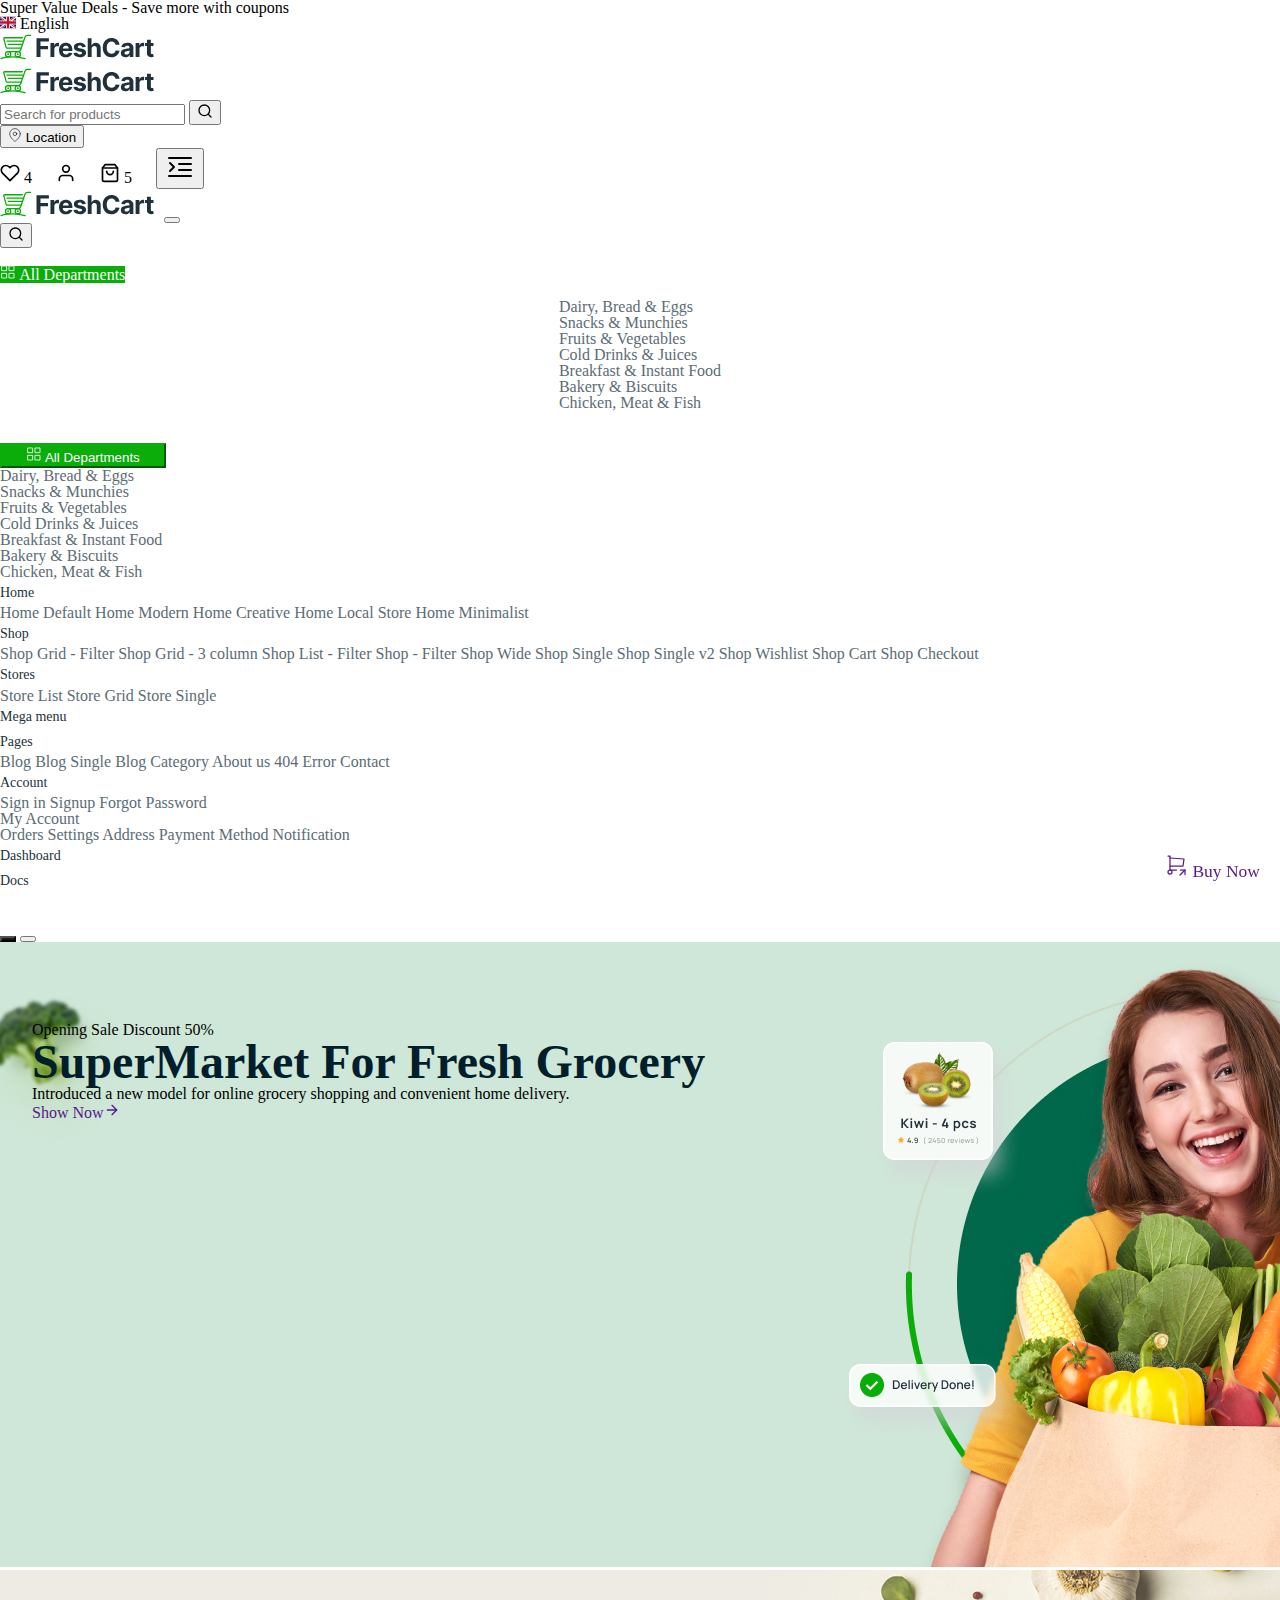
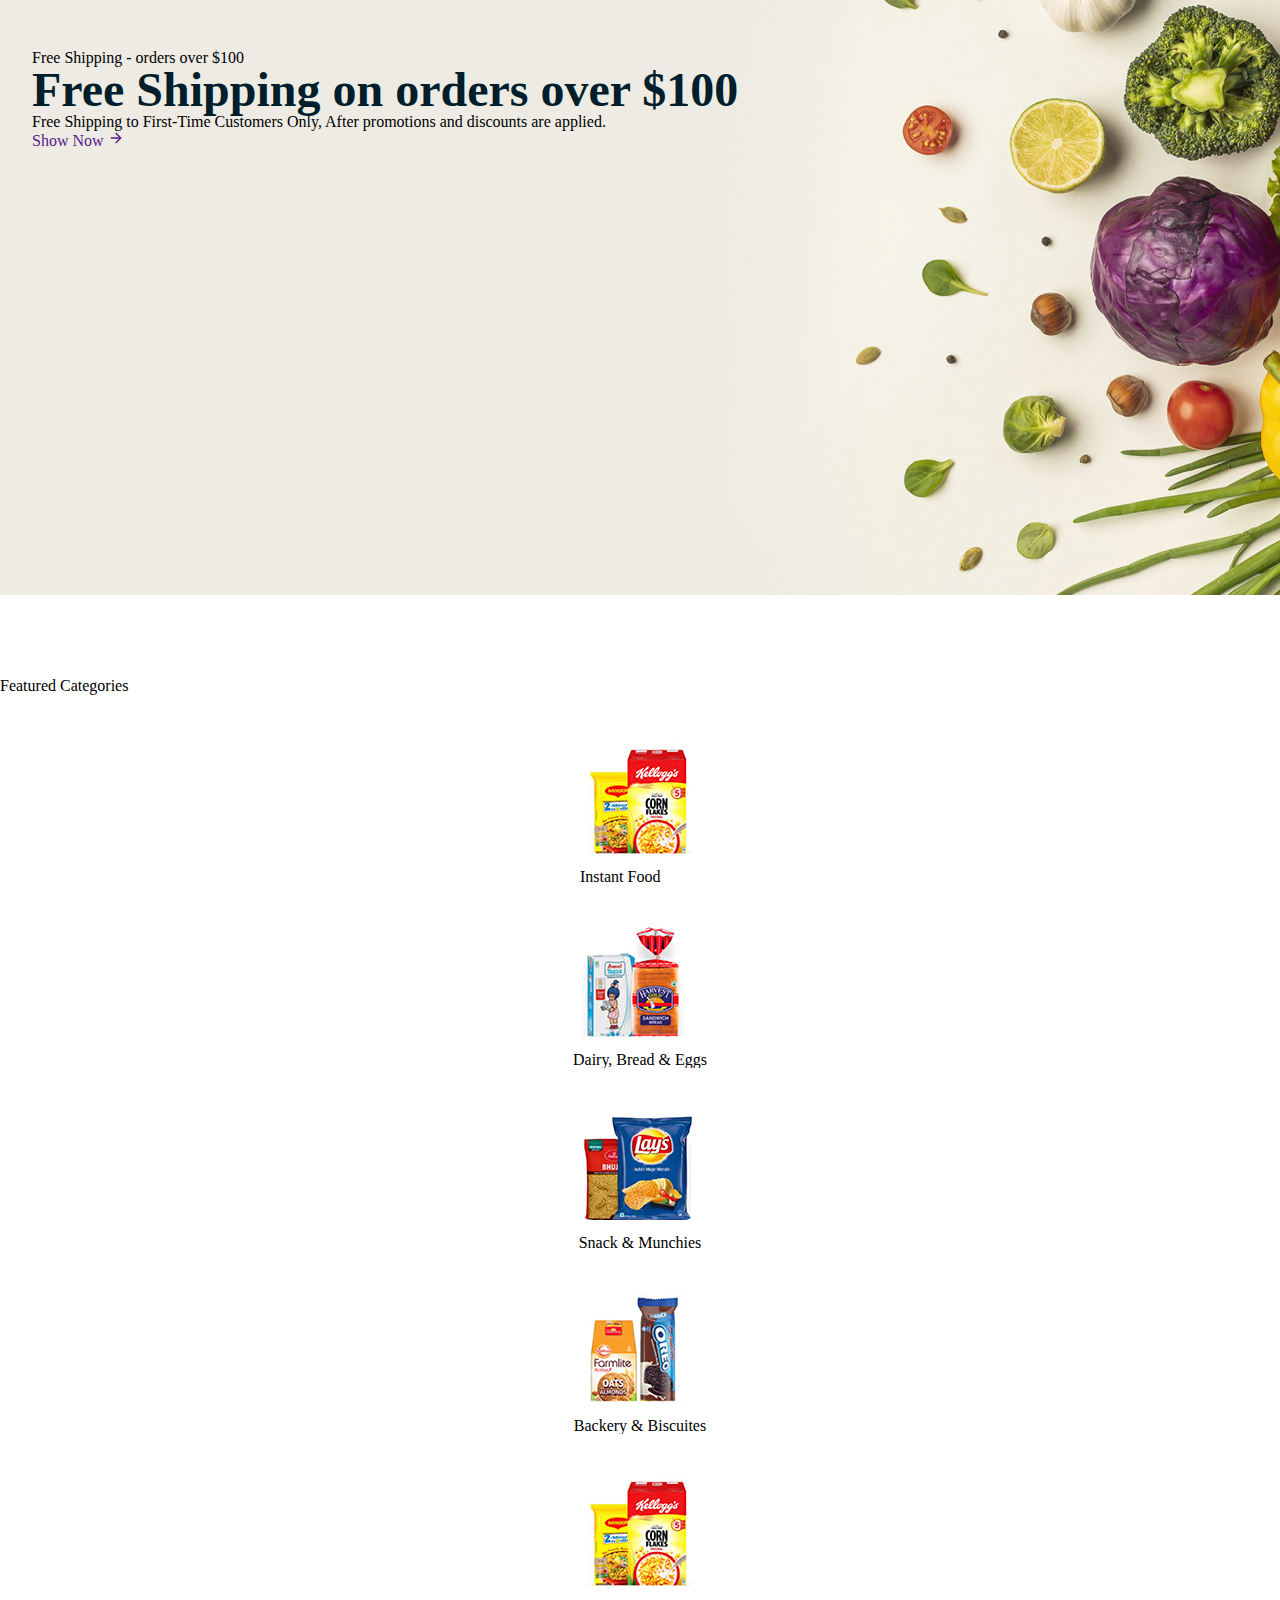
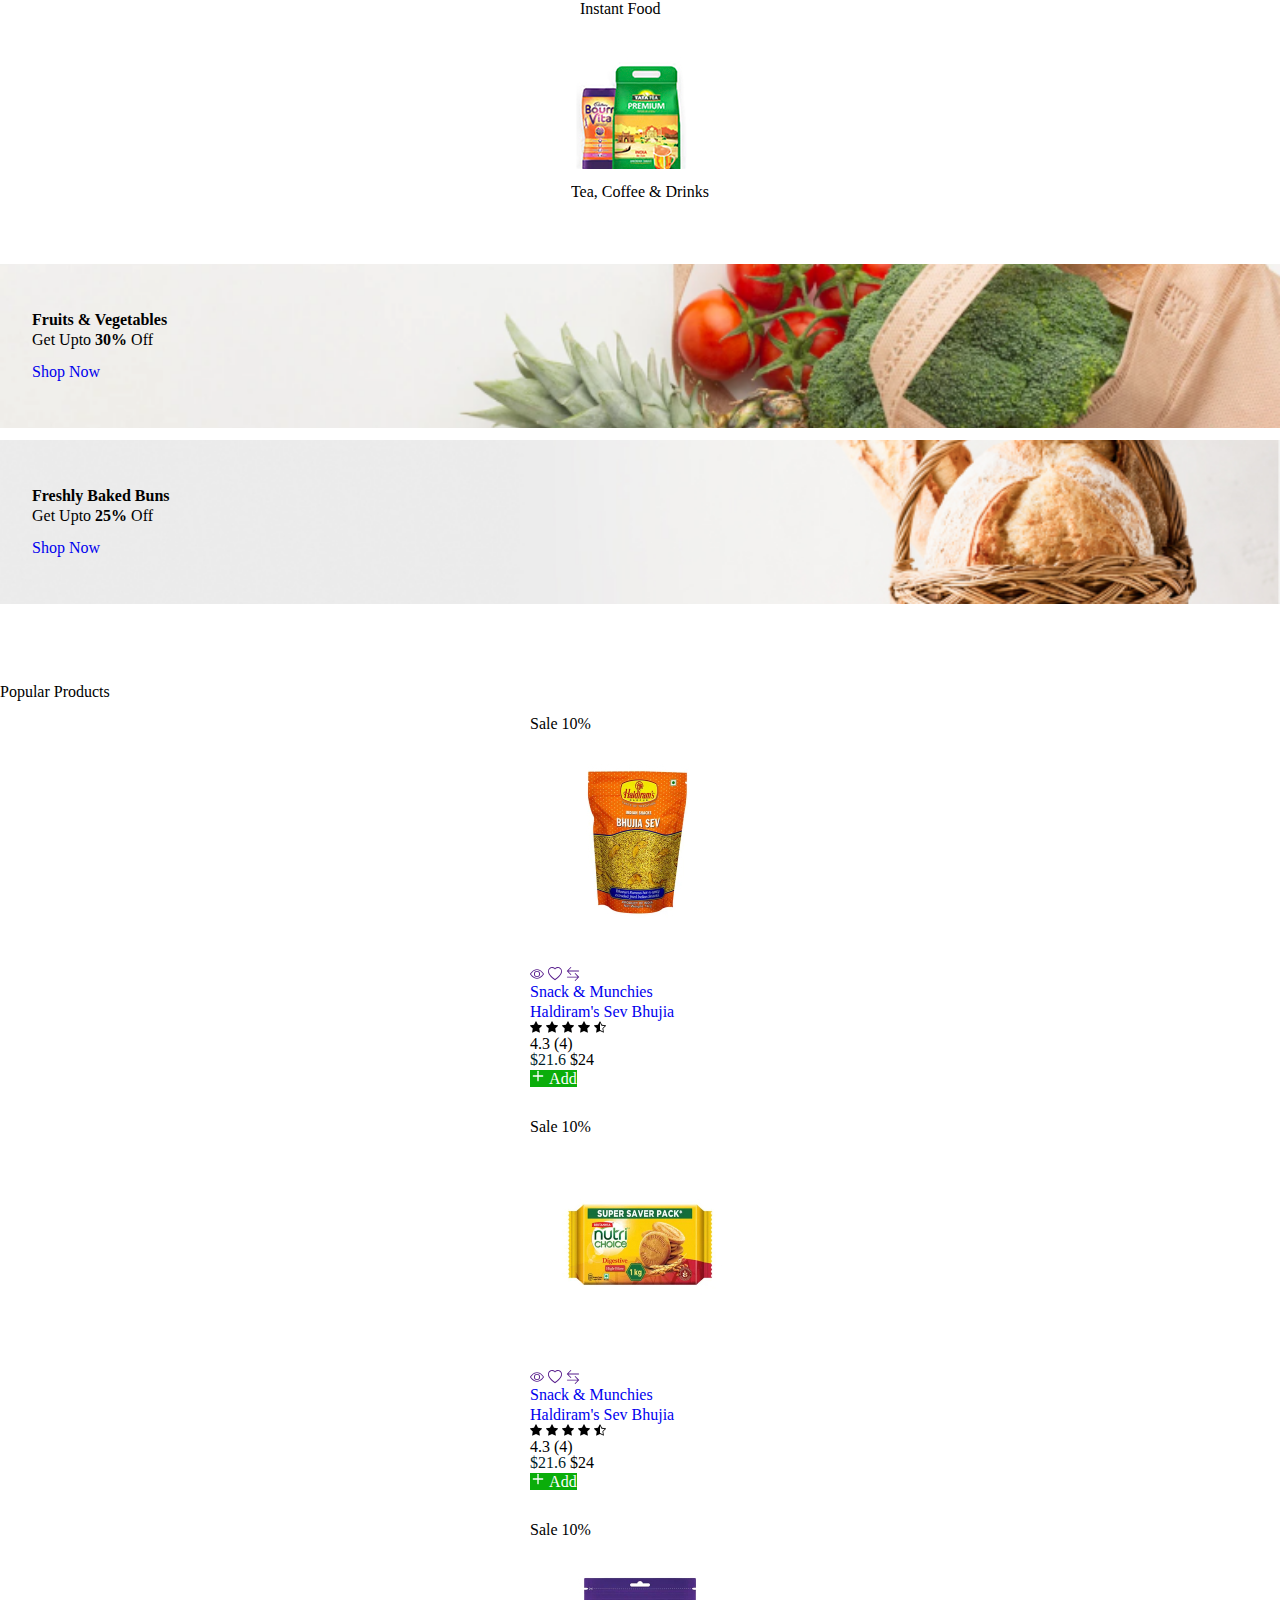
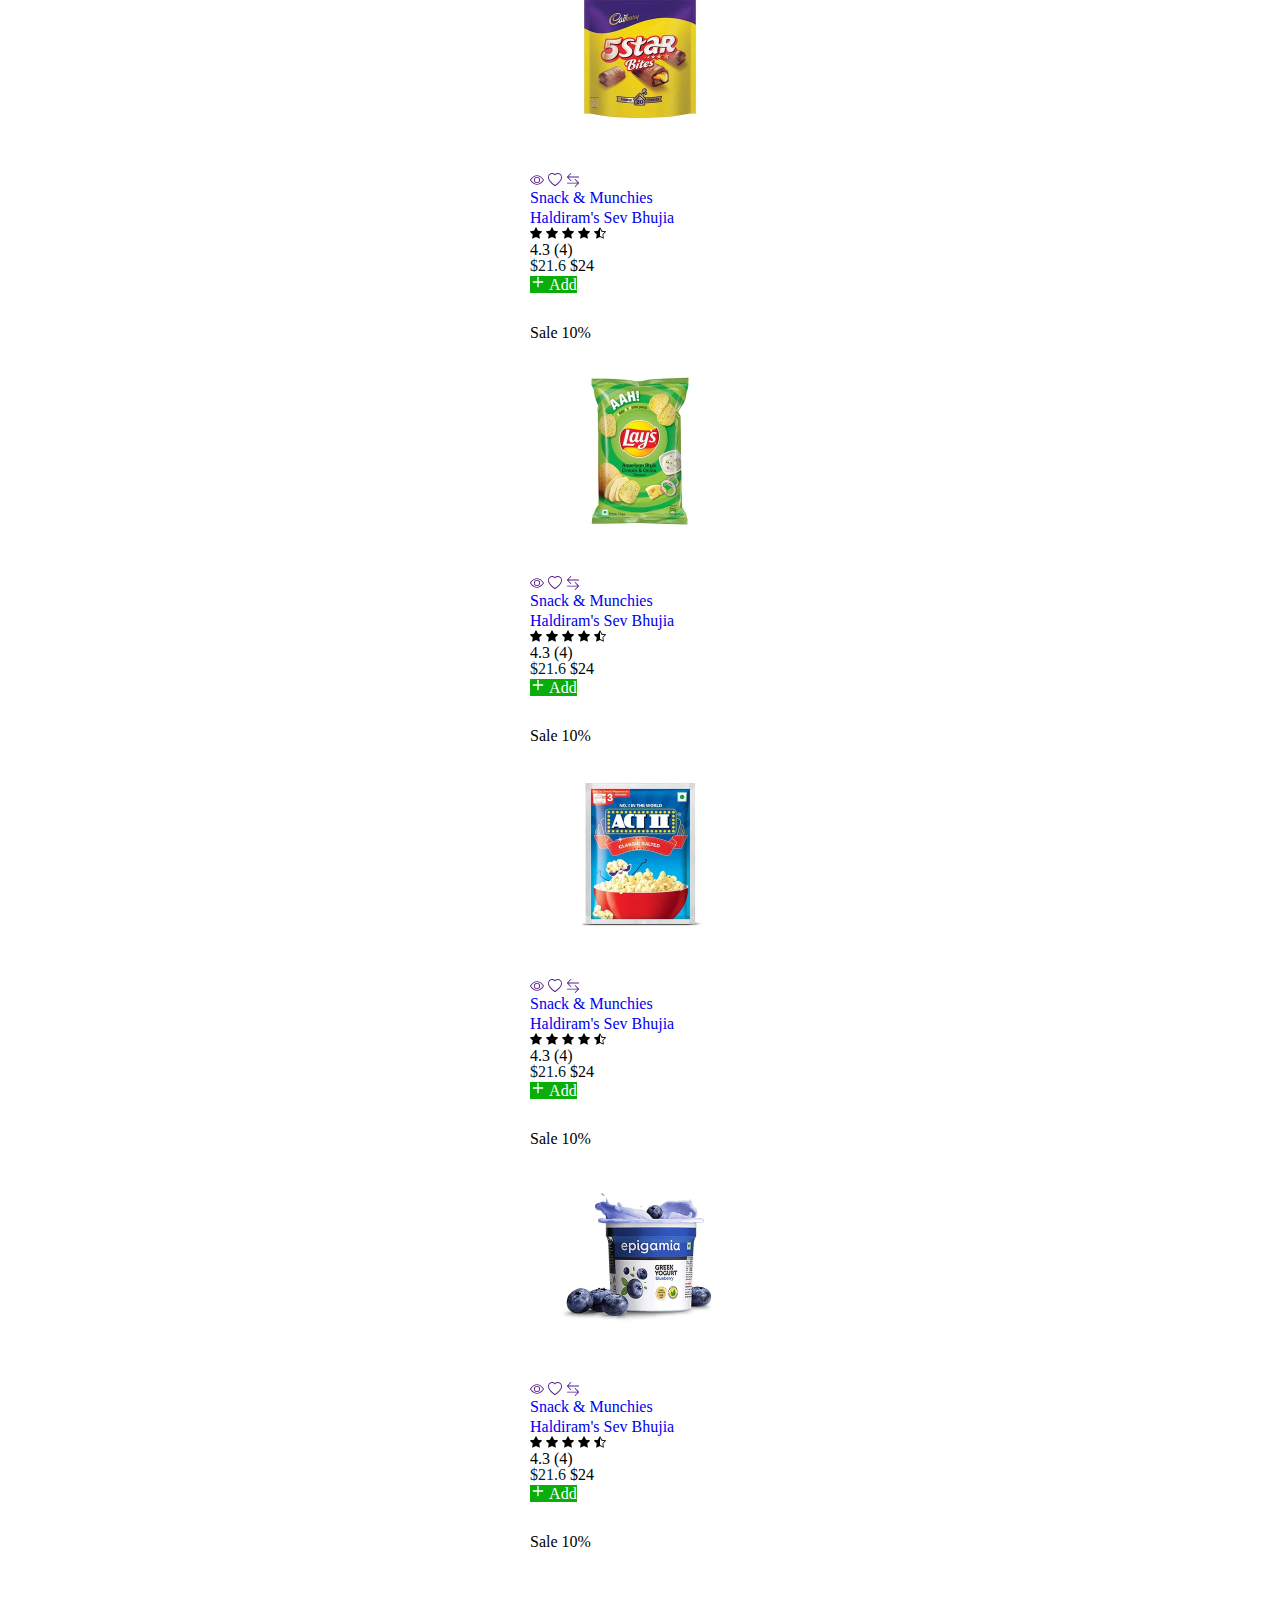
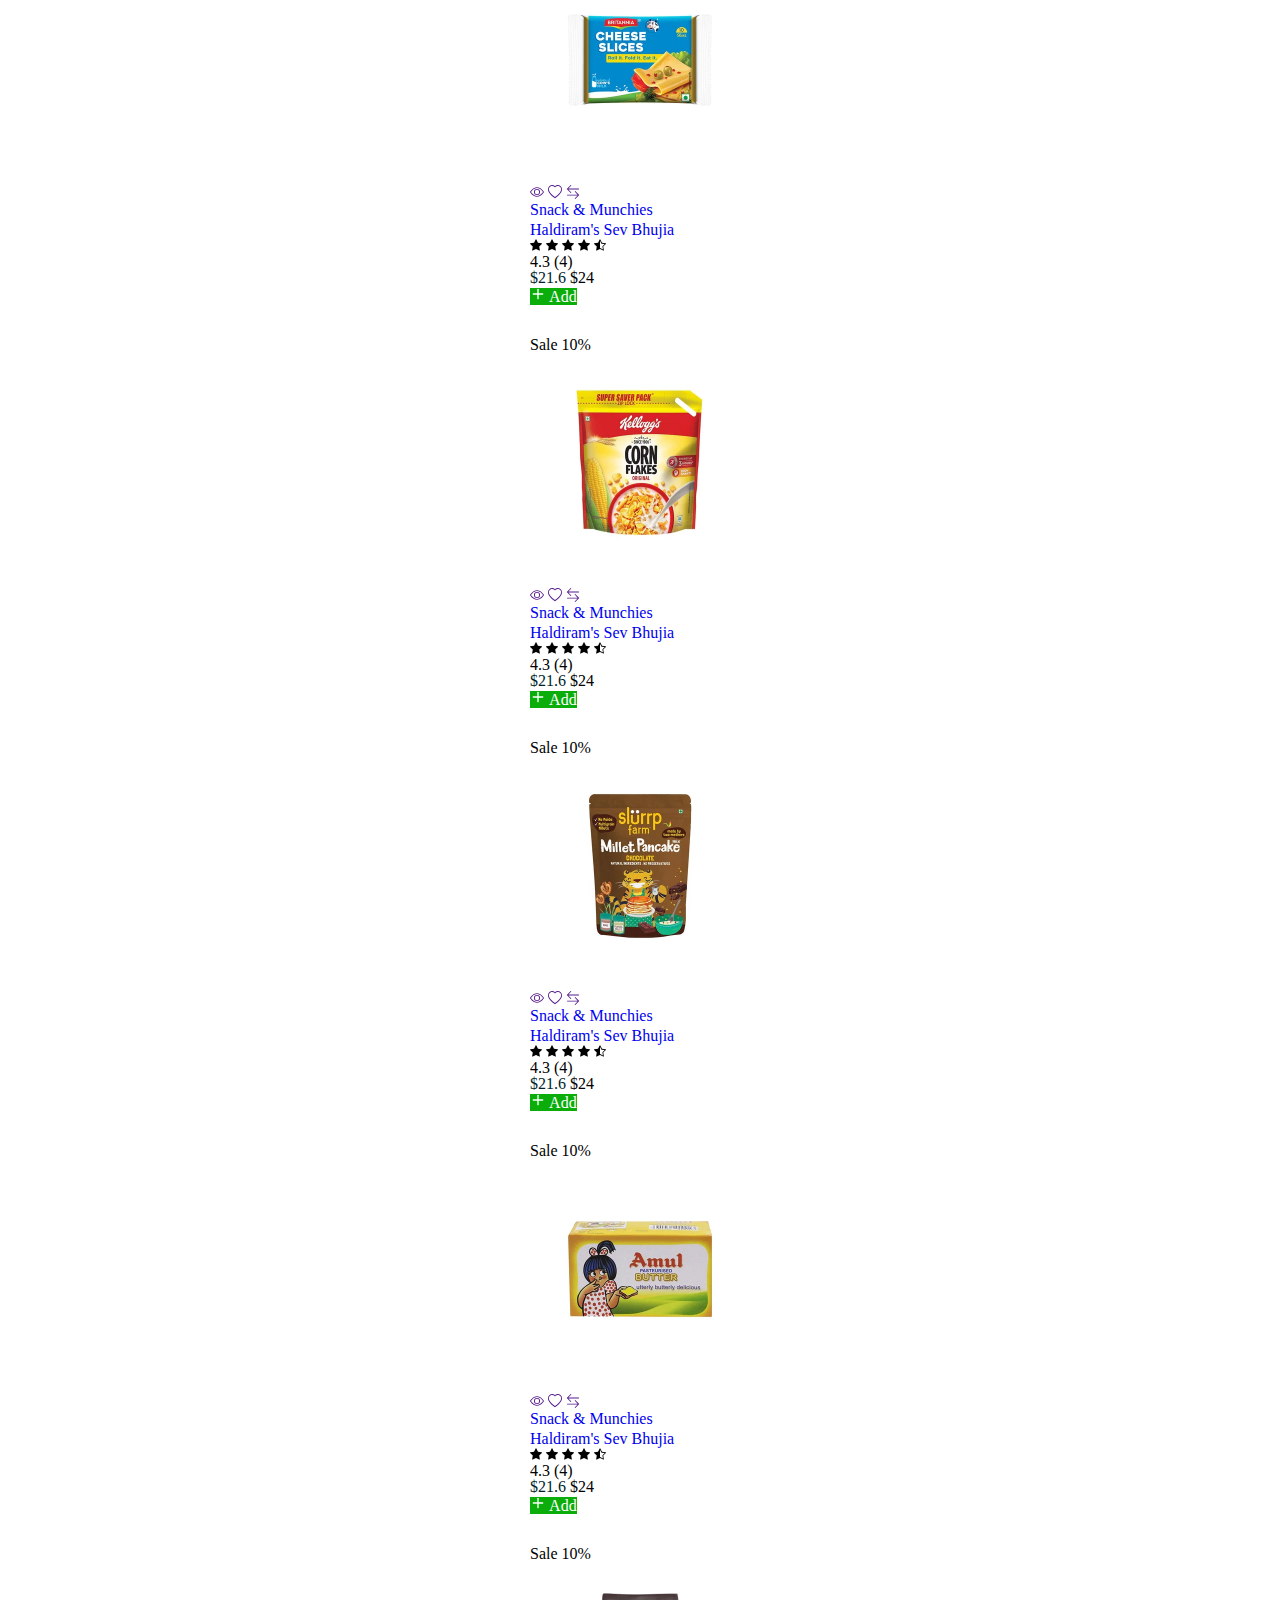
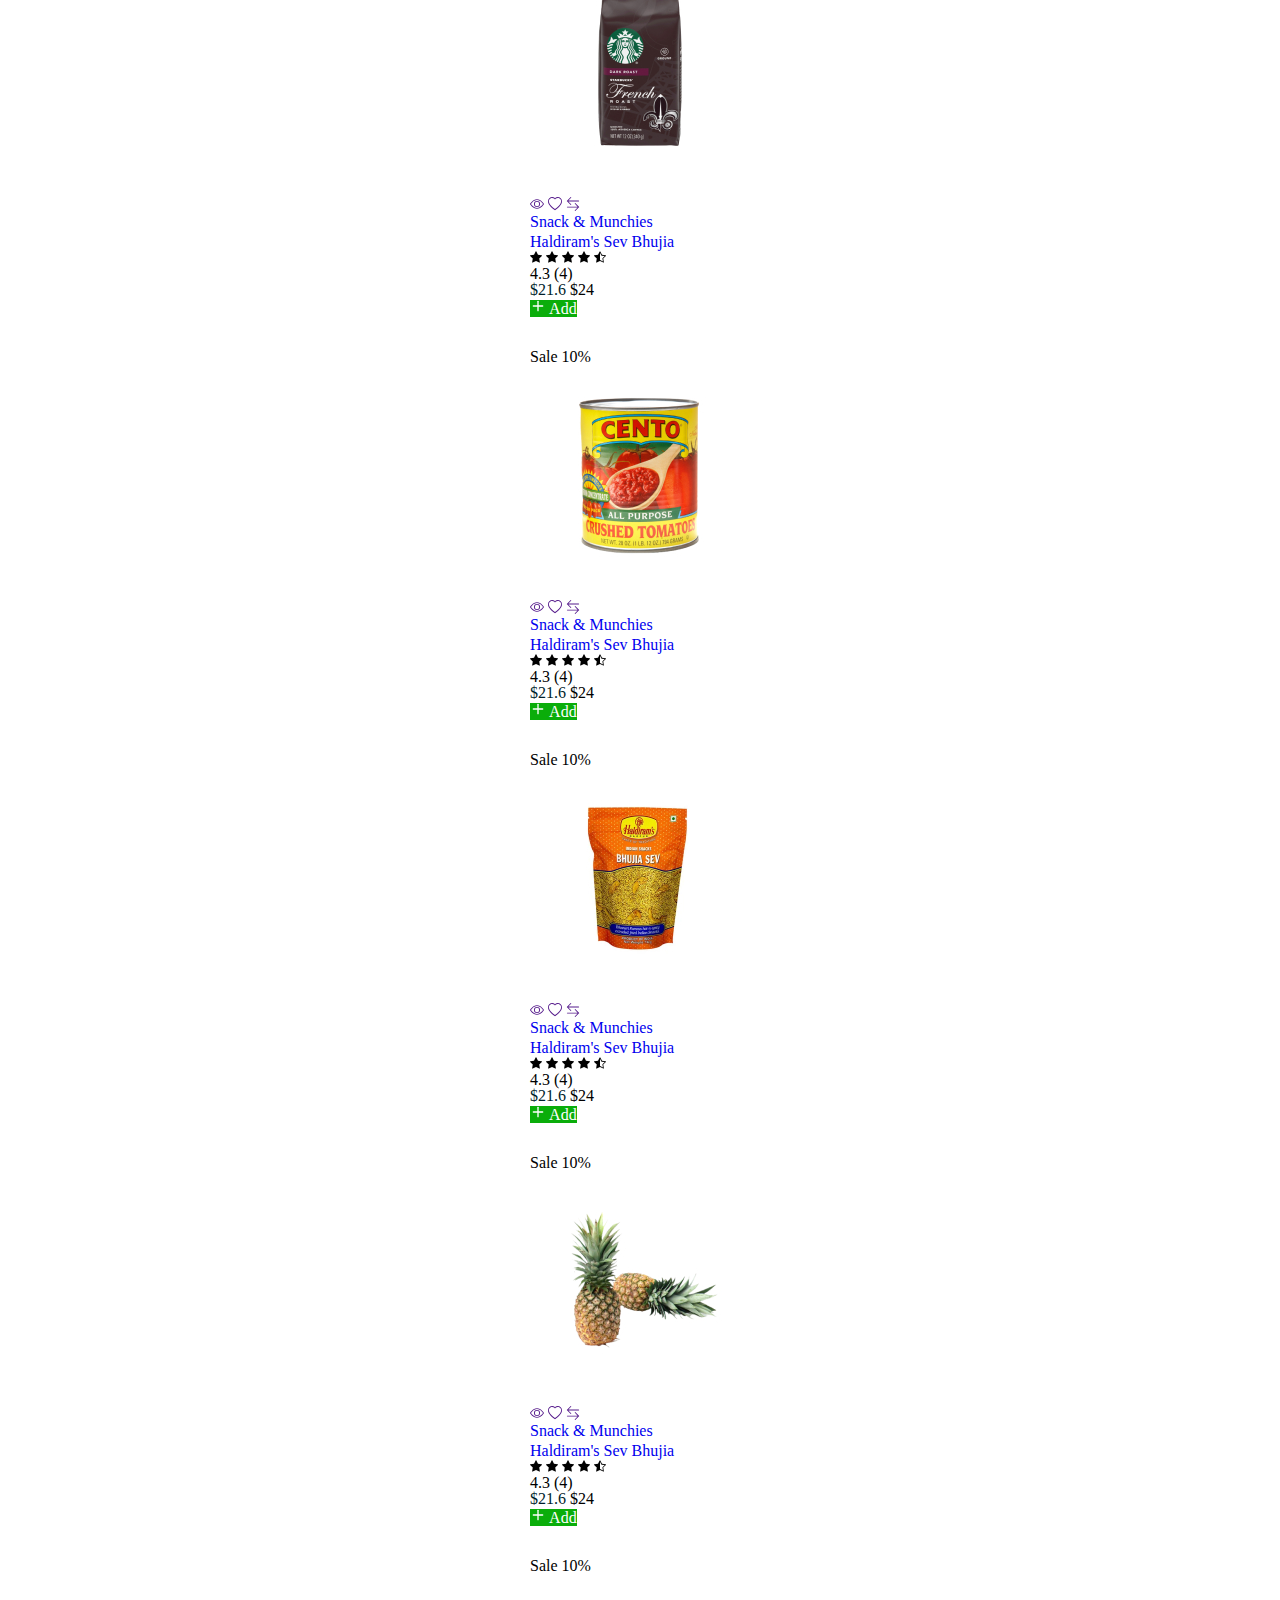
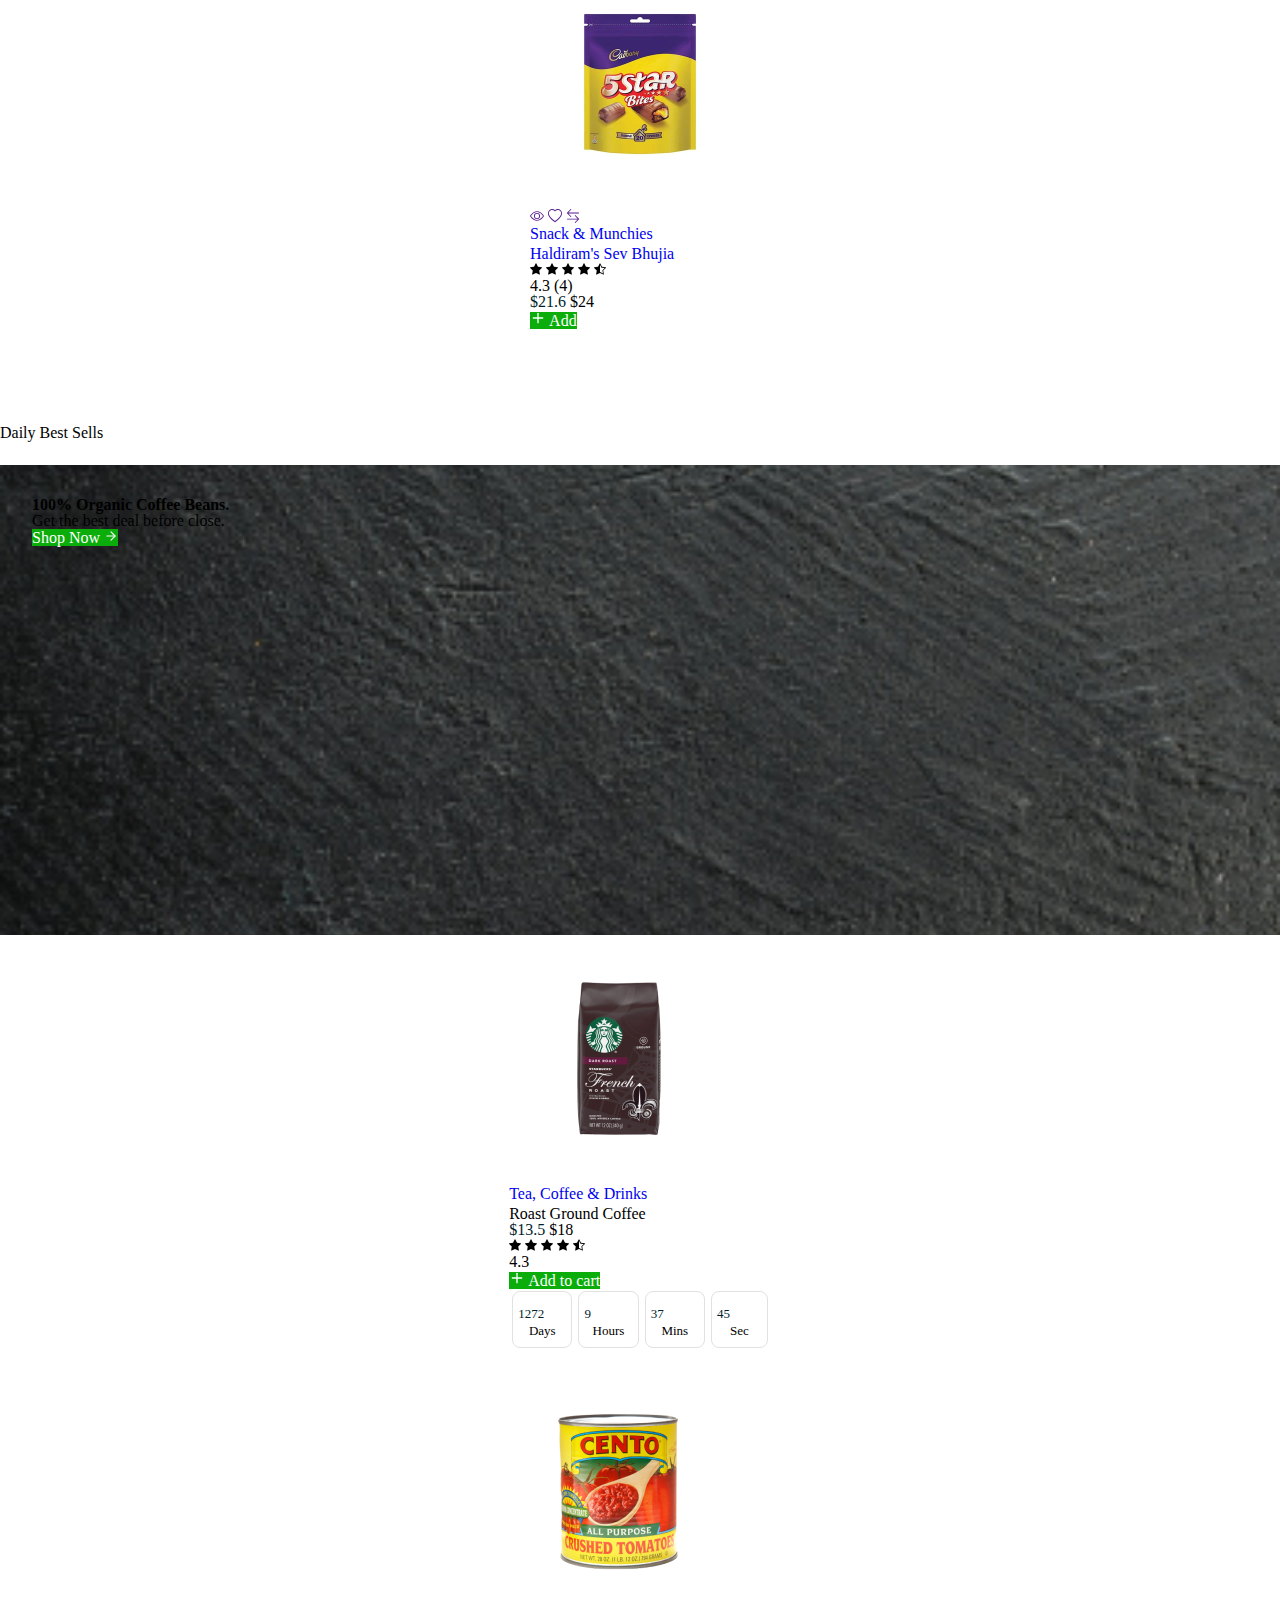
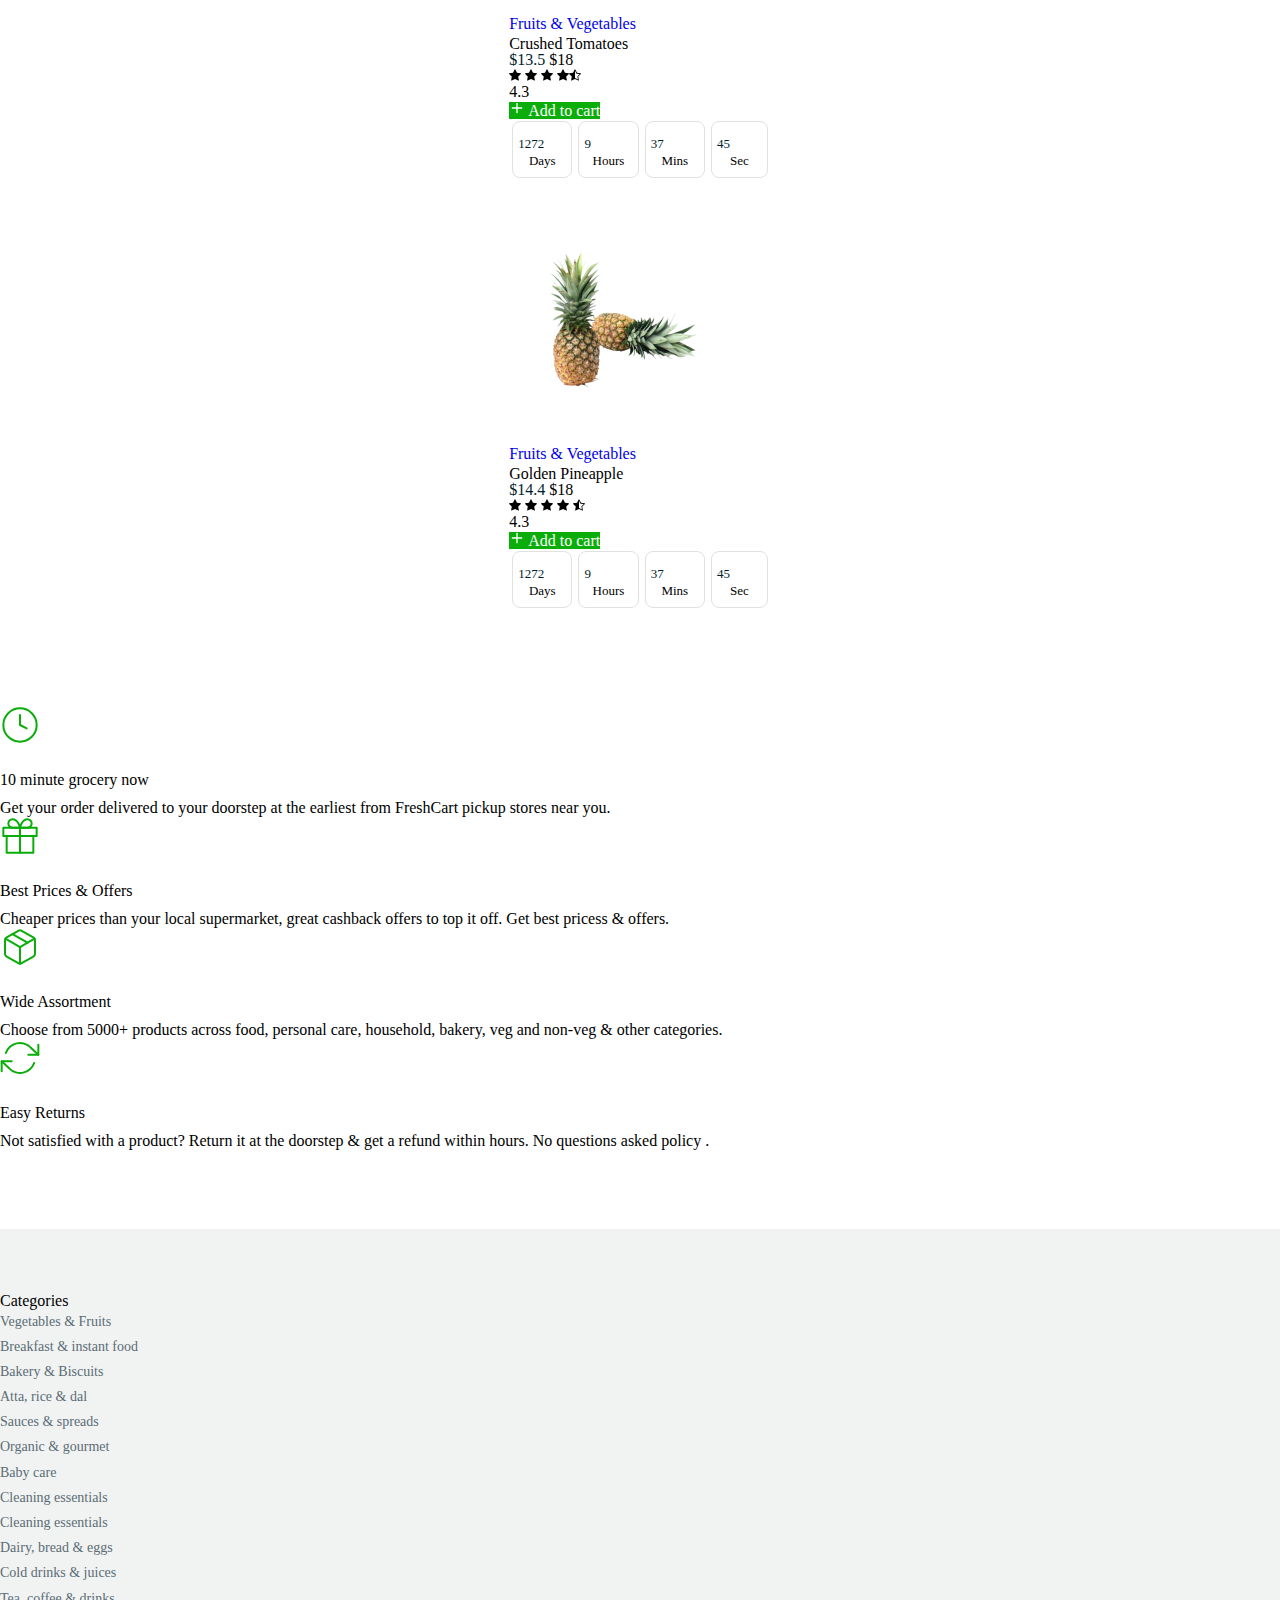
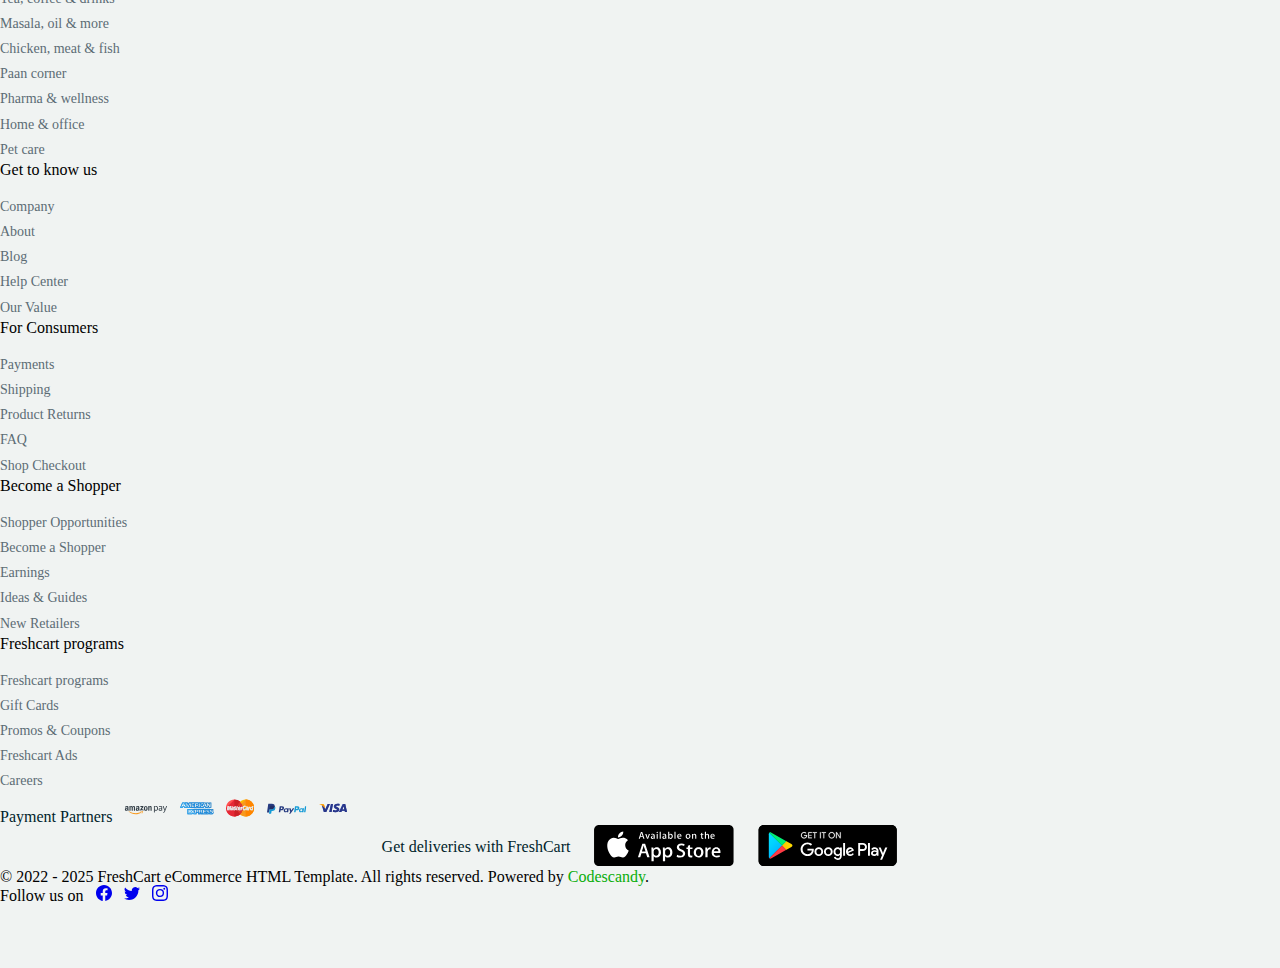
==== commit 6a00708b: "Updated: Modified responsive" ====
--- a/freshcart/index.html
+++ b/freshcart/index.html
@@ -151,9 +151,9 @@
                                     </div>
                                 </div>
                             </div>
-                            <div class="me-3 d-none d-lg-block dropdown">
-                                <button type="button" id="dropdownMenuButton1" class="px-6 btn btn-primary ">
-                                    <span class="me-1">
+                            <div class="me-3 dropdown">
+                                <button class="px-6 btn btn-primary" type="button" data-bs-toggle="dropdown" aria-expanded="false">
+                                    <span class="me-2">
                                         <svg width="16" height="16" viewBox="0 0 24 24" fill="none" stroke="currentColor" stroke-width="1.25" stroke-linecap="round" stroke-linejoin="round">
                                             <rect x="3" y="3" width="7" height="7"></rect>
                                             <rect x="14" y="3" width="7" height="7"></rect>
@@ -163,45 +163,99 @@
                                     </span>
                                     All Departments
                                 </button>
-                            </div>
+                                <ul class="dropdown-menu">
+                                    <li class="dropdown-item">Dairy, Bread & Eggs</li>
+                                    <li class="dropdown-item">Snacks & Munchies</li>
+                                    <li class="dropdown-item">Fruits & Vegetables</li>
+                                    <li class="dropdown-item">Cold Drinks & Juices</li>
+                                    <li class="dropdown-item">Breakfast & Instant Food</li>
+                                    <li class="dropdown-item">Bakery & Biscuits</li>
+                                    <li class="dropdown-item">Chicken, Meat & Fish</li>
+                                </ul>
+                              </div>
                             <div>
                                 <div class="align-items-center underfined navbar-nav">
-                                    <div class="w-100 w-lg-auto nav-item dropdown">
-                                        <a href="#" aria-expanded="false" role="button" class="dropdown-toggle nav-link" tabindex="0">
-                                            Home
-                                        </a>
-                                        <div aria-labelledby data-bs-popper="static" class="dropdown-menu">
+                                    <div class="dropdown">
+                                        <a class="dropdown-toggle show nav-link" href="#" role="button" data-bs-toggle="dropdown" aria-expanded="false">
+                                          Home
+                                        </a>
+                                        <ul class="dropdown-menu">
                                             <a href="/" class="w-100 w-lg-auto dropdown-item">Home Default</a>
                                             <a href="/" class="w-100 w-lg-auto dropdown-item">Home Modern</a>
                                             <a href="/" class="w-100 w-lg-auto dropdown-item">Home Creative</a>
                                             <a href="/" class="w-100 w-lg-auto dropdown-item">Home Local Store</a>
                                             <a href="/" class="w-100 w-lg-auto dropdown-item">Home Minimalist</a>
-                                        </div>
-                                    </div>
-                                    <div class="w-100 w-lg-auto nav-item dropdown">
-                                        <a href="#" aria-expanded="false" role="button" class="dropdown-toggle nav-link" tabindex="0">
-                                            Shop
-                                        </a>
-                                    </div>
-                                    <div class="w-100 w-lg-auto nav-item dropdown">
-                                        <a href="#" aria-expanded="false" role="button" class="dropdown-toggle nav-link" tabindex="0">
-                                            Stores
-                                        </a>
-                                    </div>
-                                    <div class="w-100 w-lg-auto dropdown-fullwidth nav-item dropdown">
-                                        <a href="#" aria-expanded="false" role="button" class="dropdown-toggle nav-link" tabindex="0">
-                                            Mega Menu
-                                        </a>
-                                    </div>
-                                    <div class="w-100 w-lg-auto nav-item dropdown">
-                                        <a href="#" aria-expanded="false" role="button" class="dropdown-toggle nav-link" tabindex="0">
-                                            Pages
-                                        </a>
-                                    </div>
-                                    <div class="w-100 w-lg-auto nav-item dropdown">
-                                        <a href="#" aria-expanded="false" role="button" class="dropdown-toggle nav-link" tabindex="0">
-                                            Account
-                                        </a>
+                                        </ul>
+                                    </div>
+                                    <div class="dropdown">
+                                        <a class="dropdown-toggle show nav-link" href="#" role="button" data-bs-toggle="dropdown" aria-expanded="false">
+                                          Shop
+                                        </a>
+                                        <ul class="dropdown-menu">
+                                            <a href="/" class="w-100 w-lg-auto dropdown-item">Shop Grid - Filter</a>
+                                            <a href="/" class="w-100 w-lg-auto dropdown-item">Shop Grid - 3 column</a>
+                                            <a href="/" class="w-100 w-lg-auto dropdown-item">Shop List - Filter</a>
+                                            <a href="/" class="w-100 w-lg-auto dropdown-item">Shop - Filter</a>
+                                            <a href="/" class="w-100 w-lg-auto dropdown-item">Shop Wide</a>
+                                            <a href="/" class="w-100 w-lg-auto dropdown-item">Shop Single</a>
+                                            <a href="/" class="w-100 w-lg-auto dropdown-item">Shop Single v2</a>
+                                            <a href="/" class="w-100 w-lg-auto dropdown-item">Shop Wishlist</a>
+                                            <a href="/" class="w-100 w-lg-auto dropdown-item">Shop Cart</a>
+                                            <a href="/" class="w-100 w-lg-auto dropdown-item">Shop Checkout</a>
+                                        </ul>
+                                    </div>
+                                    <div class="dropdown">
+                                        <a class="dropdown-toggle show nav-link" href="#" role="button" data-bs-toggle="dropdown" aria-expanded="false">
+                                          Stores
+                                        </a>
+                                        <ul class="dropdown-menu">
+                                            <a href="/" class="w-100 w-lg-auto dropdown-item">Store List</a>
+                                            <a href="/" class="w-100 w-lg-auto dropdown-item">Store Grid</a>
+                                            <a href="/" class="w-100 w-lg-auto dropdown-item">Store Single</a>
+                                        </ul>
+                                    </div>
+                                    <div class="dropdown">
+                                        <a class="dropdown-toggle show nav-link" href="#" role="button" data-bs-toggle="dropdown" aria-expanded="false">
+                                          Mega menu
+                                        </a>
+                                        <ul class="dropdown-menu">
+                                        </ul>
+                                    </div>
+                                    <div class="dropdown">
+                                        <a class="dropdown-toggle show nav-link" href="#" role="button" data-bs-toggle="dropdown" aria-expanded="false">
+                                          Pages
+                                        </a>
+                                        <ul class="dropdown-menu">
+                                            <a href="/" class="w-100 w-lg-auto dropdown-item">Blog</a>
+                                            <a href="/" class="w-100 w-lg-auto dropdown-item">Blog Single</a>
+                                            <a href="/" class="w-100 w-lg-auto dropdown-item">Blog Category</a>
+                                            <a href="/" class="w-100 w-lg-auto dropdown-item">About us</a>
+                                            <a href="/" class="w-100 w-lg-auto dropdown-item">404 Error</a>
+                                            <a href="/" class="w-100 w-lg-auto dropdown-item">Contact</a>
+                                        </ul>
+                                    </div>
+                                    <div class="dropdown">
+                                        <a class="dropdown-toggle show nav-link" href="#" role="button" data-bs-toggle="dropdown" aria-expanded="false">
+                                          Account
+                                        </a>
+                                        <ul class="dropdown-menu">
+                                            <a href="/" class="w-100 w-lg-auto dropdown-item">Sign in</a>
+                                            <a href="/" class="w-100 w-lg-auto dropdown-item">Signup</a>
+                                            <a href="/" class="w-100 w-lg-auto dropdown-item">Forgot Password</a>
+                                            <div class="dropend">
+                                                <a type="button" class="dropdown-item" href="#" role="button" data-bs-toggle="dropdown" aria-expanded="false">
+                                                    My Account
+                                                  </a>
+                                                <ul class="dropdown-menu">
+                                                    <a href="/" class="w-100 w-lg-auto dropdown-item">Orders</a>
+                                                    <a href="/" class="w-100 w-lg-auto dropdown-item">Settings</a>
+                                                    <a href="/" class="w-100 w-lg-auto dropdown-item">Address</a>
+                                                    <a href="/" class="w-100 w-lg-auto dropdown-item">Payment Method</a>
+                                                    <a href="/" class="w-100 w-lg-auto dropdown-item">Notification</a>
+                                                </ul>
+                                              </div>
+                                              
+                                        </ul>
                                     </div>
                                     <div class="w-100 w-lg-auto nav-item">
                                         <a href="#" aria-expanded="false" role="button" class="nav-link" tabindex="0">
@@ -224,7 +278,7 @@
     <main>
         <div class="mt-8">
             <div class="container">
-                <div class="slick-slider hero-slider slick-initialized">
+                <!-- <div class="slick-slider hero-slider slick-initialized">
                     <div style="background: url('./assets/slide/slide-1.jpg') center center / cover no-repeat; border-radius: 0.5rem;">
                         <div class="ps-lg-12 py-lg-16 py-14 px-8 text-xs-center col-xxl-5 col-md-7">
                             <span class="custom-badge text-bg-warning badge rounded-pill bg-warning">Opening Sale Discount 50%</span>
@@ -241,6 +295,41 @@
                             <a href=""></a>
                         </li>
                     </ul>
+                </div> -->
+                <div id="carouselExampleSlidesOnly" class="carousel slide" data-bs-ride="carousel">
+                    <div class="carousel-indicators">
+                        <button type="button" data-bs-target="#carouselExampleCaptions" data-bs-slide-to="0" class="active" aria-current="true" aria-label="Slide 1"></button>
+                        <button type="button" data-bs-target="#carouselExampleCaptions" data-bs-slide-to="1" aria-label="Slide 2"></button>
+                    </div>
+                    <div class="carousel-inner border-radius position-relative" >
+                        <div class="carousel-item active">
+                            <img src="./assets/slide/slide-1.jpg" class="d-block w-100" alt="...">
+                            <div class="overlay-content  text-xs-center col-xxl-5 col-md-7 py-14 px-8">
+                                <span class="custom-badge text-bg-warning badge rounded-pill bg-warning">Opening Sale Discount 50%</span>
+                                <h2 class="text-dark display-5 fw-bold mt-4">SuperMarket For Fresh Grocery</h2>
+                                <p class="lead"> Introduced a new model for online grocery shopping and convenient home delivery.</p>
+                                <a role="button" tabindex="0" href="" class="btn btn-dark">Show Now<svg xmlns="http://www.w3.org/2000/svg" width="16" height="16" viewBox="0 0 24 24" fill="none" stroke="currentColor" stroke-width="2" stroke-linecap="round" stroke-linejoin="round" class="ms-1"><line x1="5" y1="12" x2="19" y2="12"></line><polyline points="12 5 19 12 12 19"></polyline></svg></a>
+                            </div>
+                        </div>
+                        <div class="carousel-item">
+                            <img src="./assets/slide/slide-2.jpg" class="d-block w-100" alt="...">
+                            <div class="overlay-content text-xs-center col-xxl-5 col-md-7 py-14 px-8">
+                                <span class="custom-badge text-bg-warning badge rounded-pill bg-warning">Free Shipping - orders over $100</span>
+                                <h2 class="text-dark fw-bold display-5">
+                                    Free Shipping on orders over
+                                    <span class="text-primary"> $100</span>
+                                </h2>
+                                <p class="lead">Free Shipping to First-Time Customers Only, After promotions and discounts are applied.</p>
+                                <a role="button" tabindex="0" href="" class="mt-3 btn btn-dark">
+                                    Show Now
+                                    <svg xmlns="http://www.w3.org/2000/svg" width="16" height="16" viewBox="0 0 24 24" fill="none" stroke="currentColor" stroke-width="2" stroke-linecap="round" stroke-linejoin="round" class="ms-1">
+                                        <line x1="5" y1="12" x2="19" y2="12"></line>
+                                        <polyline points="12 5 19 12 12 19"></polyline>
+                                    </svg>
+                                </a>
+                            </div>
+                        </div>
+                    </div>
                 </div>
             </div>
         </div>
@@ -259,8 +348,8 @@
                         <div class="col">
                             <div class="card">
                                 <div class="text-center py-8 card-body">
-                                    <img src="./assets/images/category/category-fruits-vegetables.jpg" alt="">
-                                    <div class="text-truncate">Fruits & Vegetable</div>
+                                    <img src="./assets/images/category/category-instant-food.jpg" alt="" class="mb-3 img-fluid">
+                                    <div class="text-truncate">Instant Food</div>
                                 </div>
                             </div>
                         </div>
@@ -274,30 +363,34 @@
                         </div>
                         <div class="col">
                             <div class="card">
-                                <div class="text-center py-8 card-body"></div>
-                                <img src="./assets/images/category/category-snack-munchies.jpg" alt="" class="mb-3 img-fluid">
-                                <div class="text-truncate">Snack & Munchies</div>
+                                <div class="text-center py-8 card-body">
+                                    <img src="./assets/images/category/category-snack-munchies.jpg" alt="" class="mb-3 img-fluid">
+                                    <div class="text-truncate">Snack & Munchies</div>
+                                </div> 
                             </div>
                         </div>
                         <div class="col">
                             <div class="card">
-                                <div class="text-center py-8 card-body"></div>
-                                <img src="./assets/images/category/category-bakery-biscuits.jpg" alt="" class="mb-3 img-fluid">
-                                <div class="text-truncate">Backery & Biscuites</div>
+                                <div class="text-center py-8 card-body">
+                                    <img src="./assets/images/category/category-bakery-biscuits.jpg" alt="" class="mb-3 img-fluid">
+                                    <div class="text-truncate">Backery & Biscuites</div>
+                                </div>
                             </div>
                         </div>
                         <div class="col">
                             <div class="card">
-                                <div class="text-center py-8 card-body"></div>
-                                <img src="./assets/images/category/category-instant-food.jpg" alt="" class="mb-3 img-fluid">
-                                <div class="text-truncate">Instant Food</div>
+                                <div class="text-center py-8 card-body">
+                                    <img src="./assets/images/category/category-instant-food.jpg" alt="" class="mb-3 img-fluid">
+                                    <div class="text-truncate">Instant Food</div>
+                                </div>
                             </div>
                         </div>
                         <div class="col">
                             <div class="card">
-                                <div class="text-center py-8 card-body"></div>
-                                <img src="./assets/images/category/category-tea-coffee-drinks.jpg" alt="" class="mb-3 img-fluid">
-                                <div class="text-truncate">Tea, Coffee & Drinks</div>
+                                <div class="text-center py-8 card-body">
+                                    <img src="./assets/images/category/category-tea-coffee-drinks.jpg" alt="" class="mb-3 img-fluid">
+                                    <div class="text-truncate">Tea, Coffee & Drinks</div>
+                                </div>
                             </div>
                         </div>
                     </div>
@@ -334,7 +427,7 @@
         <div class="my-lg-14 my-8">
             <div class="container">
                 <div class="row">
-                    <div class="mb-6 col-12">
+                    <div class="col-12">
                         <h3 class="mb-0">Popular Products</h3>
                     </div>
                     <div class="g-4 row row-cols-lg-5 row-cols-md-3 row-cols-2">
@@ -2038,7 +2131,7 @@
                         </ul>
                     </div>
                     <div class="mt-4 mt-md-0 col-lg-7">
-                        <div class="list-inline mb-0 text-lg-end text-center">
+                        <div class="list-inline mb-0 text-lg-end text-center m-flex-column m-flex-row">
                             <div class="list-inline-item mb-2 mb-md-0 text-dark">Get deliveries with FreshCart</div>
                             <div class="list-inline-item ms-5 me-3">
                                 <a href="#!">
--- a/freshcart/css/style.css
+++ b/freshcart/css/style.css
@@ -180,15 +180,22 @@
 .mb-6 {
     margin-bottom: 1.5rem;
 }
-.card-product:hover {
-    box-shadow: 0 5px 12px rgba(0, 0, 0, .12);
-    border: 1px solix #0aad0a;
-}
 .card {
     display: flex;
     flex-direction: column;
     padding: 0 8px 0 8x;
     align-items: center;
+}
+.card-body {
+    padding: 1rem;
+}
+.card-product:hover {
+    box-shadow: 0 5px 12px rgba(0, 0, 0, .12);
+    border: 1px solid #0aad0a;
+    transition: .2s;
+    -moz-transition: .2s;
+    -webkit-transition: .2s;
+    -o-transition: .2s;
 }
 .card img {
     display: inline-block;
@@ -291,6 +298,53 @@
 .m-5 {
     margin: 1.25rem;
 }
+.btn.show, .btn:first-child:active {
+    color: #fff;
+    background-color: #0aad0a;
+    border-color: #0aad0a;
+}
+.nav-link:active {
+    color: #0aad0a;
+}
+.nav-link {
+    padding: 0.5rem 0;
+    font-size: 0.875rem;
+    font-weight: 500;
+    color:#21313c;
+    line-height: 1.8;
+}
+.dropdown-item {
+    color: #5c6c75;
+}
+.border-radius {
+    border-radius: 0.5rem;
+}
+.carousel-item {
+    position: relative;
+}
+.carousel-item .overlay-content {
+    display: block;
+    position: absolute;
+    top: 0;
+    left: 0;
+    z-index: 10;
+}
+.carousel-indicators{
+     
+}
+.carousel-indicators .active {
+    background-color: rgba(0, 0, 0, 0.9); /* 👉 Màu active đậm hơn */
+}
+
+@media (min-width: 552px) {
+    .m-flex-column {
+        display: flex;
+        flex-direction: column;
+        align-items: center;
+        justify-content: center;
+        gap: 1rem;
+    }
+}
 @media (min-width: 768px) {
     .mb-md-0 {
         margin-bottom: 0;
@@ -319,6 +373,9 @@
     }
     .text-lg-end {
         text-align: right;
+    }
+    .m-flex-row {
+        flex-direction: row;
     }
 }
 @media (min-width: 1200px) {
@@ -326,4 +383,7 @@
         padding-right: 2rem;
         padding-left: 2rem;
     }
-}
+    .display-5 {
+        font-size: 3rem;
+    }
+}
